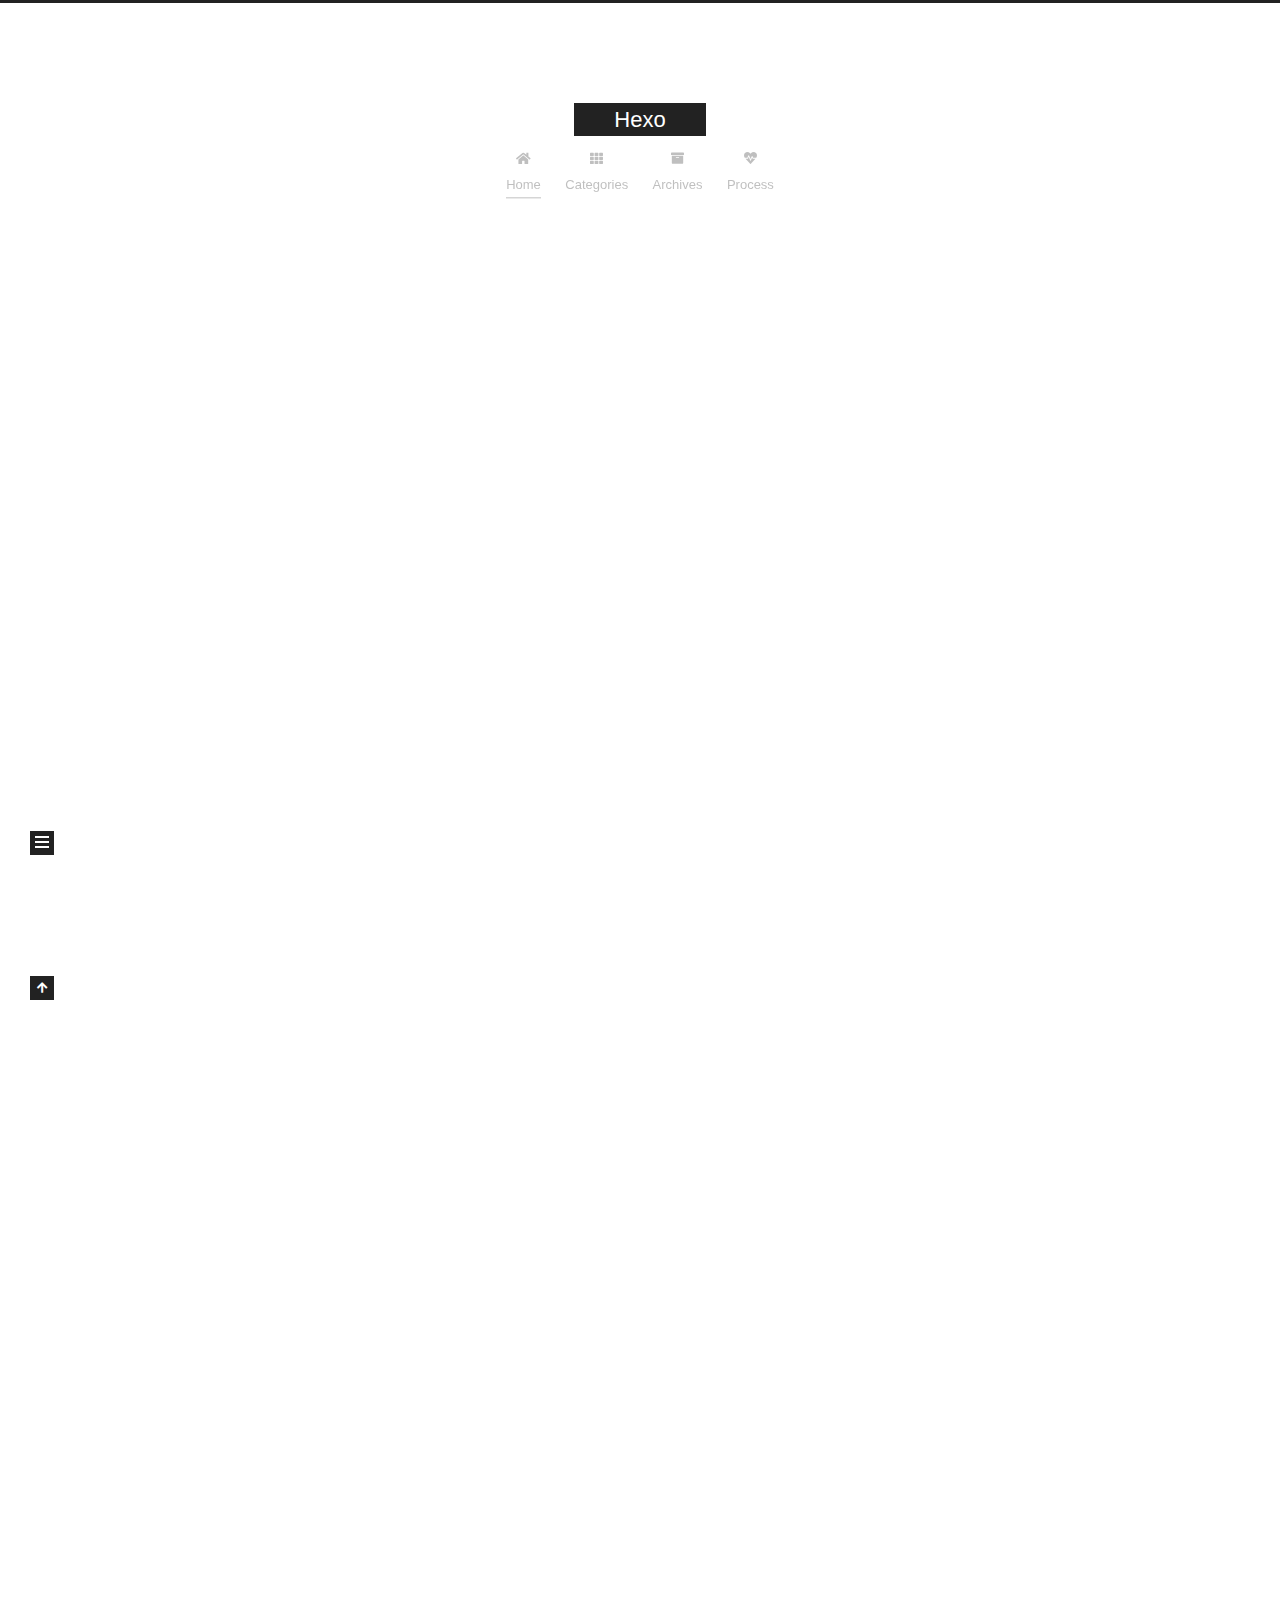
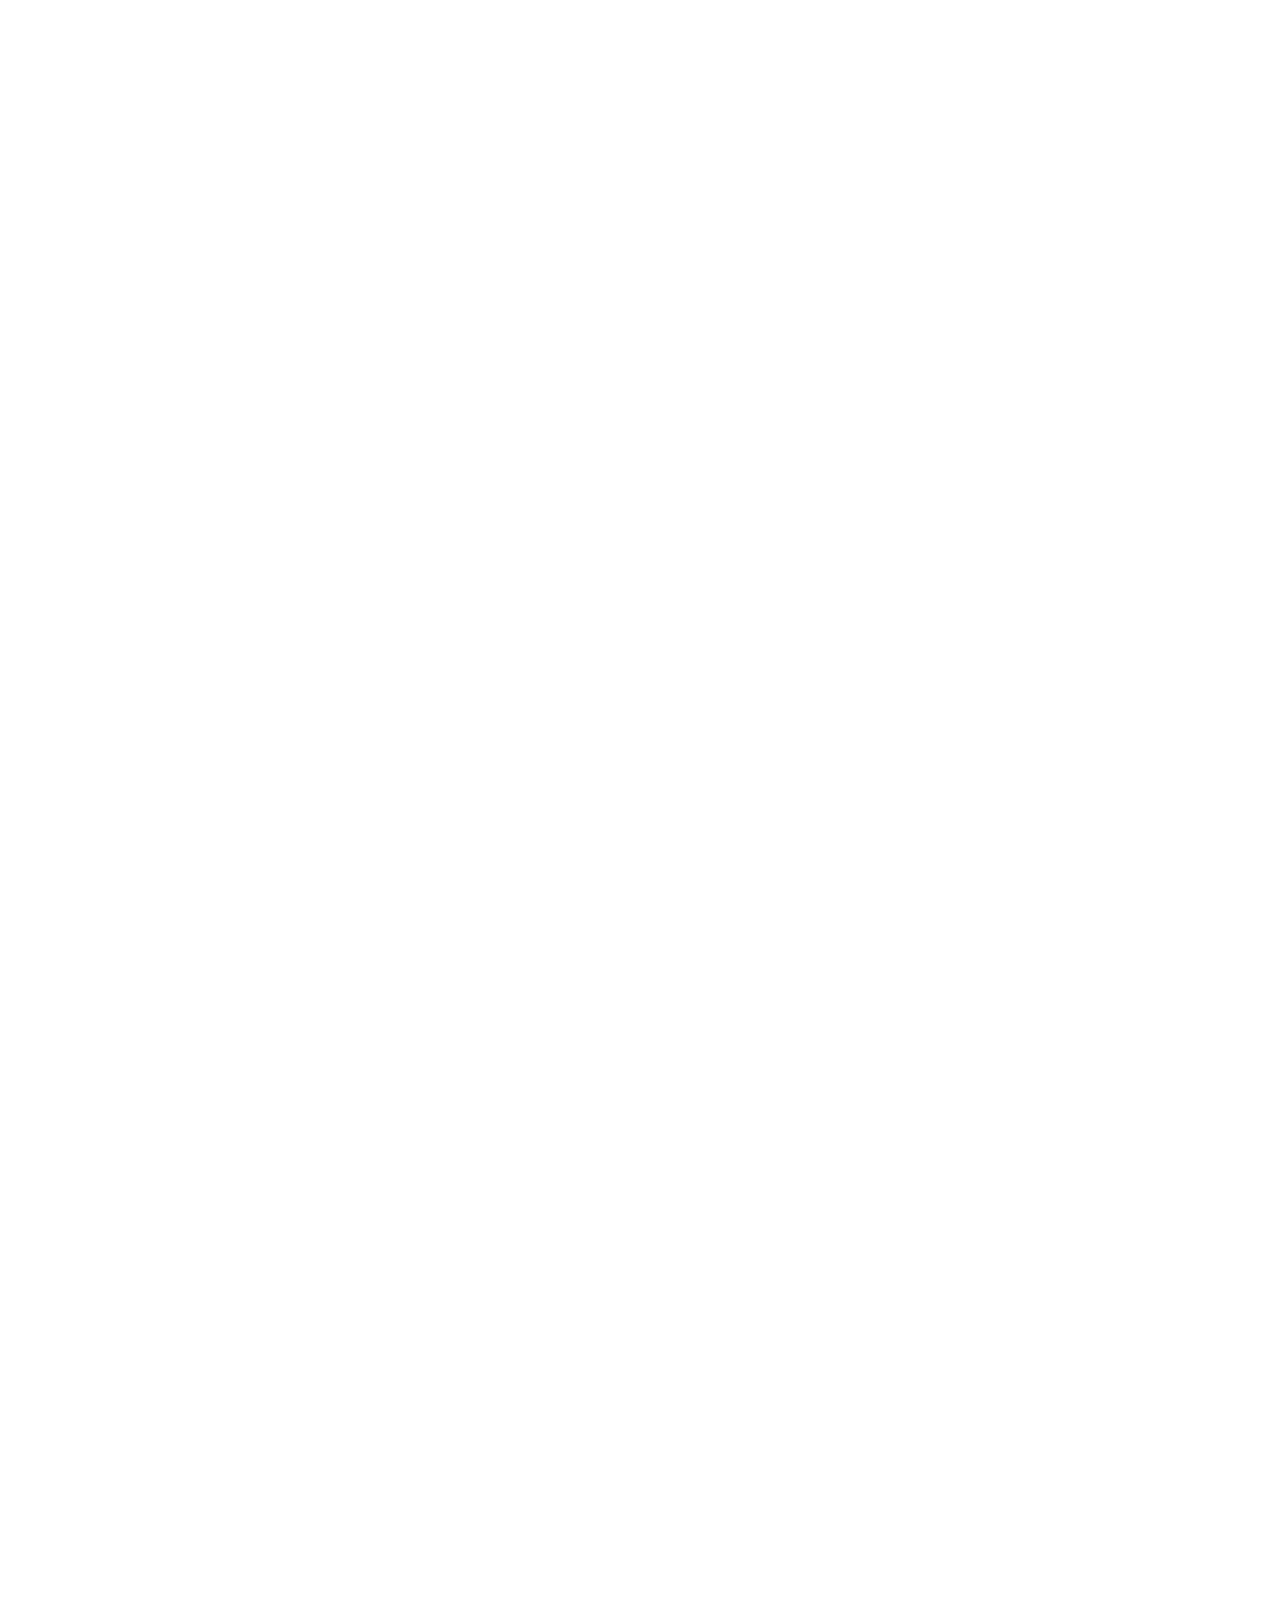
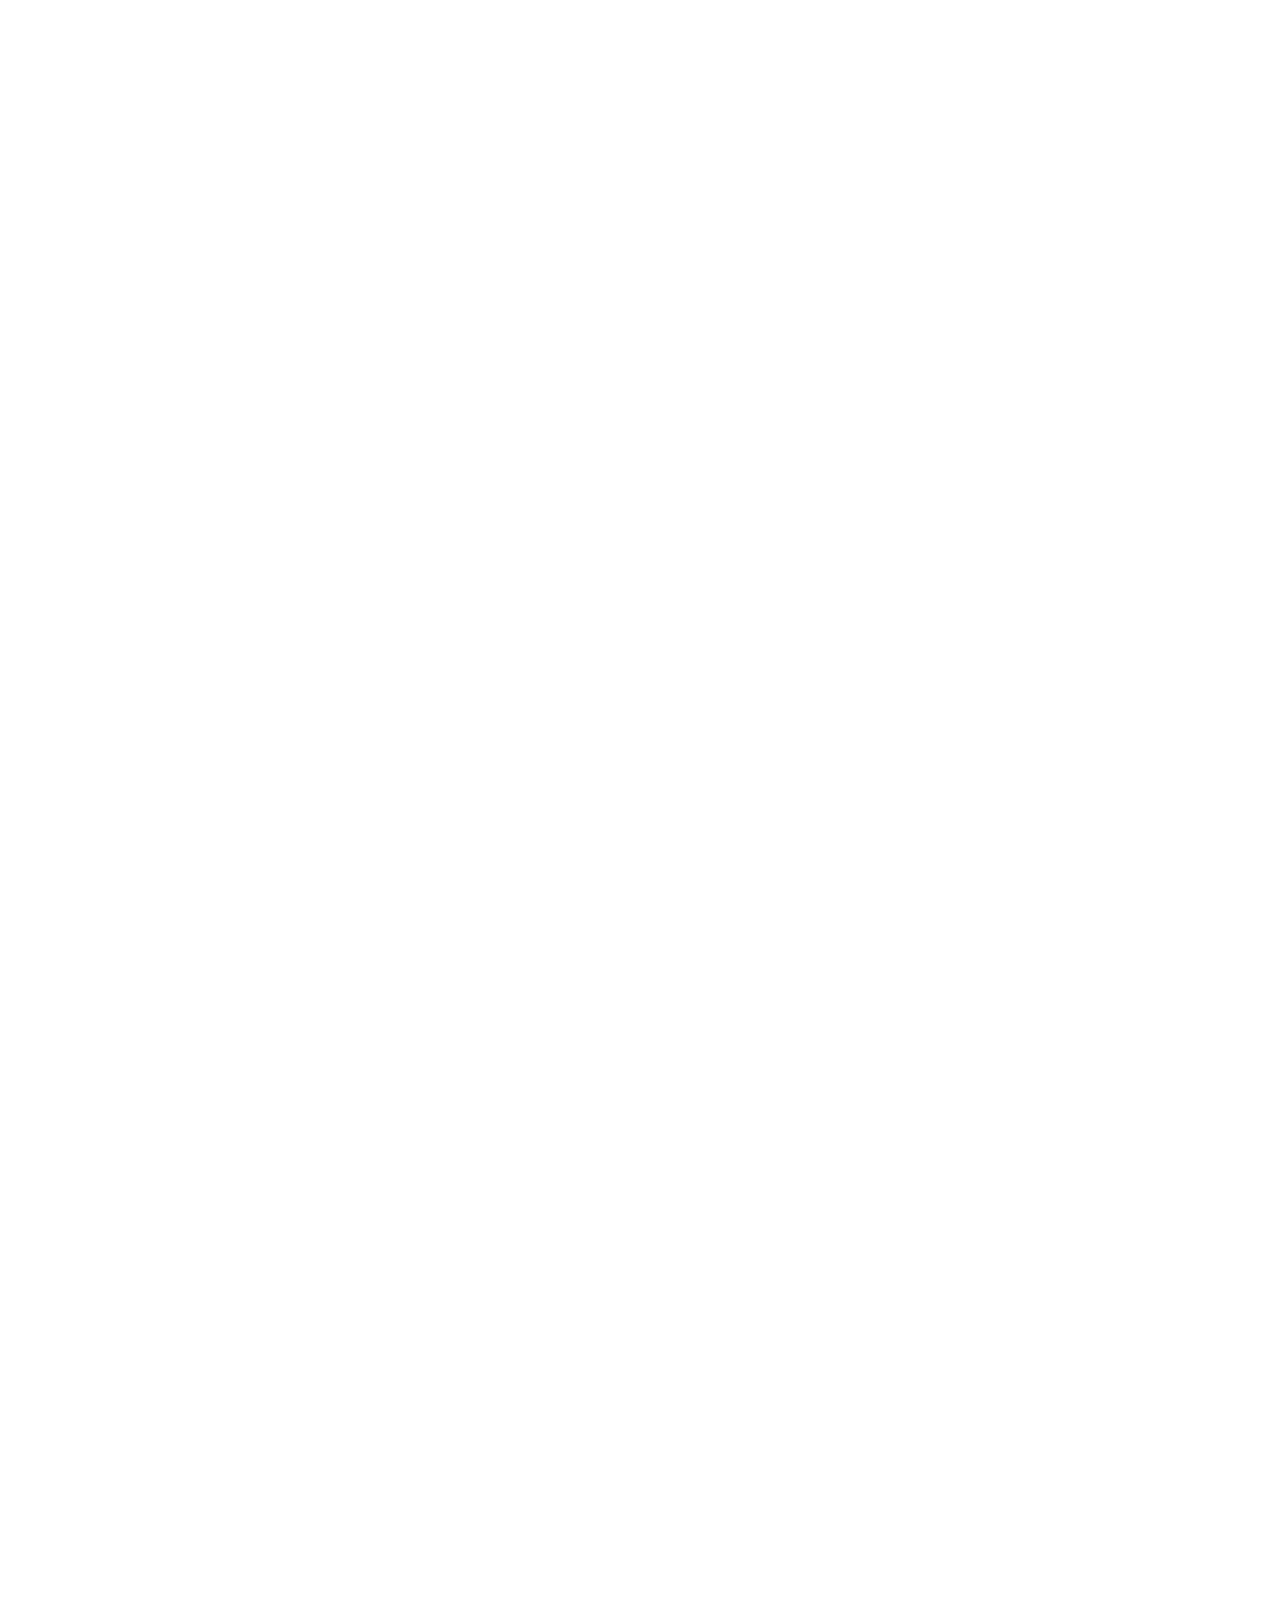
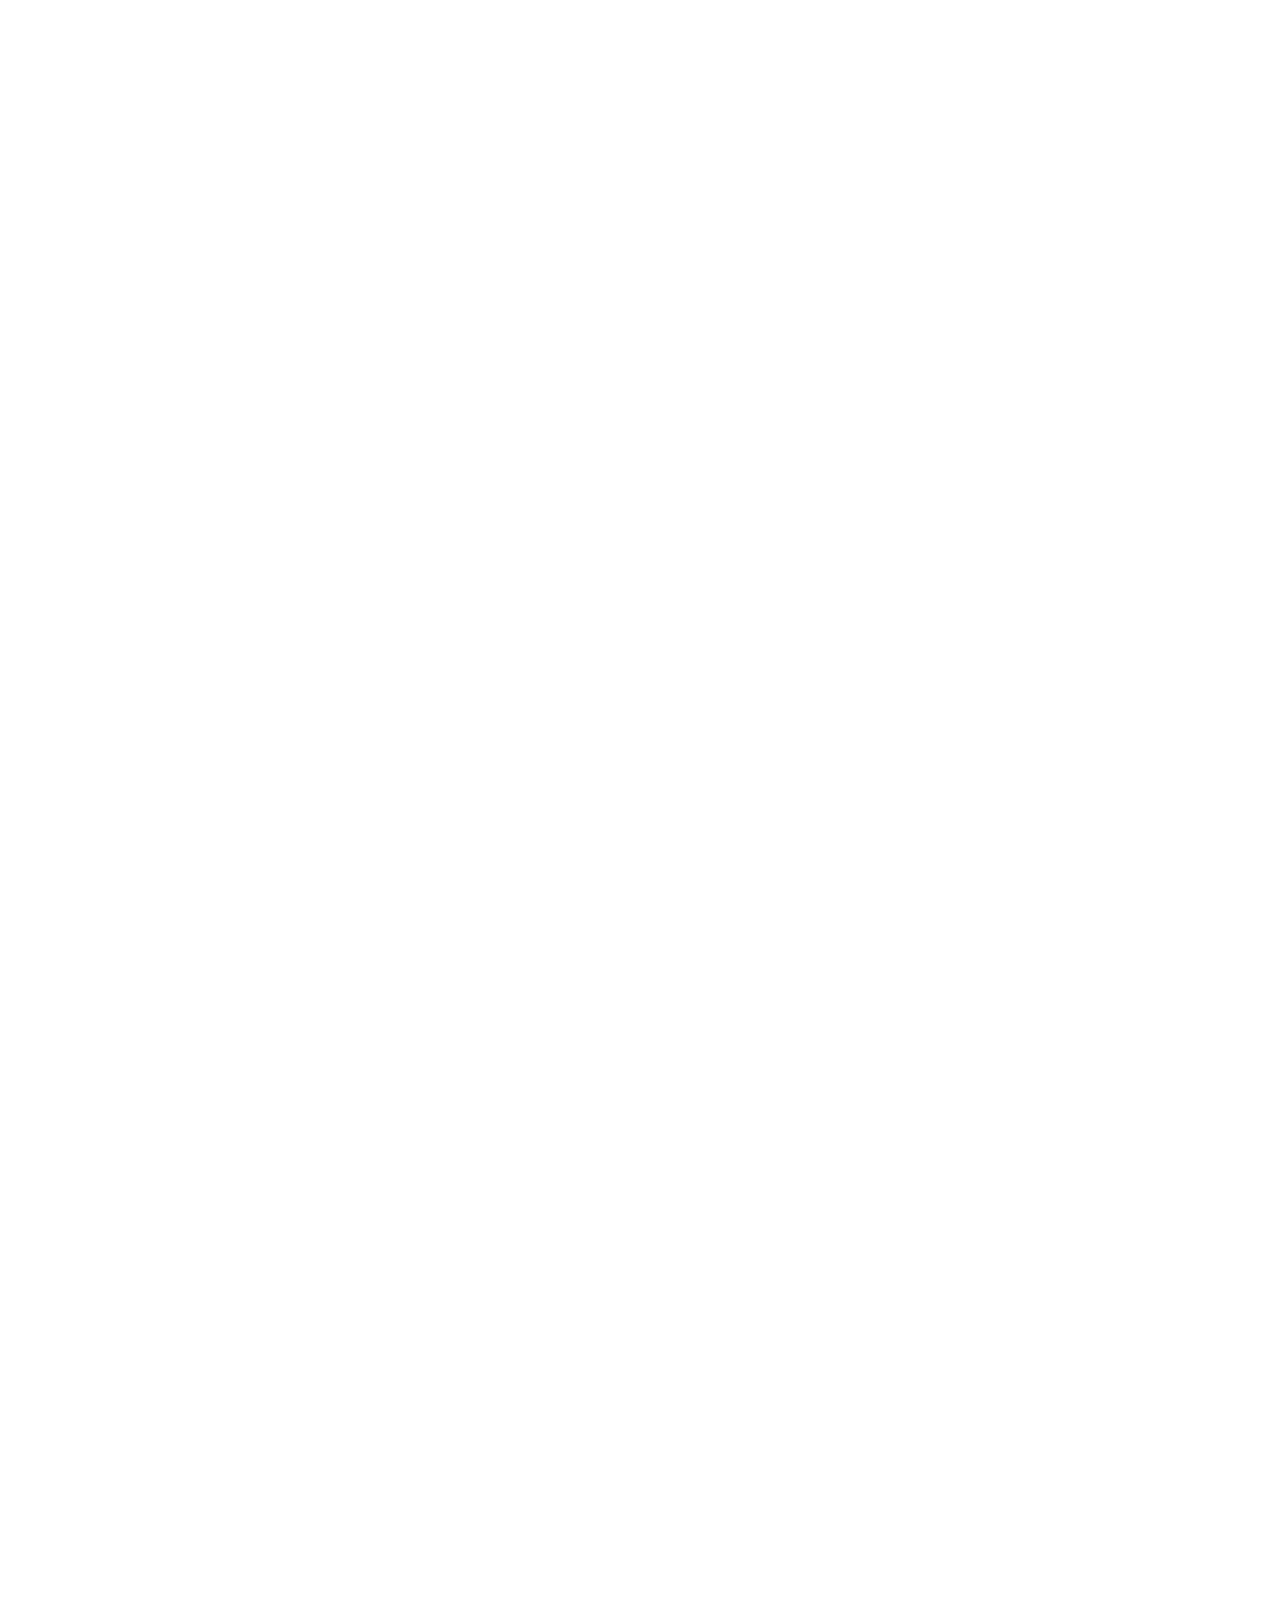
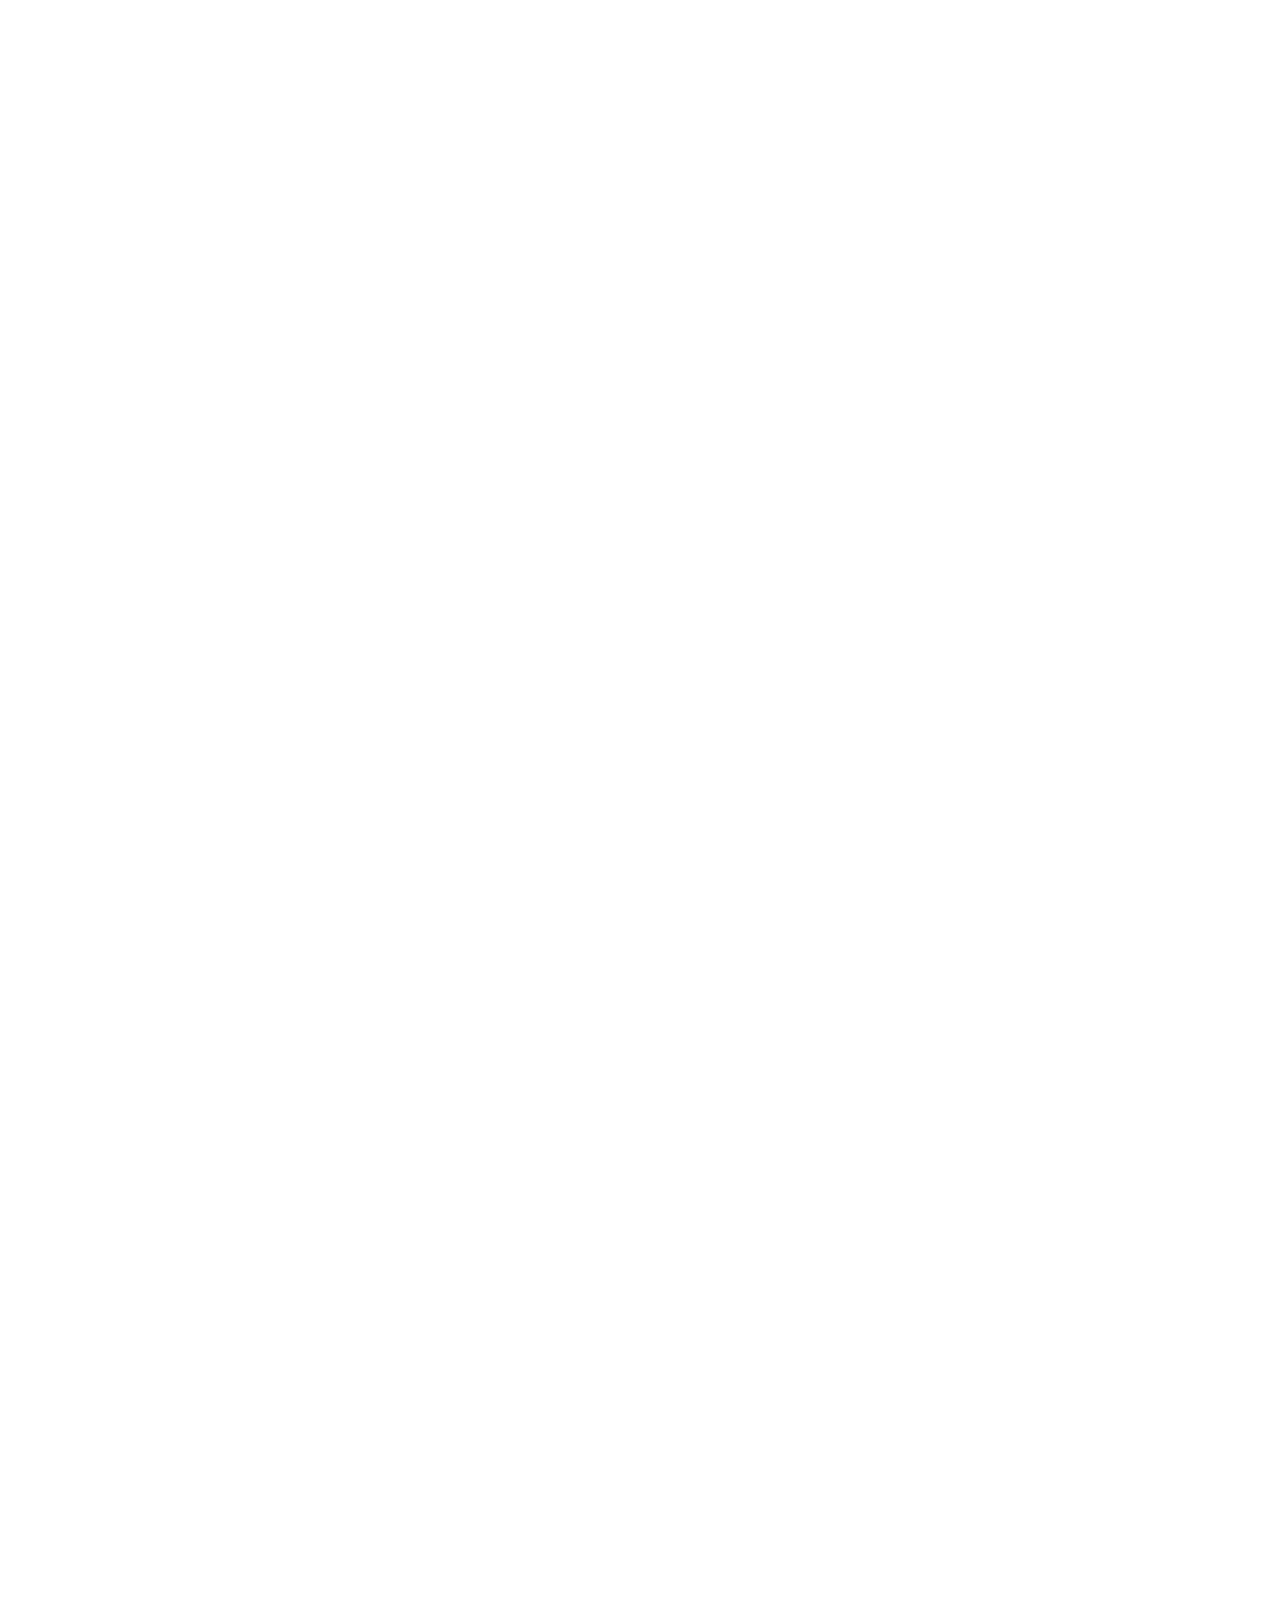
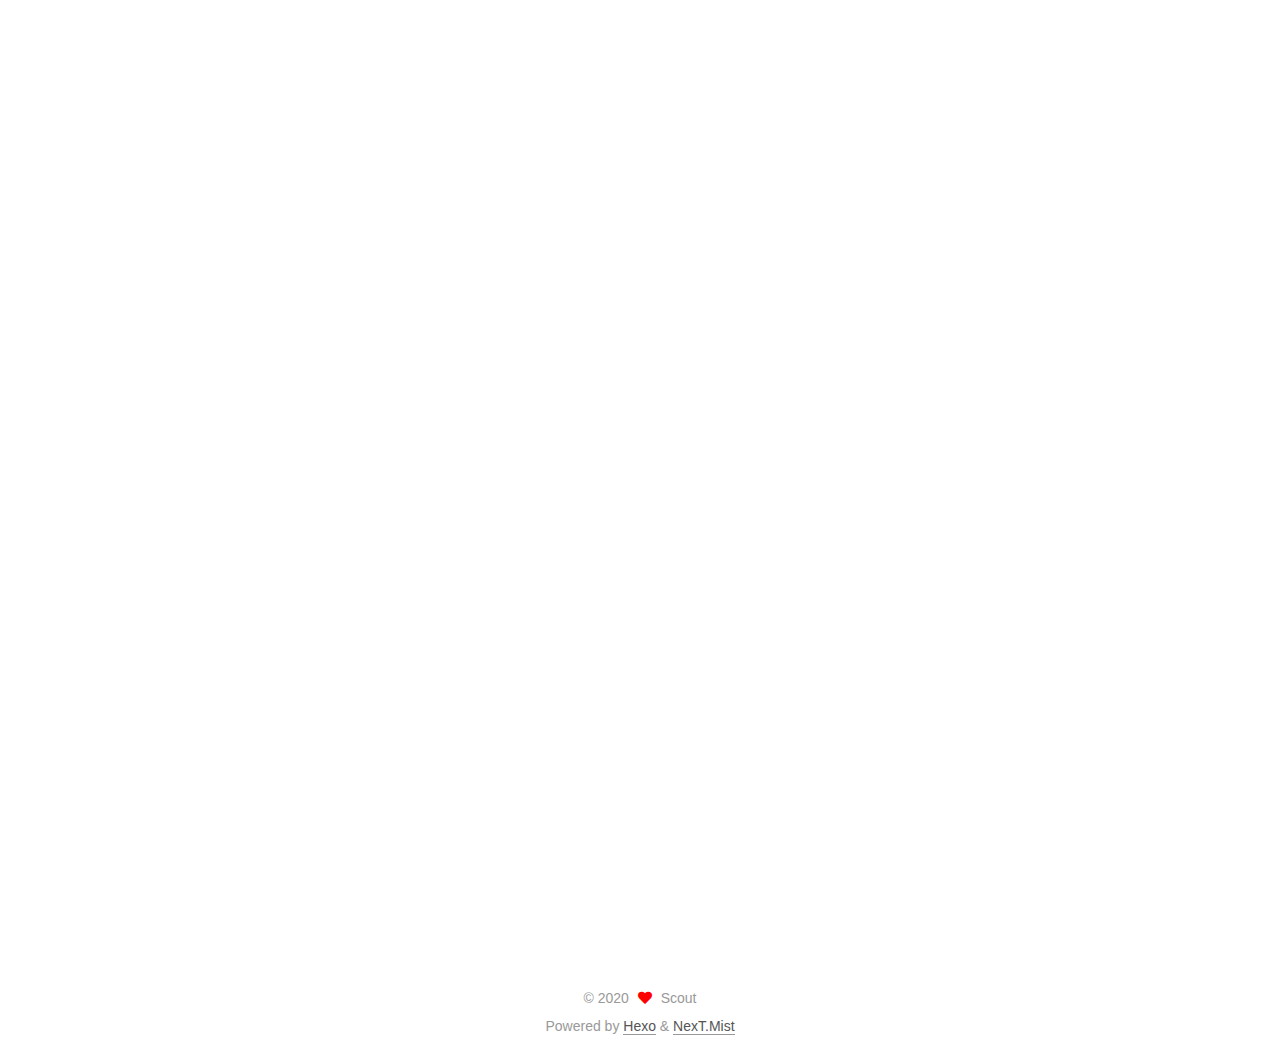
==== index.html @ 8bb634a6 "blog-updated" ====
<!DOCTYPE html>
<html lang="en">
<head>
  <meta charset="UTF-8">
<meta name="viewport" content="width=device-width, initial-scale=1, maximum-scale=2">
<meta name="theme-color" content="#222">
<meta name="generator" content="Hexo 5.2.0">
  <link rel="apple-touch-icon" sizes="180x180" href="/images/apple-touch-icon-next.png">
  <link rel="icon" type="image/png" sizes="32x32" href="/images/favicon-32x32-next.png">
  <link rel="icon" type="image/png" sizes="16x16" href="/images/favicon-16x16-next.png">
  <link rel="mask-icon" href="/images/logo.svg" color="#222">

<link rel="stylesheet" href="/css/main.css">


<link rel="stylesheet" href="/lib/font-awesome/css/all.min.css">

<script id="hexo-configurations">
    var NexT = window.NexT || {};
    var CONFIG = {"hostname":"example.com","root":"/","scheme":"Mist","version":"7.8.0","exturl":false,"sidebar":{"position":"left","display":"post","padding":18,"offset":12,"onmobile":false},"copycode":{"enable":false,"show_result":false,"style":null},"back2top":{"enable":true,"sidebar":false,"scrollpercent":false},"bookmark":{"enable":false,"color":"#222","save":"auto"},"fancybox":false,"mediumzoom":false,"lazyload":false,"pangu":false,"comments":{"style":"tabs","active":null,"storage":true,"lazyload":false,"nav":null},"algolia":{"hits":{"per_page":10},"labels":{"input_placeholder":"Search for Posts","hits_empty":"We didn't find any results for the search: ${query}","hits_stats":"${hits} results found in ${time} ms"}},"localsearch":{"enable":false,"trigger":"auto","top_n_per_article":1,"unescape":false,"preload":false},"motion":{"enable":true,"async":false,"transition":{"post_block":"fadeIn","post_header":"slideDownIn","post_body":"slideDownIn","coll_header":"slideLeftIn","sidebar":"slideUpIn"}}};
  </script>

  <meta property="og:type" content="website">
<meta property="og:title" content="Hexo">
<meta property="og:url" content="http://example.com/index.html">
<meta property="og:site_name" content="Hexo">
<meta property="og:locale" content="en_US">
<meta property="article:author" content="Scout">
<meta name="twitter:card" content="summary">

<link rel="canonical" href="http://example.com/">


<script id="page-configurations">
  // https://hexo.io/docs/variables.html
  CONFIG.page = {
    sidebar: "",
    isHome : true,
    isPost : false,
    lang   : 'en'
  };
</script>

  <title>Hexo</title>
  






  <noscript>
  <style>
  .use-motion .brand,
  .use-motion .menu-item,
  .sidebar-inner,
  .use-motion .post-block,
  .use-motion .pagination,
  .use-motion .comments,
  .use-motion .post-header,
  .use-motion .post-body,
  .use-motion .collection-header { opacity: initial; }

  .use-motion .site-title,
  .use-motion .site-subtitle {
    opacity: initial;
    top: initial;
  }

  .use-motion .logo-line-before i { left: initial; }
  .use-motion .logo-line-after i { right: initial; }
  </style>
</noscript>

</head>

<body itemscope itemtype="http://schema.org/WebPage">
  <div class="container use-motion">
    <div class="headband"></div>

    <header class="header" itemscope itemtype="http://schema.org/WPHeader">
      <div class="header-inner"><div class="site-brand-container">
  <div class="site-nav-toggle">
    <div class="toggle" aria-label="Toggle navigation bar">
      <span class="toggle-line toggle-line-first"></span>
      <span class="toggle-line toggle-line-middle"></span>
      <span class="toggle-line toggle-line-last"></span>
    </div>
  </div>

  <div class="site-meta">

    <a href="/" class="brand" rel="start">
      <span class="logo-line-before"><i></i></span>
      <h1 class="site-title">Hexo</h1>
      <span class="logo-line-after"><i></i></span>
    </a>
  </div>

  <div class="site-nav-right">
    <div class="toggle popup-trigger">
    </div>
  </div>
</div>




<nav class="site-nav">
  <ul id="menu" class="main-menu menu">
        <li class="menu-item menu-item-home">

    <a href="/" rel="section"><i class="fa fa-home fa-fw"></i>Home</a>

  </li>
        <li class="menu-item menu-item-categories">

    <a href="/categories/" rel="section"><i class="fa fa-th fa-fw"></i>Categories</a>

  </li>
        <li class="menu-item menu-item-archives">

    <a href="/archives/" rel="section"><i class="fa fa-archive fa-fw"></i>Archives</a>

  </li>
        <li class="menu-item menu-item-process">

    <a href="/process/" rel="section"><i class="fa fa-heartbeat fa-fw"></i>Process</a>

  </li>
  </ul>
</nav>




</div>
    </header>

    
  <div class="back-to-top">
    <i class="fa fa-arrow-up"></i>
    <span>0%</span>
  </div>


    <main class="main">
      <div class="main-inner">
        <div class="content-wrap">
          

          <div class="content index posts-expand">
            
      
  
  
  <article itemscope itemtype="http://schema.org/Article" class="post-block" lang="en">
    <link itemprop="mainEntityOfPage" href="http://example.com/2020/12/17/hello-world/">

    <span hidden itemprop="author" itemscope itemtype="http://schema.org/Person">
      <meta itemprop="image" content="/images/avatar.gif">
      <meta itemprop="name" content="Scout">
      <meta itemprop="description" content="">
    </span>

    <span hidden itemprop="publisher" itemscope itemtype="http://schema.org/Organization">
      <meta itemprop="name" content="Hexo">
    </span>
      <header class="post-header">
        <h2 class="post-title" itemprop="name headline">
          
            <a href="/2020/12/17/hello-world/" class="post-title-link" itemprop="url">Hello World</a>
        </h2>

        <div class="post-meta">
            <span class="post-meta-item">
              <span class="post-meta-item-icon">
                <i class="far fa-calendar"></i>
              </span>
              <span class="post-meta-item-text">Posted on</span>

              <time title="Created: 2020-12-17 01:30:40" itemprop="dateCreated datePublished" datetime="2020-12-17T01:30:40+08:00">2020-12-17</time>
            </span>

          

        </div>
      </header>

    
    
    
    <div class="post-body" itemprop="articleBody">

      
          <p>Welcome to <a target="_blank" rel="noopener" href="https://hexo.io/">Hexo</a>! This is your very first post. Check <a target="_blank" rel="noopener" href="https://hexo.io/docs/">documentation</a> for more info. If you get any problems when using Hexo, you can find the answer in <a target="_blank" rel="noopener" href="https://hexo.io/docs/troubleshooting.html">troubleshooting</a> or you can ask me on <a target="_blank" rel="noopener" href="https://github.com/hexojs/hexo/issues">GitHub</a>.</p>
<h2 id="Quick-Start"><a href="#Quick-Start" class="headerlink" title="Quick Start"></a>Quick Start</h2><h3 id="Create-a-new-post"><a href="#Create-a-new-post" class="headerlink" title="Create a new post"></a>Create a new post</h3><figure class="highlight bash"><table><tr><td class="gutter"><pre><span class="line">1</span><br></pre></td><td class="code"><pre><span class="line">$ hexo new <span class="string">&quot;My New Post&quot;</span></span><br></pre></td></tr></table></figure>

<p>More info: <a target="_blank" rel="noopener" href="https://hexo.io/docs/writing.html">Writing</a></p>
<h3 id="Run-server"><a href="#Run-server" class="headerlink" title="Run server"></a>Run server</h3><figure class="highlight bash"><table><tr><td class="gutter"><pre><span class="line">1</span><br></pre></td><td class="code"><pre><span class="line">$ hexo server</span><br></pre></td></tr></table></figure>

<p>More info: <a target="_blank" rel="noopener" href="https://hexo.io/docs/server.html">Server</a></p>
<h3 id="Generate-static-files"><a href="#Generate-static-files" class="headerlink" title="Generate static files"></a>Generate static files</h3><figure class="highlight bash"><table><tr><td class="gutter"><pre><span class="line">1</span><br></pre></td><td class="code"><pre><span class="line">$ hexo generate</span><br></pre></td></tr></table></figure>

<p>More info: <a target="_blank" rel="noopener" href="https://hexo.io/docs/generating.html">Generating</a></p>
<h3 id="Deploy-to-remote-sites"><a href="#Deploy-to-remote-sites" class="headerlink" title="Deploy to remote sites"></a>Deploy to remote sites</h3><figure class="highlight bash"><table><tr><td class="gutter"><pre><span class="line">1</span><br></pre></td><td class="code"><pre><span class="line">$ hexo deploy</span><br></pre></td></tr></table></figure>

<p>More info: <a target="_blank" rel="noopener" href="https://hexo.io/docs/one-command-deployment.html">Deployment</a></p>

      
    </div>

    
    
    
      <footer class="post-footer">
        <div class="post-eof"></div>
      </footer>
  </article>
  
  
  

      
  
  
  <article itemscope itemtype="http://schema.org/Article" class="post-block" lang="en">
    <link itemprop="mainEntityOfPage" href="http://example.com/2020/12/15/Spring%20in%20action%204%E7%AC%AC%E4%B8%80%E9%83%A8%E5%88%86/">

    <span hidden itemprop="author" itemscope itemtype="http://schema.org/Person">
      <meta itemprop="image" content="/images/avatar.gif">
      <meta itemprop="name" content="Scout">
      <meta itemprop="description" content="">
    </span>

    <span hidden itemprop="publisher" itemscope itemtype="http://schema.org/Organization">
      <meta itemprop="name" content="Hexo">
    </span>
      <header class="post-header">
        <h2 class="post-title" itemprop="name headline">
          
            <a href="/2020/12/15/Spring%20in%20action%204%E7%AC%AC%E4%B8%80%E9%83%A8%E5%88%86/" class="post-title-link" itemprop="url">Spring in action 4第一部分</a>
        </h2>

        <div class="post-meta">
            <span class="post-meta-item">
              <span class="post-meta-item-icon">
                <i class="far fa-calendar"></i>
              </span>
              <span class="post-meta-item-text">Posted on</span>

              <time title="Created: 2020-12-15 02:11:29" itemprop="dateCreated datePublished" datetime="2020-12-15T02:11:29+08:00">2020-12-15</time>
            </span>
              <span class="post-meta-item">
                <span class="post-meta-item-icon">
                  <i class="far fa-calendar-check"></i>
                </span>
                <span class="post-meta-item-text">Edited on</span>
                <time title="Modified: 2020-12-17 18:09:10" itemprop="dateModified" datetime="2020-12-17T18:09:10+08:00">2020-12-17</time>
              </span>
            <span class="post-meta-item">
              <span class="post-meta-item-icon">
                <i class="far fa-folder"></i>
              </span>
              <span class="post-meta-item-text">In</span>
                <span itemprop="about" itemscope itemtype="http://schema.org/Thing">
                  <a href="/categories/Spring/" itemprop="url" rel="index"><span itemprop="name">Spring</span></a>
                </span>
            </span>

          

        </div>
      </header>

    
    
    
    <div class="post-body" itemprop="articleBody">

      
          <h1 id="Spring核心"><a href="#Spring核心" class="headerlink" title="Spring核心"></a>Spring核心</h1><hr>
<p>Spring两个核心特性（DI,AOP），DI指Dependency Injection，依赖注入，AOP指Aspect oriented programming，面向切面编程。</p>
<h2 id="Spring之旅"><a href="#Spring之旅" class="headerlink" title="Spring之旅"></a>Spring之旅</h2><h3 id="简化JAVA开发"><a href="#简化JAVA开发" class="headerlink" title="简化JAVA开发"></a>简化JAVA开发</h3><p>主要使用以下四种关键方式： </p>
<ol>
<li>   基于 POJO 的轻量级和最小侵入性编程； </li>
<li>   通过依赖注入和面向接口实现松耦合；</li>
<li>   基于切面和惯例进行声明式编程；</li>
<li>   通过切面和模板减少样板式代码。</li>
</ol>
<h4 id="激发pojo潜能"><a href="#激发pojo潜能" class="headerlink" title="激发pojo潜能"></a>激发pojo潜能</h4><p>很多框架通过强迫应用继承它们的类或实现它们的接口从而导致应用与框架绑死。<br>POJO意味着Spring组件不要求其实现某些类或接口  </p>
<figure class="highlight java"><table><tr><td class="gutter"><pre><span class="line">1</span><br><span class="line">2</span><br><span class="line">3</span><br><span class="line">4</span><br><span class="line">5</span><br></pre></td><td class="code"><pre><span class="line"><span class="keyword">public</span> <span class="class"><span class="keyword">class</span> <span class="title">HelloWorldBean</span>｛ </span></span><br><span class="line"><span class="class">	<span class="title">public</span> <span class="title">String</span> <span class="title">sayHello</span>() </span>&#123;</span><br><span class="line">	<span class="keyword">return</span> <span class="string">&quot;Hello World&quot;</span>;</span><br><span class="line">	&#125;</span><br><span class="line">&#125;</span><br></pre></td></tr></table></figure>


<h4 id="依赖注入"><a href="#依赖注入" class="headerlink" title="依赖注入"></a>依赖注入</h4><p>依赖注入已变成一种设计模式<br><strong>每个对象负责管理与自己相互协作的对象（即它所依赖的对象）的引用，这将会导致高度耦合和难以测试的代码。</strong></p>
<figure class="highlight java"><table><tr><td class="gutter"><pre><span class="line">1</span><br><span class="line">2</span><br><span class="line">3</span><br><span class="line">4</span><br><span class="line">5</span><br><span class="line">6</span><br><span class="line">7</span><br><span class="line">8</span><br><span class="line">9</span><br><span class="line">10</span><br><span class="line">11</span><br><span class="line">12</span><br><span class="line">13</span><br><span class="line">14</span><br><span class="line">15</span><br><span class="line">16</span><br><span class="line">17</span><br><span class="line">18</span><br><span class="line">19</span><br><span class="line">20</span><br><span class="line">21</span><br><span class="line">22</span><br><span class="line">23</span><br><span class="line">24</span><br><span class="line">25</span><br><span class="line">26</span><br><span class="line">27</span><br><span class="line">28</span><br><span class="line">29</span><br><span class="line">30</span><br><span class="line">31</span><br><span class="line">32</span><br><span class="line">33</span><br><span class="line">34</span><br><span class="line">35</span><br><span class="line">36</span><br><span class="line">37</span><br><span class="line">38</span><br><span class="line">39</span><br><span class="line">40</span><br><span class="line">41</span><br><span class="line">42</span><br><span class="line">43</span><br><span class="line">44</span><br><span class="line">45</span><br><span class="line">46</span><br><span class="line">47</span><br><span class="line">48</span><br><span class="line">49</span><br><span class="line">50</span><br><span class="line">51</span><br><span class="line">52</span><br><span class="line">53</span><br><span class="line">54</span><br><span class="line">55</span><br><span class="line">56</span><br><span class="line">57</span><br><span class="line">58</span><br><span class="line">59</span><br><span class="line">60</span><br><span class="line">61</span><br><span class="line">62</span><br><span class="line">63</span><br><span class="line">64</span><br><span class="line">65</span><br></pre></td><td class="code"><pre><span class="line"><span class="keyword">package</span> sia.knights;</span><br><span class="line"></span><br><span class="line"><span class="keyword">public</span> <span class="class"><span class="keyword">class</span> <span class="title">DamselRescuingKnight</span> <span class="keyword">implements</span> <span class="title">Knight</span> </span>&#123;</span><br><span class="line"></span><br><span class="line">  <span class="keyword">private</span> RescueDamselQuest quest;</span><br><span class="line"></span><br><span class="line">  <span class="function"><span class="keyword">public</span> <span class="title">DamselRescuingKnight</span><span class="params">()</span> </span>&#123;</span><br><span class="line">    <span class="keyword">this</span>.quest = <span class="keyword">new</span> RescueDamselQuest();</span><br><span class="line">  &#125;</span><br><span class="line"></span><br><span class="line">  <span class="function"><span class="keyword">public</span> <span class="keyword">void</span> <span class="title">embarkOnQuest</span><span class="params">()</span> </span>&#123;</span><br><span class="line">    quest.embark();</span><br><span class="line">  &#125;</span><br><span class="line">  </span><br><span class="line">```  </span><br><span class="line"></span><br><span class="line">`quest`对象由`DamselRescuingKnight`自行创建，如果需要更改quest的种类，将十分困难。</span><br><span class="line"></span><br><span class="line">&gt; 更糟糕的是，为这个 DamselRescuingKnight 编写单元测试将出奇地困难。在这样的一个测试中，你必须保证当骑士的 embarkOnQuest() 方法被调用的时候，探险的 embark() 方法也要被调用。但是没有一个简单明了的方式能够实现这一点。很遗憾，DamselRescuingKnight 将无法进行测试。</span><br><span class="line"></span><br><span class="line">没看懂</span><br><span class="line"></span><br><span class="line">```java</span><br><span class="line"><span class="keyword">package</span> sia.knights;</span><br><span class="line">  </span><br><span class="line"><span class="keyword">public</span> <span class="class"><span class="keyword">class</span> <span class="title">BraveKnight</span> <span class="keyword">implements</span> <span class="title">Knight</span> </span>&#123;</span><br><span class="line"></span><br><span class="line">  <span class="keyword">private</span> Quest quest;</span><br><span class="line"></span><br><span class="line">  <span class="function"><span class="keyword">public</span> <span class="title">BraveKnight</span><span class="params">(Quest quest)</span> </span>&#123;</span><br><span class="line">    <span class="keyword">this</span>.quest = quest;</span><br><span class="line">  &#125;</span><br><span class="line"></span><br><span class="line">  <span class="function"><span class="keyword">public</span> <span class="keyword">void</span> <span class="title">embarkOnQuest</span><span class="params">()</span> </span>&#123;</span><br><span class="line">    quest.embark();</span><br><span class="line">  &#125;</span><br><span class="line"></span><br><span class="line">&#125;</span><br><span class="line">``` </span><br><span class="line"></span><br><span class="line">这个骑士能完成所有任务，因为任务是构造器所传入的。除此之外还有setter构造器等方式注入  </span><br><span class="line"></span><br><span class="line">即，松耦合。</span><br><span class="line"></span><br><span class="line"></span><br><span class="line">```java</span><br><span class="line"><span class="keyword">package</span> sia.knights;</span><br><span class="line"><span class="keyword">import</span> <span class="keyword">static</span> org.mockito.Mockito.*;</span><br><span class="line"></span><br><span class="line"><span class="keyword">import</span> org.junit.Test;</span><br><span class="line"></span><br><span class="line"><span class="keyword">import</span> sia.knights.BraveKnight;</span><br><span class="line"><span class="keyword">import</span> sia.knights.Quest;</span><br><span class="line"></span><br><span class="line"><span class="keyword">public</span> <span class="class"><span class="keyword">class</span> <span class="title">BraveKnightTest</span> </span>&#123;</span><br><span class="line"></span><br><span class="line">  <span class="meta">@Test</span></span><br><span class="line">  <span class="function"><span class="keyword">public</span> <span class="keyword">void</span> <span class="title">knightShouldEmbarkOnQuest</span><span class="params">()</span> </span>&#123;</span><br><span class="line">    Quest mockQuest = mock(Quest.class);</span><br><span class="line">    BraveKnight knight = <span class="keyword">new</span> BraveKnight(mockQuest);</span><br><span class="line">    knight.embarkOnQuest();</span><br><span class="line">    verify(mockQuest, times(<span class="number">1</span>)).embark();</span><br><span class="line">  &#125;</span><br><span class="line"></span><br><span class="line">&#125;</span><br></pre></td></tr></table></figure>

<p>在上述强耦合过程中，必须实现RescueDamselQuest的embark方法才能进行测试，这非常困难，而实际单元测试中，应仅仅关注此类，而在Spring中，你可以要求 Mockito 框架验证 Quest 的 mock 实现的 embark() 方法仅仅被调用了一次。通过此种方式来证明Embark方法的使用。</p>
<p>如何将一个Quest交给一个Knight呢？创建应用组件之间协作的行为通常称为装配（wiring）</p>
<blockquote>
<p>Spring 有多种装配 bean 的方式，采用 XML 是很常见的一种装配方式。以下是一个简单的 Spring 配置文件：knights.xml，该配置文件将 BraveKnight、SlayDragonQuest 和 PrintStream 装配到了 一起。</p>
</blockquote>
<figure class="highlight xml"><table><tr><td class="gutter"><pre><span class="line">1</span><br><span class="line">2</span><br><span class="line">3</span><br><span class="line">4</span><br><span class="line">5</span><br><span class="line">6</span><br><span class="line">7</span><br><span class="line">8</span><br><span class="line">9</span><br><span class="line">10</span><br><span class="line">11</span><br><span class="line">12</span><br><span class="line">13</span><br><span class="line">14</span><br><span class="line">15</span><br><span class="line">16</span><br></pre></td><td class="code"><pre><span class="line"><span class="meta">&lt;?xml version=&quot;1.0&quot; encoding=&quot;UTF-8&quot;?&gt;</span></span><br><span class="line"><span class="tag">&lt;<span class="name">beans</span> <span class="attr">xmlns</span>=<span class="string">&quot;http://www.springframework.org/schema/beans&quot;</span></span></span><br><span class="line"><span class="tag">  <span class="attr">xmlns:xsi</span>=<span class="string">&quot;http://www.w3.org/2001/XMLSchema-instance&quot;</span></span></span><br><span class="line"><span class="tag">  <span class="attr">xsi:schemaLocation</span>=<span class="string">&quot;</span></span></span><br><span class="line"><span class="tag"><span class="string">    http://www.springframework.org/schema/beans </span></span></span><br><span class="line"><span class="tag"><span class="string">    http://www.springframework.org/schema/beans/spring-beans.xsd&quot;</span>&gt;</span></span><br><span class="line"></span><br><span class="line">  <span class="tag">&lt;<span class="name">bean</span> <span class="attr">id</span>=<span class="string">&quot;knight&quot;</span> <span class="attr">class</span>=<span class="string">&quot;sia.knights.BraveKnight&quot;</span>&gt;</span></span><br><span class="line">    <span class="tag">&lt;<span class="name">constructor-arg</span> <span class="attr">ref</span>=<span class="string">&quot;quest&quot;</span> /&gt;</span></span><br><span class="line">  <span class="tag">&lt;/<span class="name">bean</span>&gt;</span></span><br><span class="line"></span><br><span class="line">  <span class="tag">&lt;<span class="name">bean</span> <span class="attr">id</span>=<span class="string">&quot;quest&quot;</span> <span class="attr">class</span>=<span class="string">&quot;sia.knights.SlayDragonQuest&quot;</span>&gt;</span></span><br><span class="line">    <span class="tag">&lt;<span class="name">constructor-arg</span> <span class="attr">value</span>=<span class="string">&quot;#&#123;T(System).out&#125;&quot;</span> /&gt;</span></span><br><span class="line">  <span class="tag">&lt;/<span class="name">bean</span>&gt;</span></span><br><span class="line"></span><br><span class="line"><span class="tag">&lt;/<span class="name">beans</span>&gt;</span></span><br></pre></td></tr></table></figure>

<figure class="highlight java"><table><tr><td class="gutter"><pre><span class="line">1</span><br><span class="line">2</span><br><span class="line">3</span><br><span class="line">4</span><br><span class="line">5</span><br><span class="line">6</span><br><span class="line">7</span><br><span class="line">8</span><br><span class="line">9</span><br><span class="line">10</span><br><span class="line">11</span><br><span class="line">12</span><br><span class="line">13</span><br><span class="line">14</span><br><span class="line">15</span><br><span class="line">16</span><br><span class="line">17</span><br><span class="line">18</span><br><span class="line">19</span><br><span class="line">20</span><br><span class="line">21</span><br><span class="line">22</span><br><span class="line">23</span><br><span class="line">24</span><br></pre></td><td class="code"><pre><span class="line"><span class="keyword">package</span> sia.knights.config;</span><br><span class="line"></span><br><span class="line"><span class="keyword">import</span> org.springframework.context.annotation.Bean;</span><br><span class="line"><span class="keyword">import</span> org.springframework.context.annotation.Configuration;</span><br><span class="line"></span><br><span class="line"><span class="keyword">import</span> sia.knights.BraveKnight;</span><br><span class="line"><span class="keyword">import</span> sia.knights.Knight;</span><br><span class="line"><span class="keyword">import</span> sia.knights.Quest;</span><br><span class="line"><span class="keyword">import</span> sia.knights.SlayDragonQuest;</span><br><span class="line"></span><br><span class="line"><span class="meta">@Configuration</span></span><br><span class="line"><span class="keyword">public</span> <span class="class"><span class="keyword">class</span> <span class="title">KnightConfig</span> </span>&#123;</span><br><span class="line"></span><br><span class="line">  <span class="meta">@Bean</span></span><br><span class="line">  <span class="function"><span class="keyword">public</span> Knight <span class="title">knight</span><span class="params">()</span> </span>&#123;</span><br><span class="line">    <span class="keyword">return</span> <span class="keyword">new</span> BraveKnight(quest());</span><br><span class="line">  &#125;</span><br><span class="line">  </span><br><span class="line">  <span class="meta">@Bean</span></span><br><span class="line">  <span class="function"><span class="keyword">public</span> Quest <span class="title">quest</span><span class="params">()</span> </span>&#123;</span><br><span class="line">    <span class="keyword">return</span> <span class="keyword">new</span> SlayDragonQuest(System.out);</span><br><span class="line">  &#125;</span><br><span class="line"></span><br><span class="line">&#125;</span><br></pre></td></tr></table></figure>
<p>这是两种装配方式，一种<code>xml</code>一种<code>java</code>，<code>&lt;constructor-arg ref=&quot;quest&quot; /&gt;</code>意味着构造器注入。（也许也是set注入）<br><code>SlayDragonQuest</code>在此的注入方法是一个stream。<br><strong>所以System.out是一个<code>stream</code></strong></p>
<figure class="highlight java"><table><tr><td class="gutter"><pre><span class="line">1</span><br><span class="line">2</span><br><span class="line">3</span><br><span class="line">4</span><br><span class="line">5</span><br><span class="line">6</span><br><span class="line">7</span><br><span class="line">8</span><br><span class="line">9</span><br><span class="line">10</span><br><span class="line">11</span><br><span class="line">12</span><br><span class="line">13</span><br><span class="line">14</span><br><span class="line">15</span><br></pre></td><td class="code"><pre><span class="line">程序清单 <span class="number">1.8</span> KnightMain.java 加载包含 Knight 的 Spring 上下文</span><br><span class="line"><span class="keyword">package</span> sia.knights;</span><br><span class="line">​</span><br><span class="line"><span class="keyword">import</span> org.springframework.context.support.ClassPathXmlApplicationContext;</span><br><span class="line">​</span><br><span class="line"><span class="keyword">public</span> <span class="class"><span class="keyword">class</span> <span class="title">KnightMain</span> </span>&#123;</span><br><span class="line">​</span><br><span class="line">  <span class="function"><span class="keyword">public</span> <span class="keyword">static</span> <span class="keyword">void</span> <span class="title">main</span><span class="params">(String[] args)</span> <span class="keyword">throws</span> Exception </span>&#123;</span><br><span class="line">    ClassPathXmlApplicationContext context = <span class="keyword">new</span> ClassPathXmlApplicationContext(<span class="string">&quot;META-INF/spring/knight.xml&quot;</span>);</span><br><span class="line">    Knight knight = context.getBean(Knight.class);</span><br><span class="line">    knight.embarkOnQuest();</span><br><span class="line">    context.close();</span><br><span class="line">  &#125;</span><br><span class="line">​</span><br><span class="line">&#125;</span><br></pre></td></tr></table></figure>
<p>启动knight，可以看到完全没有出现quest，因为根据它已经根据Context自动装配好了</p>
<h4 id="应用切面"><a href="#应用切面" class="headerlink" title="应用切面"></a>应用切面</h4><blockquote>
<p>日志、事务管理和安全这样的系统服务经常融入到自身具有核心业务逻辑的组件中去，这些系统服务通常被称为横切关注点，因为它们会跨越系统的多个组件。</p>
</blockquote>
<p>关注在多个系统中常常被复用的组件</p>
<figure class="highlight java"><table><tr><td class="gutter"><pre><span class="line">1</span><br><span class="line">2</span><br><span class="line">3</span><br><span class="line">4</span><br><span class="line">5</span><br><span class="line">6</span><br><span class="line">7</span><br><span class="line">8</span><br><span class="line">9</span><br><span class="line">10</span><br><span class="line">11</span><br><span class="line">12</span><br><span class="line">13</span><br><span class="line">14</span><br><span class="line">15</span><br><span class="line">16</span><br><span class="line">17</span><br><span class="line">18</span><br><span class="line">19</span><br><span class="line">20</span><br><span class="line">21</span><br><span class="line">22</span><br><span class="line">23</span><br><span class="line">24</span><br><span class="line">25</span><br><span class="line">26</span><br><span class="line">27</span><br><span class="line">28</span><br><span class="line">29</span><br><span class="line">30</span><br><span class="line">31</span><br><span class="line">32</span><br><span class="line">33</span><br><span class="line">34</span><br><span class="line">35</span><br><span class="line">36</span><br><span class="line">37</span><br><span class="line">38</span><br><span class="line">39</span><br><span class="line">40</span><br><span class="line">41</span><br><span class="line">42</span><br><span class="line">43</span><br><span class="line">44</span><br></pre></td><td class="code"><pre><span class="line"><span class="keyword">package</span> sia.knights;</span><br><span class="line"></span><br><span class="line"><span class="keyword">import</span> java.io.PrintStream;</span><br><span class="line"></span><br><span class="line"><span class="keyword">public</span> <span class="class"><span class="keyword">class</span> <span class="title">Minstrel</span> </span>&#123;</span><br><span class="line"></span><br><span class="line">  <span class="keyword">private</span> PrintStream stream;</span><br><span class="line">  </span><br><span class="line">  <span class="function"><span class="keyword">public</span> <span class="title">Minstrel</span><span class="params">(PrintStream stream)</span> </span>&#123;</span><br><span class="line">    <span class="keyword">this</span>.stream = stream;</span><br><span class="line">  &#125;</span><br><span class="line"></span><br><span class="line">  <span class="function"><span class="keyword">public</span> <span class="keyword">void</span> <span class="title">singBeforeQuest</span><span class="params">()</span> </span>&#123;</span><br><span class="line">    stream.println(<span class="string">&quot;Fa la la, the knight is so brave!&quot;</span>);</span><br><span class="line">  &#125;</span><br><span class="line"></span><br><span class="line">  <span class="function"><span class="keyword">public</span> <span class="keyword">void</span> <span class="title">singAfterQuest</span><span class="params">()</span> </span>&#123;</span><br><span class="line">    stream.println(<span class="string">&quot;Tee hee hee, the brave knight &quot;</span> +</span><br><span class="line">    		<span class="string">&quot;did embark on a quest!&quot;</span>);</span><br><span class="line">  &#125;</span><br><span class="line"></span><br><span class="line">&#125;```</span><br><span class="line"></span><br><span class="line">吟游诗人`Class`，有两个方法，一个在探险之前，一个在探险之后，高耦合的方法如下所示</span><br><span class="line">```java</span><br><span class="line"><span class="keyword">package</span> com.springinaction.knights;</span><br><span class="line"></span><br><span class="line"><span class="keyword">public</span> <span class="class"><span class="keyword">class</span> <span class="title">BraveKnight</span> <span class="keyword">implements</span> <span class="title">Knight</span> </span>&#123;</span><br><span class="line"></span><br><span class="line">  <span class="keyword">private</span> Quest quest;</span><br><span class="line">  <span class="keyword">private</span> Minstrel minstrel;</span><br><span class="line">  </span><br><span class="line">  <span class="function"><span class="keyword">public</span> <span class="title">BraveKnight</span><span class="params">(Quest quest, Minstrel minstrel)</span> </span>&#123;</span><br><span class="line">    <span class="keyword">this</span>.quest = quest;</span><br><span class="line">    <span class="keyword">this</span>.minstrel = minstrel;</span><br><span class="line">  &#125;</span><br><span class="line">  </span><br><span class="line">  <span class="function"><span class="keyword">public</span> <span class="keyword">void</span> <span class="title">embarkOnQuest</span><span class="params">()</span> <span class="keyword">throws</span> QuestException </span>&#123;</span><br><span class="line">    minstrel.singBeforeQuest();</span><br><span class="line">    quest.embark();</span><br><span class="line">    minstrl.singAfterQuest();</span><br><span class="line">  &#125;</span><br><span class="line">  </span><br><span class="line">&#125; </span><br></pre></td></tr></table></figure>
<p>骑士类使用了诗人的方法，这是不合理的。所以应该把诗人抽象为一个切面。</p>
<figure class="highlight xml"><table><tr><td class="gutter"><pre><span class="line">1</span><br><span class="line">2</span><br><span class="line">3</span><br><span class="line">4</span><br><span class="line">5</span><br><span class="line">6</span><br><span class="line">7</span><br><span class="line">8</span><br><span class="line">9</span><br><span class="line">10</span><br><span class="line">11</span><br><span class="line">12</span><br><span class="line">13</span><br><span class="line">14</span><br><span class="line">15</span><br><span class="line">16</span><br><span class="line">17</span><br></pre></td><td class="code"><pre><span class="line"><span class="tag">&lt;<span class="name">beans</span>&gt;</span></span><br><span class="line">  <span class="tag">&lt;<span class="name">bean</span> <span class="attr">id</span>=<span class="string">&quot;minstrel&quot;</span> <span class="attr">class</span>=<span class="string">&quot;sia.knights.Minstrel&quot;</span>&gt;</span></span><br><span class="line">    <span class="tag">&lt;<span class="name">constructor-arg</span> <span class="attr">value</span>=<span class="string">&quot;#&#123;T(System).out&#125;&quot;</span> /&gt;</span></span><br><span class="line">  <span class="tag">&lt;/<span class="name">bean</span>&gt;</span></span><br><span class="line">  <span class="tag">&lt;<span class="name">aop:config</span>&gt;</span></span><br><span class="line">    <span class="tag">&lt;<span class="name">aop:aspect</span> <span class="attr">ref</span>=<span class="string">&quot;minstrel&quot;</span>&gt;</span></span><br><span class="line">      <span class="tag">&lt;<span class="name">aop:pointcut</span> <span class="attr">id</span>=<span class="string">&quot;embark&quot;</span></span></span><br><span class="line"><span class="tag">          <span class="attr">expression</span>=<span class="string">&quot;execution(* *.embarkOnQuest(..))&quot;</span>/&gt;</span></span><br><span class="line">        </span><br><span class="line">      <span class="tag">&lt;<span class="name">aop:before</span> <span class="attr">pointcut-ref</span>=<span class="string">&quot;embark&quot;</span> </span></span><br><span class="line"><span class="tag">          <span class="attr">method</span>=<span class="string">&quot;singBeforeQuest&quot;</span>/&gt;</span></span><br><span class="line"></span><br><span class="line">      <span class="tag">&lt;<span class="name">aop:after</span> <span class="attr">pointcut-ref</span>=<span class="string">&quot;embark&quot;</span> </span></span><br><span class="line"><span class="tag">          <span class="attr">method</span>=<span class="string">&quot;singAfterQuest&quot;</span>/&gt;</span></span><br><span class="line">    <span class="tag">&lt;/<span class="name">aop:aspect</span>&gt;</span></span><br><span class="line">  <span class="tag">&lt;/<span class="name">aop:config</span>&gt;</span></span><br><span class="line"><span class="tag">&lt;<span class="name">beans</span>&gt;</span></span><br></pre></td></tr></table></figure>

<p>pointcut-ref 为一个pointcut的id，method是minstrel的方法。第四章讲进一步讨论。<br><strong>在代码中，没有任何代码表明它要被作为一个切面使用</strong></p>
<h4 id="使用模板消除代码"><a href="#使用模板消除代码" class="headerlink" title="使用模板消除代码"></a>使用模板消除代码</h4><figure class="highlight java"><table><tr><td class="gutter"><pre><span class="line">1</span><br><span class="line">2</span><br><span class="line">3</span><br><span class="line">4</span><br><span class="line">5</span><br><span class="line">6</span><br><span class="line">7</span><br><span class="line">8</span><br><span class="line">9</span><br><span class="line">10</span><br><span class="line">11</span><br><span class="line">12</span><br><span class="line">13</span><br><span class="line">14</span><br><span class="line">15</span><br><span class="line">16</span><br></pre></td><td class="code"><pre><span class="line"><span class="function"><span class="keyword">public</span> Employee <span class="title">getEmployeeById</span><span class="params">(<span class="keyword">long</span> id)</span> </span>&#123;</span><br><span class="line">  <span class="keyword">return</span> jdbcTemplate.queryForObject(</span><br><span class="line">    <span class="string">&quot;select id, firstname, lastname, salary &quot;</span> +</span><br><span class="line">    <span class="string">&quot;from employee where id=?&quot;</span>,</span><br><span class="line">    <span class="keyword">new</span> RowMapper&lt;Employee&gt;() &#123;</span><br><span class="line">      <span class="function"><span class="keyword">public</span> Employee <span class="title">mapRow</span><span class="params">(ResultSet rs, <span class="keyword">int</span> rowNum)</span> <span class="keyword">throws</span> SQLException </span>&#123;</span><br><span class="line">        Employee employee = <span class="keyword">new</span> Employee();</span><br><span class="line">        employee.setId(rs.getLong(<span class="string">&quot;id&quot;</span>));</span><br><span class="line">        employee.setFirstName(rs.getString(<span class="string">&quot;firstname&quot;</span>));</span><br><span class="line">        employee.setLastName(rs.getString(<span class="string">&quot;lastname&quot;</span>));</span><br><span class="line">        employee.setSalary(rs.getBigDecimal(<span class="string">&quot;salary&quot;</span>));</span><br><span class="line">        <span class="keyword">return</span> employee;</span><br><span class="line">      &#125;</span><br><span class="line">    &#125;, </span><br><span class="line">    id);</span><br><span class="line">&#125;</span><br></pre></td></tr></table></figure>
<p><code>JDBCTemplate</code>消除了<code>JDBC</code>的大段样式代码，只留核心代码</p>

      
    </div>

    
    
    
      <footer class="post-footer">
        <div class="post-eof"></div>
      </footer>
  </article>
  
  
  


  



          </div>
          

<script>
  window.addEventListener('tabs:register', () => {
    let { activeClass } = CONFIG.comments;
    if (CONFIG.comments.storage) {
      activeClass = localStorage.getItem('comments_active') || activeClass;
    }
    if (activeClass) {
      let activeTab = document.querySelector(`a[href="#comment-${activeClass}"]`);
      if (activeTab) {
        activeTab.click();
      }
    }
  });
  if (CONFIG.comments.storage) {
    window.addEventListener('tabs:click', event => {
      if (!event.target.matches('.tabs-comment .tab-content .tab-pane')) return;
      let commentClass = event.target.classList[1];
      localStorage.setItem('comments_active', commentClass);
    });
  }
</script>

        </div>
          
  
  <div class="toggle sidebar-toggle">
    <span class="toggle-line toggle-line-first"></span>
    <span class="toggle-line toggle-line-middle"></span>
    <span class="toggle-line toggle-line-last"></span>
  </div>

  <aside class="sidebar">
    <div class="sidebar-inner">

      <ul class="sidebar-nav motion-element">
        <li class="sidebar-nav-toc">
          Table of Contents
        </li>
        <li class="sidebar-nav-overview">
          Overview
        </li>
      </ul>

      <!--noindex-->
      <div class="post-toc-wrap sidebar-panel">
      </div>
      <!--/noindex-->

      <div class="site-overview-wrap sidebar-panel">
        <div class="site-author motion-element" itemprop="author" itemscope itemtype="http://schema.org/Person">
  <p class="site-author-name" itemprop="name">Scout</p>
  <div class="site-description" itemprop="description"></div>
</div>
<div class="site-state-wrap motion-element">
  <nav class="site-state">
      <div class="site-state-item site-state-posts">
          <a href="/archives/">
        
          <span class="site-state-item-count">2</span>
          <span class="site-state-item-name">posts</span>
        </a>
      </div>
      <div class="site-state-item site-state-categories">
            <a href="/categories/">
          
        <span class="site-state-item-count">1</span>
        <span class="site-state-item-name">categories</span></a>
      </div>
  </nav>
</div>



      </div>

    </div>
  </aside>
  <div id="sidebar-dimmer"></div>


      </div>
    </main>

    <footer class="footer">
      <div class="footer-inner">
        

        

<div class="copyright">
  
  &copy; 
  <span itemprop="copyrightYear">2020</span>
  <span class="with-love">
    <i class="fa fa-heart"></i>
  </span>
  <span class="author" itemprop="copyrightHolder">Scout</span>
</div>
  <div class="powered-by">Powered by <a href="https://hexo.io/" class="theme-link" rel="noopener" target="_blank">Hexo</a> & <a href="https://mist.theme-next.org/" class="theme-link" rel="noopener" target="_blank">NexT.Mist</a>
  </div>

        








      </div>
    </footer>
  </div>

  
  <script src="/lib/anime.min.js"></script>
  <script src="/lib/velocity/velocity.min.js"></script>
  <script src="/lib/velocity/velocity.ui.min.js"></script>

<script src="/js/utils.js"></script>

<script src="/js/motion.js"></script>


<script src="/js/schemes/muse.js"></script>


<script src="/js/next-boot.js"></script>




  















  

  

</body>
</html>
---- css/main.css ----
:root {
  --body-bg-color: #fff;
  --content-bg-color: #fff;
  --card-bg-color: #f5f5f5;
  --text-color: #555;
  --blockquote-color: #666;
  --link-color: #555;
  --link-hover-color: #222;
  --brand-color: #fff;
  --brand-hover-color: #fff;
  --table-row-odd-bg-color: #f9f9f9;
  --table-row-hover-bg-color: #f5f5f5;
  --menu-item-bg-color: #f5f5f5;
  --btn-default-bg: #222;
  --btn-default-color: #fff;
  --btn-default-border-color: #222;
  --btn-default-hover-bg: #fff;
  --btn-default-hover-color: #222;
  --btn-default-hover-border-color: #222;
}
html {
  line-height: 1.15; /* 1 */
  -webkit-text-size-adjust: 100%; /* 2 */
}
body {
  margin: 0;
}
main {
  display: block;
}
h1 {
  font-size: 2em;
  margin: 0.67em 0;
}
hr {
  box-sizing: content-box; /* 1 */
  height: 0; /* 1 */
  overflow: visible; /* 2 */
}
pre {
  font-family: monospace, monospace; /* 1 */
  font-size: 1em; /* 2 */
}
a {
  background: transparent;
}
abbr[title] {
  border-bottom: none; /* 1 */
  text-decoration: underline; /* 2 */
  text-decoration: underline dotted; /* 2 */
}
b,
strong {
  font-weight: bolder;
}
code,
kbd,
samp {
  font-family: monospace, monospace; /* 1 */
  font-size: 1em; /* 2 */
}
small {
  font-size: 80%;
}
sub,
sup {
  font-size: 75%;
  line-height: 0;
  position: relative;
  vertical-align: baseline;
}
sub {
  bottom: -0.25em;
}
sup {
  top: -0.5em;
}
img {
  border-style: none;
}
button,
input,
optgroup,
select,
textarea {
  font-family: inherit; /* 1 */
  font-size: 100%; /* 1 */
  line-height: 1.15; /* 1 */
  margin: 0; /* 2 */
}
button,
input {
/* 1 */
  overflow: visible;
}
button,
select {
/* 1 */
  text-transform: none;
}
button,
[type='button'],
[type='reset'],
[type='submit'] {
  -webkit-appearance: button;
}
button::-moz-focus-inner,
[type='button']::-moz-focus-inner,
[type='reset']::-moz-focus-inner,
[type='submit']::-moz-focus-inner {
  border-style: none;
  padding: 0;
}
button:-moz-focusring,
[type='button']:-moz-focusring,
[type='reset']:-moz-focusring,
[type='submit']:-moz-focusring {
  outline: 1px dotted ButtonText;
}
fieldset {
  padding: 0.35em 0.75em 0.625em;
}
legend {
  box-sizing: border-box; /* 1 */
  color: inherit; /* 2 */
  display: table; /* 1 */
  max-width: 100%; /* 1 */
  padding: 0; /* 3 */
  white-space: normal; /* 1 */
}
progress {
  vertical-align: baseline;
}
textarea {
  overflow: auto;
}
[type='checkbox'],
[type='radio'] {
  box-sizing: border-box; /* 1 */
  padding: 0; /* 2 */
}
[type='number']::-webkit-inner-spin-button,
[type='number']::-webkit-outer-spin-button {
  height: auto;
}
[type='search'] {
  outline-offset: -2px; /* 2 */
  -webkit-appearance: textfield; /* 1 */
}
[type='search']::-webkit-search-decoration {
  -webkit-appearance: none;
}
::-webkit-file-upload-button {
  font: inherit; /* 2 */
  -webkit-appearance: button; /* 1 */
}
details {
  display: block;
}
summary {
  display: list-item;
}
template {
  display: none;
}
[hidden] {
  display: none;
}
::selection {
  background: #262a30;
  color: #eee;
}
html,
body {
  height: 100%;
}
body {
  background: var(--body-bg-color);
  color: var(--text-color);
  font-family: 'Lato', "PingFang SC", "Microsoft YaHei", sans-serif;
  font-size: 1em;
  line-height: 2;
}
@media (max-width: 991px) {
  body {
    padding-left: 0 !important;
    padding-right: 0 !important;
  }
}
h1,
h2,
h3,
h4,
h5,
h6 {
  font-family: 'Lato', "PingFang SC", "Microsoft YaHei", sans-serif;
  font-weight: bold;
  line-height: 1.5;
  margin: 20px 0 15px;
}
h1 {
  font-size: 1.5em;
}
h2 {
  font-size: 1.375em;
}
h3 {
  font-size: 1.25em;
}
h4 {
  font-size: 1.125em;
}
h5 {
  font-size: 1em;
}
h6 {
  font-size: 0.875em;
}
p {
  margin: 0 0 20px 0;
}
a,
span.exturl {
  border-bottom: 1px solid #999;
  color: var(--link-color);
  outline: 0;
  text-decoration: none;
  overflow-wrap: break-word;
  word-wrap: break-word;
  cursor: pointer;
}
a:hover,
span.exturl:hover {
  border-bottom-color: var(--link-hover-color);
  color: var(--link-hover-color);
}
iframe,
img,
video {
  display: block;
  margin-left: auto;
  margin-right: auto;
  max-width: 100%;
}
hr {
  background-image: repeating-linear-gradient(-45deg, #ddd, #ddd 4px, transparent 4px, transparent 8px);
  border: 0;
  height: 3px;
  margin: 40px 0;
}
blockquote {
  border-left: 4px solid #ddd;
  color: var(--blockquote-color);
  margin: 0;
  padding: 0 15px;
}
blockquote cite::before {
  content: '-';
  padding: 0 5px;
}
dt {
  font-weight: bold;
}
dd {
  margin: 0;
  padding: 0;
}
kbd {
  background-color: #f5f5f5;
  background-image: linear-gradient(#eee, #fff, #eee);
  border: 1px solid #ccc;
  border-radius: 0.2em;
  box-shadow: 0.1em 0.1em 0.2em rgba(0,0,0,0.1);
  color: #555;
  font-family: inherit;
  padding: 0.1em 0.3em;
  white-space: nowrap;
}
.table-container {
  overflow: auto;
}
table {
  border-collapse: collapse;
  border-spacing: 0;
  font-size: 0.875em;
  margin: 0 0 20px 0;
  width: 100%;
}
tbody tr:nth-of-type(odd) {
  background: var(--table-row-odd-bg-color);
}
tbody tr:hover {
  background: var(--table-row-hover-bg-color);
}
caption,
th,
td {
  font-weight: normal;
  padding: 8px;
  vertical-align: middle;
}
th,
td {
  border: 1px solid #ddd;
  border-bottom: 3px solid #ddd;
}
th {
  font-weight: 700;
  padding-bottom: 10px;
}
td {
  border-bottom-width: 1px;
}
.btn {
  background: var(--btn-default-bg);
  border: 2px solid var(--btn-default-border-color);
  border-radius: 0;
  color: var(--btn-default-color);
  display: inline-block;
  font-size: 0.875em;
  line-height: 2;
  padding: 0 20px;
  text-decoration: none;
  transition-property: background-color;
  transition-delay: 0s;
  transition-duration: 0.2s;
  transition-timing-function: ease-in-out;
}
.btn:hover {
  background: var(--btn-default-hover-bg);
  border-color: var(--btn-default-hover-border-color);
  color: var(--btn-default-hover-color);
}
.btn + .btn {
  margin: 0 0 8px 8px;
}
.btn .fa-fw {
  text-align: left;
  width: 1.285714285714286em;
}
.toggle {
  line-height: 0;
}
.toggle .toggle-line {
  background: #fff;
  display: inline-block;
  height: 2px;
  left: 0;
  position: relative;
  top: 0;
  transition: all 0.4s;
  vertical-align: top;
  width: 100%;
}
.toggle .toggle-line:not(:first-child) {
  margin-top: 3px;
}
.toggle.toggle-arrow .toggle-line-first {
  left: 50%;
  top: 2px;
  transform: rotate(45deg);
  width: 50%;
}
.toggle.toggle-arrow .toggle-line-middle {
  left: 2px;
  width: 90%;
}
.toggle.toggle-arrow .toggle-line-last {
  left: 50%;
  top: -2px;
  transform: rotate(-45deg);
  width: 50%;
}
.toggle.toggle-close .toggle-line-first {
  transform: rotate(-45deg);
  top: 5px;
}
.toggle.toggle-close .toggle-line-middle {
  opacity: 0;
}
.toggle.toggle-close .toggle-line-last {
  transform: rotate(45deg);
  top: -5px;
}
.highlight,
pre {
  background: #f7f7f7;
  color: #4d4d4c;
  line-height: 1.6;
  margin: 0 auto 20px;
}
pre,
code {
  font-family: consolas, Menlo, monospace, "PingFang SC", "Microsoft YaHei";
}
code {
  background: #eee;
  border-radius: 3px;
  color: #555;
  padding: 2px 4px;
  overflow-wrap: break-word;
  word-wrap: break-word;
}
.highlight *::selection {
  background: #d6d6d6;
}
.highlight pre {
  border: 0;
  margin: 0;
  padding: 10px 0;
}
.highlight table {
  border: 0;
  margin: 0;
  width: auto;
}
.highlight td {
  border: 0;
  padding: 0;
}
.highlight figcaption {
  background: #eff2f3;
  color: #4d4d4c;
  display: flex;
  font-size: 0.875em;
  justify-content: space-between;
  line-height: 1.2;
  padding: 0.5em;
}
.highlight figcaption a {
  color: #4d4d4c;
}
.highlight figcaption a:hover {
  border-bottom-color: #4d4d4c;
}
.highlight .gutter {
  -moz-user-select: none;
  -ms-user-select: none;
  -webkit-user-select: none;
  user-select: none;
}
.highlight .gutter pre {
  background: #eff2f3;
  color: #869194;
  padding-left: 10px;
  padding-right: 10px;
  text-align: right;
}
.highlight .code pre {
  background: #f7f7f7;
  padding-left: 10px;
  width: 100%;
}
.gist table {
  width: auto;
}
.gist table td {
  border: 0;
}
pre {
  overflow: auto;
  padding: 10px;
}
pre code {
  background: none;
  color: #4d4d4c;
  font-size: 0.875em;
  padding: 0;
  text-shadow: none;
}
pre .deletion {
  background: #fdd;
}
pre .addition {
  background: #dfd;
}
pre .meta {
  color: #eab700;
  -moz-user-select: none;
  -ms-user-select: none;
  -webkit-user-select: none;
  user-select: none;
}
pre .comment {
  color: #8e908c;
}
pre .variable,
pre .attribute,
pre .tag,
pre .name,
pre .regexp,
pre .ruby .constant,
pre .xml .tag .title,
pre .xml .pi,
pre .xml .doctype,
pre .html .doctype,
pre .css .id,
pre .css .class,
pre .css .pseudo {
  color: #c82829;
}
pre .number,
pre .preprocessor,
pre .built_in,
pre .builtin-name,
pre .literal,
pre .params,
pre .constant,
pre .command {
  color: #f5871f;
}
pre .ruby .class .title,
pre .css .rules .attribute,
pre .string,
pre .symbol,
pre .value,
pre .inheritance,
pre .header,
pre .ruby .symbol,
pre .xml .cdata,
pre .special,
pre .formula {
  color: #718c00;
}
pre .title,
pre .css .hexcolor {
  color: #3e999f;
}
pre .function,
pre .python .decorator,
pre .python .title,
pre .ruby .function .title,
pre .ruby .title .keyword,
pre .perl .sub,
pre .javascript .title,
pre .coffeescript .title {
  color: #4271ae;
}
pre .keyword,
pre .javascript .function {
  color: #8959a8;
}
.blockquote-center {
  border-left: none;
  margin: 40px 0;
  padding: 0;
  position: relative;
  text-align: center;
}
.blockquote-center .fa {
  display: block;
  opacity: 0.6;
  position: absolute;
  width: 100%;
}
.blockquote-center .fa-quote-left {
  border-top: 1px solid #ccc;
  text-align: left;
  top: -20px;
}
.blockquote-center .fa-quote-right {
  border-bottom: 1px solid #ccc;
  text-align: right;
  bottom: -20px;
}
.blockquote-center p,
.blockquote-center div {
  text-align: center;
}
.post-body .group-picture img {
  margin: 0 auto;
  padding: 0 3px;
}
.group-picture-row {
  margin-bottom: 6px;
  overflow: hidden;
}
.group-picture-column {
  float: left;
  margin-bottom: 10px;
}
.post-body .label {
  color: #555;
  display: inline;
  padding: 0 2px;
}
.post-body .label.default {
  background: #f0f0f0;
}
.post-body .label.primary {
  background: #efe6f7;
}
.post-body .label.info {
  background: #e5f2f8;
}
.post-body .label.success {
  background: #e7f4e9;
}
.post-body .label.warning {
  background: #fcf6e1;
}
.post-body .label.danger {
  background: #fae8eb;
}
.post-body .tabs {
  margin-bottom: 20px;
}
.post-body .tabs,
.tabs-comment {
  display: block;
  padding-top: 10px;
  position: relative;
}
.post-body .tabs ul.nav-tabs,
.tabs-comment ul.nav-tabs {
  display: flex;
  flex-wrap: wrap;
  margin: 0;
  margin-bottom: -1px;
  padding: 0;
}
@media (max-width: 413px) {
  .post-body .tabs ul.nav-tabs,
  .tabs-comment ul.nav-tabs {
    display: block;
    margin-bottom: 5px;
  }
}
.post-body .tabs ul.nav-tabs li.tab,
.tabs-comment ul.nav-tabs li.tab {
  border-bottom: 1px solid #ddd;
  border-left: 1px solid transparent;
  border-right: 1px solid transparent;
  border-top: 3px solid transparent;
  flex-grow: 1;
  list-style-type: none;
  border-radius: 0 0 0 0;
}
@media (max-width: 413px) {
  .post-body .tabs ul.nav-tabs li.tab,
  .tabs-comment ul.nav-tabs li.tab {
    border-bottom: 1px solid transparent;
    border-left: 3px solid transparent;
    border-right: 1px solid transparent;
    border-top: 1px solid transparent;
  }
}
@media (max-width: 413px) {
  .post-body .tabs ul.nav-tabs li.tab,
  .tabs-comment ul.nav-tabs li.tab {
    border-radius: 0;
  }
}
.post-body .tabs ul.nav-tabs li.tab a,
.tabs-comment ul.nav-tabs li.tab a {
  border-bottom: initial;
  display: block;
  line-height: 1.8;
  outline: 0;
  padding: 0.25em 0.75em;
  text-align: center;
  transition-delay: 0s;
  transition-duration: 0.2s;
  transition-timing-function: ease-out;
}
.post-body .tabs ul.nav-tabs li.tab a i,
.tabs-comment ul.nav-tabs li.tab a i {
  width: 1.285714285714286em;
}
.post-body .tabs ul.nav-tabs li.tab.active,
.tabs-comment ul.nav-tabs li.tab.active {
  border-bottom: 1px solid transparent;
  border-left: 1px solid #ddd;
  border-right: 1px solid #ddd;
  border-top: 3px solid #fc6423;
}
@media (max-width: 413px) {
  .post-body .tabs ul.nav-tabs li.tab.active,
  .tabs-comment ul.nav-tabs li.tab.active {
    border-bottom: 1px solid #ddd;
    border-left: 3px solid #fc6423;
    border-right: 1px solid #ddd;
    border-top: 1px solid #ddd;
  }
}
.post-body .tabs ul.nav-tabs li.tab.active a,
.tabs-comment ul.nav-tabs li.tab.active a {
  color: var(--link-color);
  cursor: default;
}
.post-body .tabs .tab-content .tab-pane,
.tabs-comment .tab-content .tab-pane {
  border: 1px solid #ddd;
  border-top: 0;
  padding: 20px 20px 0 20px;
  border-radius: 0;
}
.post-body .tabs .tab-content .tab-pane:not(.active),
.tabs-comment .tab-content .tab-pane:not(.active) {
  display: none;
}
.post-body .tabs .tab-content .tab-pane.active,
.tabs-comment .tab-content .tab-pane.active {
  display: block;
}
.post-body .tabs .tab-content .tab-pane.active:nth-of-type(1),
.tabs-comment .tab-content .tab-pane.active:nth-of-type(1) {
  border-radius: 0 0 0 0;
}
@media (max-width: 413px) {
  .post-body .tabs .tab-content .tab-pane.active:nth-of-type(1),
  .tabs-comment .tab-content .tab-pane.active:nth-of-type(1) {
    border-radius: 0;
  }
}
.post-body .note {
  border-radius: 3px;
  margin-bottom: 20px;
  padding: 1em;
  position: relative;
  border: 1px solid #eee;
  border-left-width: 5px;
}
.post-body .note h2,
.post-body .note h3,
.post-body .note h4,
.post-body .note h5,
.post-body .note h6 {
  margin-top: 0;
  border-bottom: initial;
  margin-bottom: 0;
  padding-top: 0;
}
.post-body .note p:first-child,
.post-body .note ul:first-child,
.post-body .note ol:first-child,
.post-body .note table:first-child,
.post-body .note pre:first-child,
.post-body .note blockquote:first-child,
.post-body .note img:first-child {
  margin-top: 0;
}
.post-body .note p:last-child,
.post-body .note ul:last-child,
.post-body .note ol:last-child,
.post-body .note table:last-child,
.post-body .note pre:last-child,
.post-body .note blockquote:last-child,
.post-body .note img:last-child {
  margin-bottom: 0;
}
.post-body .note.default {
  border-left-color: #777;
}
.post-body .note.default h2,
.post-body .note.default h3,
.post-body .note.default h4,
.post-body .note.default h5,
.post-body .note.default h6 {
  color: #777;
}
.post-body .note.primary {
  border-left-color: #6f42c1;
}
.post-body .note.primary h2,
.post-body .note.primary h3,
.post-body .note.primary h4,
.post-body .note.primary h5,
.post-body .note.primary h6 {
  color: #6f42c1;
}
.post-body .note.info {
  border-left-color: #428bca;
}
.post-body .note.info h2,
.post-body .note.info h3,
.post-body .note.info h4,
.post-body .note.info h5,
.post-body .note.info h6 {
  color: #428bca;
}
.post-body .note.success {
  border-left-color: #5cb85c;
}
.post-body .note.success h2,
.post-body .note.success h3,
.post-body .note.success h4,
.post-body .note.success h5,
.post-body .note.success h6 {
  color: #5cb85c;
}
.post-body .note.warning {
  border-left-color: #f0ad4e;
}
.post-body .note.warning h2,
.post-body .note.warning h3,
.post-body .note.warning h4,
.post-body .note.warning h5,
.post-body .note.warning h6 {
  color: #f0ad4e;
}
.post-body .note.danger {
  border-left-color: #d9534f;
}
.post-body .note.danger h2,
.post-body .note.danger h3,
.post-body .note.danger h4,
.post-body .note.danger h5,
.post-body .note.danger h6 {
  color: #d9534f;
}
.pagination .prev,
.pagination .next,
.pagination .page-number,
.pagination .space {
  display: inline-block;
  margin: 0 10px;
  padding: 0 11px;
  position: relative;
  top: -1px;
}
@media (max-width: 767px) {
  .pagination .prev,
  .pagination .next,
  .pagination .page-number,
  .pagination .space {
    margin: 0 5px;
  }
}
.pagination {
  border-top: 1px solid #eee;
  margin: 120px 0 0;
  text-align: center;
}
.pagination .prev,
.pagination .next,
.pagination .page-number {
  border-bottom: 0;
  border-top: 1px solid #eee;
  transition-property: border-color;
  transition-delay: 0s;
  transition-duration: 0.2s;
  transition-timing-function: ease-in-out;
}
.pagination .prev:hover,
.pagination .next:hover,
.pagination .page-number:hover {
  border-top-color: #222;
}
.pagination .space {
  margin: 0;
  padding: 0;
}
.pagination .prev {
  margin-left: 0;
}
.pagination .next {
  margin-right: 0;
}
.pagination .page-number.current {
  background: #ccc;
  border-top-color: #ccc;
  color: #fff;
}
@media (max-width: 767px) {
  .pagination {
    border-top: none;
  }
  .pagination .prev,
  .pagination .next,
  .pagination .page-number {
    border-bottom: 1px solid #eee;
    border-top: 0;
    margin-bottom: 10px;
    padding: 0 10px;
  }
  .pagination .prev:hover,
  .pagination .next:hover,
  .pagination .page-number:hover {
    border-bottom-color: #222;
  }
}
.comments {
  margin-top: 60px;
  overflow: hidden;
}
.comment-button-group {
  display: flex;
  flex-wrap: wrap-reverse;
  justify-content: center;
  margin: 1em 0;
}
.comment-button-group .comment-button {
  margin: 0.1em 0.2em;
}
.comment-button-group .comment-button.active {
  background: var(--btn-default-hover-bg);
  border-color: var(--btn-default-hover-border-color);
  color: var(--btn-default-hover-color);
}
.comment-position {
  display: none;
}
.comment-position.active {
  display: block;
}
.tabs-comment {
  background: var(--content-bg-color);
  margin-top: 4em;
  padding-top: 0;
}
.tabs-comment .comments {
  border: 0;
  box-shadow: none;
  margin-top: 0;
  padding-top: 0;
}
.container {
  min-height: 100%;
  position: relative;
}
.main-inner {
  margin: 0 auto;
  width: 700px;
}
@media (min-width: 1200px) {
  .main-inner {
    width: 800px;
  }
}
@media (min-width: 1600px) {
  .main-inner {
    width: 900px;
  }
}
@media (max-width: 767px) {
  .content-wrap {
    padding: 0 20px;
  }
}
.header {
  background: transparent;
}
.header-inner {
  margin: 0 auto;
  width: 700px;
}
@media (min-width: 1200px) {
  .header-inner {
    width: 800px;
  }
}
@media (min-width: 1600px) {
  .header-inner {
    width: 900px;
  }
}
.site-brand-container {
  display: flex;
  flex-shrink: 0;
  padding: 0 10px;
}
.headband {
  background: #222;
  height: 3px;
}
.site-meta {
  flex-grow: 1;
  text-align: center;
}
@media (max-width: 767px) {
  .site-meta {
    text-align: center;
  }
}
.brand {
  border-bottom: none;
  color: var(--brand-color);
  display: inline-block;
  line-height: 1.375em;
  padding: 0 40px;
  position: relative;
}
.brand:hover {
  color: var(--brand-hover-color);
}
.site-title {
  font-family: 'Lato', "PingFang SC", "Microsoft YaHei", sans-serif;
  font-size: 1.375em;
  font-weight: normal;
  margin: 0;
}
.site-subtitle {
  color: #999;
  font-size: 0.8125em;
  margin: 10px 0;
}
.use-motion .brand {
  opacity: 0;
}
.use-motion .site-title,
.use-motion .site-subtitle,
.use-motion .custom-logo-image {
  opacity: 0;
  position: relative;
  top: -10px;
}
.site-nav-toggle,
.site-nav-right {
  display: none;
}
@media (max-width: 767px) {
  .site-nav-toggle,
  .site-nav-right {
    display: flex;
    flex-direction: column;
    justify-content: center;
  }
}
.site-nav-toggle .toggle,
.site-nav-right .toggle {
  color: var(--text-color);
  padding: 10px;
  width: 22px;
}
.site-nav-toggle .toggle .toggle-line,
.site-nav-right .toggle .toggle-line {
  background: var(--text-color);
  border-radius: 1px;
}
.site-nav {
  display: block;
}
@media (max-width: 767px) {
  .site-nav {
    clear: both;
    display: none;
  }
}
.site-nav.site-nav-on {
  display: block;
}
.menu {
  margin-top: 20px;
  padding-left: 0;
  text-align: center;
}
.menu-item {
  display: inline-block;
  list-style: none;
  margin: 0 10px;
}
@media (max-width: 767px) {
  .menu-item {
    display: block;
    margin-top: 10px;
  }
  .menu-item.menu-item-search {
    display: none;
  }
}
.menu-item a,
.menu-item span.exturl {
  border-bottom: 0;
  display: block;
  font-size: 0.8125em;
  transition-property: border-color;
  transition-delay: 0s;
  transition-duration: 0.2s;
  transition-timing-function: ease-in-out;
}
@media (hover: none) {
  .menu-item a:hover,
  .menu-item span.exturl:hover {
    border-bottom-color: transparent !important;
  }
}
.menu-item .fa,
.menu-item .fab,
.menu-item .far,
.menu-item .fas {
  margin-right: 8px;
}
.menu-item .badge {
  display: inline-block;
  font-weight: bold;
  line-height: 1;
  margin-left: 0.35em;
  margin-top: 0.35em;
  text-align: center;
  white-space: nowrap;
}
@media (max-width: 767px) {
  .menu-item .badge {
    float: right;
    margin-left: 0;
  }
}
.menu-item-active a,
.menu .menu-item a:hover,
.menu .menu-item span.exturl:hover {
  background: var(--menu-item-bg-color);
}
.use-motion .menu-item {
  opacity: 0;
}
.sidebar {
  background: #222;
  bottom: 0;
  box-shadow: inset 0 2px 6px #000;
  position: fixed;
  top: 0;
}
@media (max-width: 991px) {
  .sidebar {
    display: none;
  }
}
.sidebar-inner {
  color: #999;
  padding: 18px 10px;
  text-align: center;
}
.cc-license {
  margin-top: 10px;
  text-align: center;
}
.cc-license .cc-opacity {
  border-bottom: none;
  opacity: 0.7;
}
.cc-license .cc-opacity:hover {
  opacity: 0.9;
}
.cc-license img {
  display: inline-block;
}
.site-author-image {
  border: 2px solid #333;
  display: block;
  margin: 0 auto;
  max-width: 96px;
  padding: 2px;
}
.site-author-name {
  color: #f5f5f5;
  font-weight: normal;
  margin: 5px 0 0;
  text-align: center;
}
.site-description {
  color: #999;
  font-size: 1em;
  margin-top: 5px;
  text-align: center;
}
.links-of-author {
  margin-top: 15px;
}
.links-of-author a,
.links-of-author span.exturl {
  border-bottom-color: #555;
  display: inline-block;
  font-size: 0.8125em;
  margin-bottom: 10px;
  margin-right: 10px;
  vertical-align: middle;
}
.links-of-author a::before,
.links-of-author span.exturl::before {
  background: #3737f2;
  border-radius: 50%;
  content: ' ';
  display: inline-block;
  height: 4px;
  margin-right: 3px;
  vertical-align: middle;
  width: 4px;
}
.sidebar-button {
  margin-top: 15px;
}
.sidebar-button a {
  border: 1px solid #fc6423;
  border-radius: 4px;
  color: #fc6423;
  display: inline-block;
  padding: 0 15px;
}
.sidebar-button a .fa,
.sidebar-button a .fab,
.sidebar-button a .far,
.sidebar-button a .fas {
  margin-right: 5px;
}
.sidebar-button a:hover {
  background: #fc6423;
  border: 1px solid #fc6423;
  color: #fff;
}
.sidebar-button a:hover .fa,
.sidebar-button a:hover .fab,
.sidebar-button a:hover .far,
.sidebar-button a:hover .fas {
  color: #fff;
}
.links-of-blogroll {
  font-size: 0.8125em;
  margin-top: 10px;
}
.links-of-blogroll-title {
  font-size: 0.875em;
  font-weight: 600;
  margin-top: 0;
}
.links-of-blogroll-list {
  list-style: none;
  margin: 0;
  padding: 0;
}
#sidebar-dimmer {
  display: none;
}
@media (max-width: 767px) {
  #sidebar-dimmer {
    background: #000;
    display: block;
    height: 100%;
    left: 100%;
    opacity: 0;
    position: fixed;
    top: 0;
    width: 100%;
    z-index: 1100;
  }
  .sidebar-active + #sidebar-dimmer {
    opacity: 0.7;
    transform: translateX(-100%);
    transition: opacity 0.5s;
  }
}
.sidebar-nav {
  margin: 0;
  padding-bottom: 20px;
  padding-left: 0;
}
.sidebar-nav li {
  border-bottom: 1px solid transparent;
  color: #666;
  cursor: pointer;
  display: inline-block;
  font-size: 0.875em;
}
.sidebar-nav li.sidebar-nav-overview {
  margin-left: 10px;
}
.sidebar-nav li:hover {
  color: #f5f5f5;
}
.sidebar-nav .sidebar-nav-active {
  border-bottom-color: #87daff;
  color: #87daff;
}
.sidebar-nav .sidebar-nav-active:hover {
  color: #87daff;
}
.sidebar-panel {
  display: none;
  overflow-x: hidden;
  overflow-y: auto;
}
.sidebar-panel-active {
  display: block;
}
.sidebar-toggle {
  background: #222;
  bottom: 45px;
  cursor: pointer;
  height: 14px;
  left: 30px;
  padding: 5px;
  position: fixed;
  width: 14px;
  z-index: 1300;
}
@media (max-width: 991px) {
  .sidebar-toggle {
    left: 20px;
    opacity: 0.8;
    display: none;
  }
}
.sidebar-toggle:hover .toggle-line {
  background: #87daff;
}
.post-toc {
  font-size: 0.875em;
}
.post-toc ol {
  list-style: none;
  margin: 0;
  padding: 0 2px 5px 10px;
  text-align: left;
}
.post-toc ol > ol {
  padding-left: 0;
}
.post-toc ol a {
  transition-property: all;
  transition-delay: 0s;
  transition-duration: 0.2s;
  transition-timing-function: ease-in-out;
}
.post-toc .nav-item {
  line-height: 1.8;
  overflow: hidden;
  text-overflow: ellipsis;
  white-space: nowrap;
}
.post-toc .nav .nav-child {
  display: none;
}
.post-toc .nav .active > .nav-child {
  display: block;
}
.post-toc .nav .active-current > .nav-child {
  display: block;
}
.post-toc .nav .active-current > .nav-child > .nav-item {
  display: block;
}
.post-toc .nav .active > a {
  border-bottom-color: #87daff;
  color: #87daff;
}
.post-toc .nav .active-current > a {
  color: #87daff;
}
.post-toc .nav .active-current > a:hover {
  color: #87daff;
}
.site-state {
  display: flex;
  justify-content: center;
  line-height: 1.4;
  margin-top: 10px;
  overflow: hidden;
  text-align: center;
  white-space: nowrap;
}
.site-state-item {
  padding: 0 15px;
}
.site-state-item:not(:first-child) {
  border-left: 1px solid #333;
}
.site-state-item a {
  border-bottom: none;
}
.site-state-item-count {
  display: block;
  font-size: 1.25em;
  font-weight: 600;
  text-align: center;
}
.site-state-item-name {
  color: inherit;
  font-size: 0.875em;
}
.footer {
  color: #999;
  font-size: 0.875em;
  padding: 20px 0;
}
.footer.footer-fixed {
  bottom: 0;
  left: 0;
  position: absolute;
  right: 0;
}
.footer-inner {
  box-sizing: border-box;
  margin: 0 auto;
  text-align: center;
  width: 700px;
}
@media (min-width: 1200px) {
  .footer-inner {
    width: 800px;
  }
}
@media (min-width: 1600px) {
  .footer-inner {
    width: 900px;
  }
}
.languages {
  display: inline-block;
  font-size: 1.125em;
  position: relative;
}
.languages .lang-select-label span {
  margin: 0 0.5em;
}
.languages .lang-select {
  height: 100%;
  left: 0;
  opacity: 0;
  position: absolute;
  top: 0;
  width: 100%;
}
.with-love {
  color: #ff0000;
  display: inline-block;
  margin: 0 5px;
}
.powered-by,
.theme-info {
  display: inline-block;
}
@-moz-keyframes iconAnimate {
  0%, 100% {
    transform: scale(1);
  }
  10%, 30% {
    transform: scale(0.9);
  }
  20%, 40%, 60%, 80% {
    transform: scale(1.1);
  }
  50%, 70% {
    transform: scale(1.1);
  }
}
@-webkit-keyframes iconAnimate {
  0%, 100% {
    transform: scale(1);
  }
  10%, 30% {
    transform: scale(0.9);
  }
  20%, 40%, 60%, 80% {
    transform: scale(1.1);
  }
  50%, 70% {
    transform: scale(1.1);
  }
}
@-o-keyframes iconAnimate {
  0%, 100% {
    transform: scale(1);
  }
  10%, 30% {
    transform: scale(0.9);
  }
  20%, 40%, 60%, 80% {
    transform: scale(1.1);
  }
  50%, 70% {
    transform: scale(1.1);
  }
}
@keyframes iconAnimate {
  0%, 100% {
    transform: scale(1);
  }
  10%, 30% {
    transform: scale(0.9);
  }
  20%, 40%, 60%, 80% {
    transform: scale(1.1);
  }
  50%, 70% {
    transform: scale(1.1);
  }
}
.back-to-top {
  font-size: 12px;
  text-align: center;
  transition-delay: 0s;
  transition-duration: 0.2s;
  transition-timing-function: ease-in-out;
}
.back-to-top {
  background: #222;
  bottom: -100px;
  box-sizing: border-box;
  color: #fff;
  cursor: pointer;
  left: 30px;
  opacity: 1;
  padding: 0 6px;
  position: fixed;
  transition-property: bottom;
  z-index: 1300;
  width: 24px;
}
.back-to-top span {
  display: none;
}
.back-to-top:hover {
  color: #87daff;
}
.back-to-top.back-to-top-on {
  bottom: 19px;
}
@media (max-width: 991px) {
  .back-to-top {
    left: 20px;
    opacity: 0.8;
  }
}
.post-body {
  font-family: 'Lato', "PingFang SC", "Microsoft YaHei", sans-serif;
  overflow-wrap: break-word;
  word-wrap: break-word;
}
@media (min-width: 1200px) {
  .post-body {
    font-size: 1.125em;
  }
}
.post-body .exturl .fa {
  font-size: 0.875em;
  margin-left: 4px;
}
.post-body .image-caption,
.post-body .figure .caption {
  color: #999;
  font-size: 0.875em;
  font-weight: bold;
  line-height: 1;
  margin: -20px auto 15px;
  text-align: center;
}
.post-sticky-flag {
  display: inline-block;
  transform: rotate(30deg);
}
.post-button {
  margin-top: 40px;
  text-align: center;
}
.use-motion .post-block,
.use-motion .pagination,
.use-motion .comments {
  opacity: 0;
}
.use-motion .post-header {
  opacity: 0;
}
.use-motion .post-body {
  opacity: 0;
}
.use-motion .collection-header {
  opacity: 0;
}
.posts-collapse {
  margin-left: 35px;
  position: relative;
}
@media (max-width: 767px) {
  .posts-collapse {
    margin-left: 0px;
    margin-right: 0px;
  }
}
.posts-collapse .collection-title {
  font-size: 1.125em;
  position: relative;
}
.posts-collapse .collection-title::before {
  background: #999;
  border: 1px solid #fff;
  border-radius: 50%;
  content: ' ';
  height: 10px;
  left: 0;
  margin-left: -6px;
  margin-top: -4px;
  position: absolute;
  top: 50%;
  width: 10px;
}
.posts-collapse .collection-year {
  font-size: 1.5em;
  font-weight: bold;
  margin: 60px 0;
  position: relative;
}
.posts-collapse .collection-year::before {
  background: #bbb;
  border-radius: 50%;
  content: ' ';
  height: 8px;
  left: 0;
  margin-left: -4px;
  margin-top: -4px;
  position: absolute;
  top: 50%;
  width: 8px;
}
.posts-collapse .collection-header {
  display: block;
  margin: 0 0 0 20px;
}
.posts-collapse .collection-header small {
  color: #bbb;
  margin-left: 5px;
}
.posts-collapse .post-header {
  border-bottom: 1px dashed #ccc;
  margin: 30px 0;
  padding-left: 15px;
  position: relative;
  transition-property: border;
  transition-delay: 0s;
  transition-duration: 0.2s;
  transition-timing-function: ease-in-out;
}
.posts-collapse .post-header::before {
  background: #bbb;
  border: 1px solid #fff;
  border-radius: 50%;
  content: ' ';
  height: 6px;
  left: 0;
  margin-left: -4px;
  position: absolute;
  top: 0.75em;
  transition-property: background;
  width: 6px;
  transition-delay: 0s;
  transition-duration: 0.2s;
  transition-timing-function: ease-in-out;
}
.posts-collapse .post-header:hover {
  border-bottom-color: #666;
}
.posts-collapse .post-header:hover::before {
  background: #222;
}
.posts-collapse .post-meta {
  display: inline;
  font-size: 0.75em;
  margin-right: 10px;
}
.posts-collapse .post-title {
  display: inline;
}
.posts-collapse .post-title a,
.posts-collapse .post-title span.exturl {
  border-bottom: none;
  color: var(--link-color);
}
.posts-collapse .post-title .fa-external-link-alt {
  font-size: 0.875em;
  margin-left: 5px;
}
.posts-collapse::before {
  background: #f5f5f5;
  content: ' ';
  height: 100%;
  left: 0;
  margin-left: -2px;
  position: absolute;
  top: 1.25em;
  width: 4px;
}
.post-eof {
  background: #ccc;
  height: 1px;
  margin: 80px auto 60px;
  text-align: center;
  width: 8%;
}
.post-block:last-of-type .post-eof {
  display: none;
}
.content {
  padding-top: 40px;
}
@media (min-width: 992px) {
  .post-body {
    text-align: justify;
  }
}
@media (max-width: 991px) {
  .post-body {
    text-align: justify;
  }
}
.post-body h1,
.post-body h2,
.post-body h3,
.post-body h4,
.post-body h5,
.post-body h6 {
  padding-top: 10px;
}
.post-body h1 .header-anchor,
.post-body h2 .header-anchor,
.post-body h3 .header-anchor,
.post-body h4 .header-anchor,
.post-body h5 .header-anchor,
.post-body h6 .header-anchor {
  border-bottom-style: none;
  color: #ccc;
  float: right;
  margin-left: 10px;
  visibility: hidden;
}
.post-body h1 .header-anchor:hover,
.post-body h2 .header-anchor:hover,
.post-body h3 .header-anchor:hover,
.post-body h4 .header-anchor:hover,
.post-body h5 .header-anchor:hover,
.post-body h6 .header-anchor:hover {
  color: inherit;
}
.post-body h1:hover .header-anchor,
.post-body h2:hover .header-anchor,
.post-body h3:hover .header-anchor,
.post-body h4:hover .header-anchor,
.post-body h5:hover .header-anchor,
.post-body h6:hover .header-anchor {
  visibility: visible;
}
.post-body iframe,
.post-body img,
.post-body video {
  margin-bottom: 20px;
}
.post-body .video-container {
  height: 0;
  margin-bottom: 20px;
  overflow: hidden;
  padding-top: 75%;
  position: relative;
  width: 100%;
}
.post-body .video-container iframe,
.post-body .video-container object,
.post-body .video-container embed {
  height: 100%;
  left: 0;
  margin: 0;
  position: absolute;
  top: 0;
  width: 100%;
}
.post-gallery {
  align-items: center;
  display: grid;
  grid-gap: 10px;
  grid-template-columns: 1fr 1fr 1fr;
  margin-bottom: 20px;
}
@media (max-width: 767px) {
  .post-gallery {
    grid-template-columns: 1fr 1fr;
  }
}
.post-gallery a {
  border: 0;
}
.post-gallery img {
  margin: 0;
}
.posts-expand .post-header {
  font-size: 1.125em;
}
.posts-expand .post-title {
  font-size: 1.5em;
  font-weight: normal;
  margin: initial;
  text-align: center;
  overflow-wrap: break-word;
  word-wrap: break-word;
}
.posts-expand .post-title-link {
  border-bottom: none;
  color: var(--link-color);
  display: inline-block;
  position: relative;
  vertical-align: top;
}
.posts-expand .post-title-link::before {
  background: var(--link-color);
  bottom: 0;
  content: '';
  height: 2px;
  left: 0;
  position: absolute;
  transform: scaleX(0);
  visibility: hidden;
  width: 100%;
  transition-delay: 0s;
  transition-duration: 0.2s;
  transition-timing-function: ease-in-out;
}
.posts-expand .post-title-link:hover::before {
  transform: scaleX(1);
  visibility: visible;
}
.posts-expand .post-title-link .fa-external-link-alt {
  font-size: 0.875em;
  margin-left: 5px;
}
.posts-expand .post-meta {
  color: #999;
  font-family: 'Lato', "PingFang SC", "Microsoft YaHei", sans-serif;
  font-size: 0.75em;
  margin: 3px 0 60px 0;
  text-align: center;
}
.posts-expand .post-meta .post-description {
  font-size: 0.875em;
  margin-top: 2px;
}
.posts-expand .post-meta time {
  border-bottom: 1px dashed #999;
  cursor: pointer;
}
.post-meta .post-meta-item + .post-meta-item::before {
  content: '|';
  margin: 0 0.5em;
}
.post-meta-divider {
  margin: 0 0.5em;
}
.post-meta-item-icon {
  margin-right: 3px;
}
@media (max-width: 991px) {
  .post-meta-item-icon {
    display: inline-block;
  }
}
@media (max-width: 991px) {
  .post-meta-item-text {
    display: none;
  }
}
.post-nav {
  border-top: 1px solid #eee;
  display: flex;
  justify-content: space-between;
  margin-top: 15px;
  padding: 10px 5px 0;
}
.post-nav-item {
  flex: 1;
}
.post-nav-item a {
  border-bottom: none;
  display: block;
  font-size: 0.875em;
  line-height: 1.6;
  position: relative;
}
.post-nav-item a:active {
  top: 2px;
}
.post-nav-item .fa {
  font-size: 0.75em;
}
.post-nav-item:first-child {
  margin-right: 15px;
}
.post-nav-item:first-child .fa {
  margin-right: 5px;
}
.post-nav-item:last-child {
  margin-left: 15px;
  text-align: right;
}
.post-nav-item:last-child .fa {
  margin-left: 5px;
}
.rtl.post-body p,
.rtl.post-body a,
.rtl.post-body h1,
.rtl.post-body h2,
.rtl.post-body h3,
.rtl.post-body h4,
.rtl.post-body h5,
.rtl.post-body h6,
.rtl.post-body li,
.rtl.post-body ul,
.rtl.post-body ol {
  direction: rtl;
  font-family: UKIJ Ekran;
}
.rtl.post-title {
  font-family: UKIJ Ekran;
}
.post-tags {
  margin-top: 40px;
  text-align: center;
}
.post-tags a {
  display: inline-block;
  font-size: 0.8125em;
}
.post-tags a:not(:last-child) {
  margin-right: 10px;
}
.post-widgets {
  border-top: 1px solid #eee;
  margin-top: 15px;
  text-align: center;
}
.wp_rating {
  height: 20px;
  line-height: 20px;
  margin-top: 10px;
  padding-top: 6px;
  text-align: center;
}
.social-like {
  display: flex;
  font-size: 0.875em;
  justify-content: center;
  text-align: center;
}
.reward-container {
  margin: 20px auto;
  padding: 10px 0;
  text-align: center;
  width: 90%;
}
.reward-container button {
  background: transparent;
  border: 1px solid #fc6423;
  border-radius: 0;
  color: #fc6423;
  cursor: pointer;
  line-height: 2;
  outline: 0;
  padding: 0 15px;
  vertical-align: text-top;
}
.reward-container button:hover {
  background: #fc6423;
  border: 1px solid transparent;
  color: #fa9366;
}
#qr {
  padding-top: 20px;
}
#qr a {
  border: 0;
}
#qr img {
  display: inline-block;
  margin: 0.8em 2em 0 2em;
  max-width: 100%;
  width: 180px;
}
#qr p {
  text-align: center;
}
.category-all-page .category-all-title {
  text-align: center;
}
.category-all-page .category-all {
  margin-top: 20px;
}
.category-all-page .category-list {
  list-style: none;
  margin: 0;
  padding: 0;
}
.category-all-page .category-list-item {
  margin: 5px 10px;
}
.category-all-page .category-list-count {
  color: #bbb;
}
.category-all-page .category-list-count::before {
  content: ' (';
  display: inline;
}
.category-all-page .category-list-count::after {
  content: ') ';
  display: inline;
}
.category-all-page .category-list-child {
  padding-left: 10px;
}
.event-list {
  padding: 0;
}
.event-list hr {
  background: #222;
  margin: 20px 0 45px 0;
}
.event-list hr::after {
  background: #222;
  color: #fff;
  content: 'NOW';
  display: inline-block;
  font-weight: bold;
  padding: 0 5px;
  text-align: right;
}
.event-list .event {
  background: #222;
  margin: 20px 0;
  min-height: 40px;
  padding: 15px 0 15px 10px;
}
.event-list .event .event-summary {
  color: #fff;
  margin: 0;
  padding-bottom: 3px;
}
.event-list .event .event-summary::before {
  animation: dot-flash 1s alternate infinite ease-in-out;
  color: #fff;
  content: '\f111';
  display: inline-block;
  font-size: 10px;
  margin-right: 25px;
  vertical-align: middle;
  font-family: 'Font Awesome 5 Free';
  font-weight: 900;
}
.event-list .event .event-relative-time {
  color: #bbb;
  display: inline-block;
  font-size: 12px;
  font-weight: normal;
  padding-left: 12px;
}
.event-list .event .event-details {
  color: #fff;
  display: block;
  line-height: 18px;
  margin-left: 56px;
  padding-bottom: 6px;
  padding-top: 3px;
  text-indent: -24px;
}
.event-list .event .event-details::before {
  color: #fff;
  display: inline-block;
  margin-right: 9px;
  text-align: center;
  text-indent: 0;
  width: 14px;
  font-family: 'Font Awesome 5 Free';
  font-weight: 900;
}
.event-list .event .event-details.event-location::before {
  content: '\f041';
}
.event-list .event .event-details.event-duration::before {
  content: '\f017';
}
.event-list .event-past {
  background: #f5f5f5;
}
.event-list .event-past .event-summary,
.event-list .event-past .event-details {
  color: #bbb;
  opacity: 0.9;
}
.event-list .event-past .event-summary::before,
.event-list .event-past .event-details::before {
  animation: none;
  color: #bbb;
}
@-moz-keyframes dot-flash {
  from {
    opacity: 1;
    transform: scale(1);
  }
  to {
    opacity: 0;
    transform: scale(0.8);
  }
}
@-webkit-keyframes dot-flash {
  from {
    opacity: 1;
    transform: scale(1);
  }
  to {
    opacity: 0;
    transform: scale(0.8);
  }
}
@-o-keyframes dot-flash {
  from {
    opacity: 1;
    transform: scale(1);
  }
  to {
    opacity: 0;
    transform: scale(0.8);
  }
}
@keyframes dot-flash {
  from {
    opacity: 1;
    transform: scale(1);
  }
  to {
    opacity: 0;
    transform: scale(0.8);
  }
}
ul.breadcrumb {
  font-size: 0.75em;
  list-style: none;
  margin: 1em 0;
  padding: 0 2em;
  text-align: center;
}
ul.breadcrumb li {
  display: inline;
}
ul.breadcrumb li + li::before {
  content: '/\00a0';
  font-weight: normal;
  padding: 0.5em;
}
ul.breadcrumb li + li:last-child {
  font-weight: bold;
}
.tag-cloud {
  text-align: center;
}
.tag-cloud a {
  display: inline-block;
  margin: 10px;
}
.tag-cloud a:hover {
  color: var(--link-hover-color) !important;
}
@media (max-width: 767px) {
  .header-inner,
  .main-inner,
  .footer-inner {
    width: auto;
  }
}
.header-inner {
  padding-top: 100px;
}
@media (max-width: 767px) {
  .header-inner {
    padding-top: 50px;
  }
}
.main-inner {
  padding-bottom: 60px;
}
.content {
  padding-top: 70px;
}
@media (max-width: 767px) {
  .content {
    padding-top: 35px;
  }
}
embed {
  display: block;
  margin: 0 auto 25px auto;
}
.custom-logo .site-meta-headline {
  text-align: center;
}
.custom-logo .site-title {
  color: #222;
  margin: 10px auto 0;
}
.custom-logo .site-title a {
  border: 0;
}
.custom-logo-image {
  background: #fff;
  margin: 0 auto;
  max-width: 150px;
  padding: 5px;
}
.brand {
  background: var(--btn-default-bg);
}
@media (max-width: 767px) {
  .site-nav {
    border-bottom: 1px solid #ddd;
    border-top: 1px solid #ddd;
    left: 0;
    margin: 0;
    padding: 0;
    width: 100%;
  }
}
@media (max-width: 767px) {
  .menu {
    text-align: left;
  }
}
.menu-item-active a,
.menu .menu-item a:hover,
.menu .menu-item span.exturl:hover {
  background: transparent;
  border-bottom: 1px solid var(--link-hover-color) !important;
}
@media (max-width: 767px) {
  .menu-item-active a,
  .menu .menu-item a:hover,
  .menu .menu-item span.exturl:hover {
    border-bottom: 1px dotted #ddd !important;
  }
}
@media (max-width: 767px) {
  .menu .menu-item {
    margin: 0 10px;
  }
}
.menu .menu-item a,
.menu .menu-item span.exturl {
  border-bottom: 1px solid transparent;
}
@media (max-width: 767px) {
  .menu .menu-item a,
  .menu .menu-item span.exturl {
    padding: 5px 10px;
  }
}
@media (min-width: 768px) {
  .menu .menu-item .fa,
  .menu .menu-item .fab,
  .menu .menu-item .far,
  .menu .menu-item .fas {
    display: block;
    line-height: 2;
    margin-right: 0;
    width: 100%;
  }
}
.menu .menu-item .badge {
  background: #eee;
  padding: 1px 4px;
}
.sub-menu {
  margin: 10px 0;
}
.sub-menu .menu-item {
  display: inline-block;
}
.sidebar {
  left: -320px;
}
.sidebar.sidebar-active {
  left: 0;
}
.sidebar {
  width: 320px;
  z-index: 1200;
  transition-delay: 0s;
  transition-duration: 0.2s;
  transition-timing-function: ease-out;
}
.sidebar a,
.sidebar span.exturl {
  border-bottom-color: #555;
  color: #999;
}
.sidebar a:hover,
.sidebar span.exturl:hover {
  border-bottom-color: #eee;
  color: #eee;
}
.links-of-blogroll-item {
  padding: 2px 10px;
}
.links-of-blogroll-item a,
.links-of-blogroll-item span.exturl {
  box-sizing: border-box;
  display: inline-block;
  max-width: 280px;
  overflow: hidden;
  text-overflow: ellipsis;
  white-space: nowrap;
}
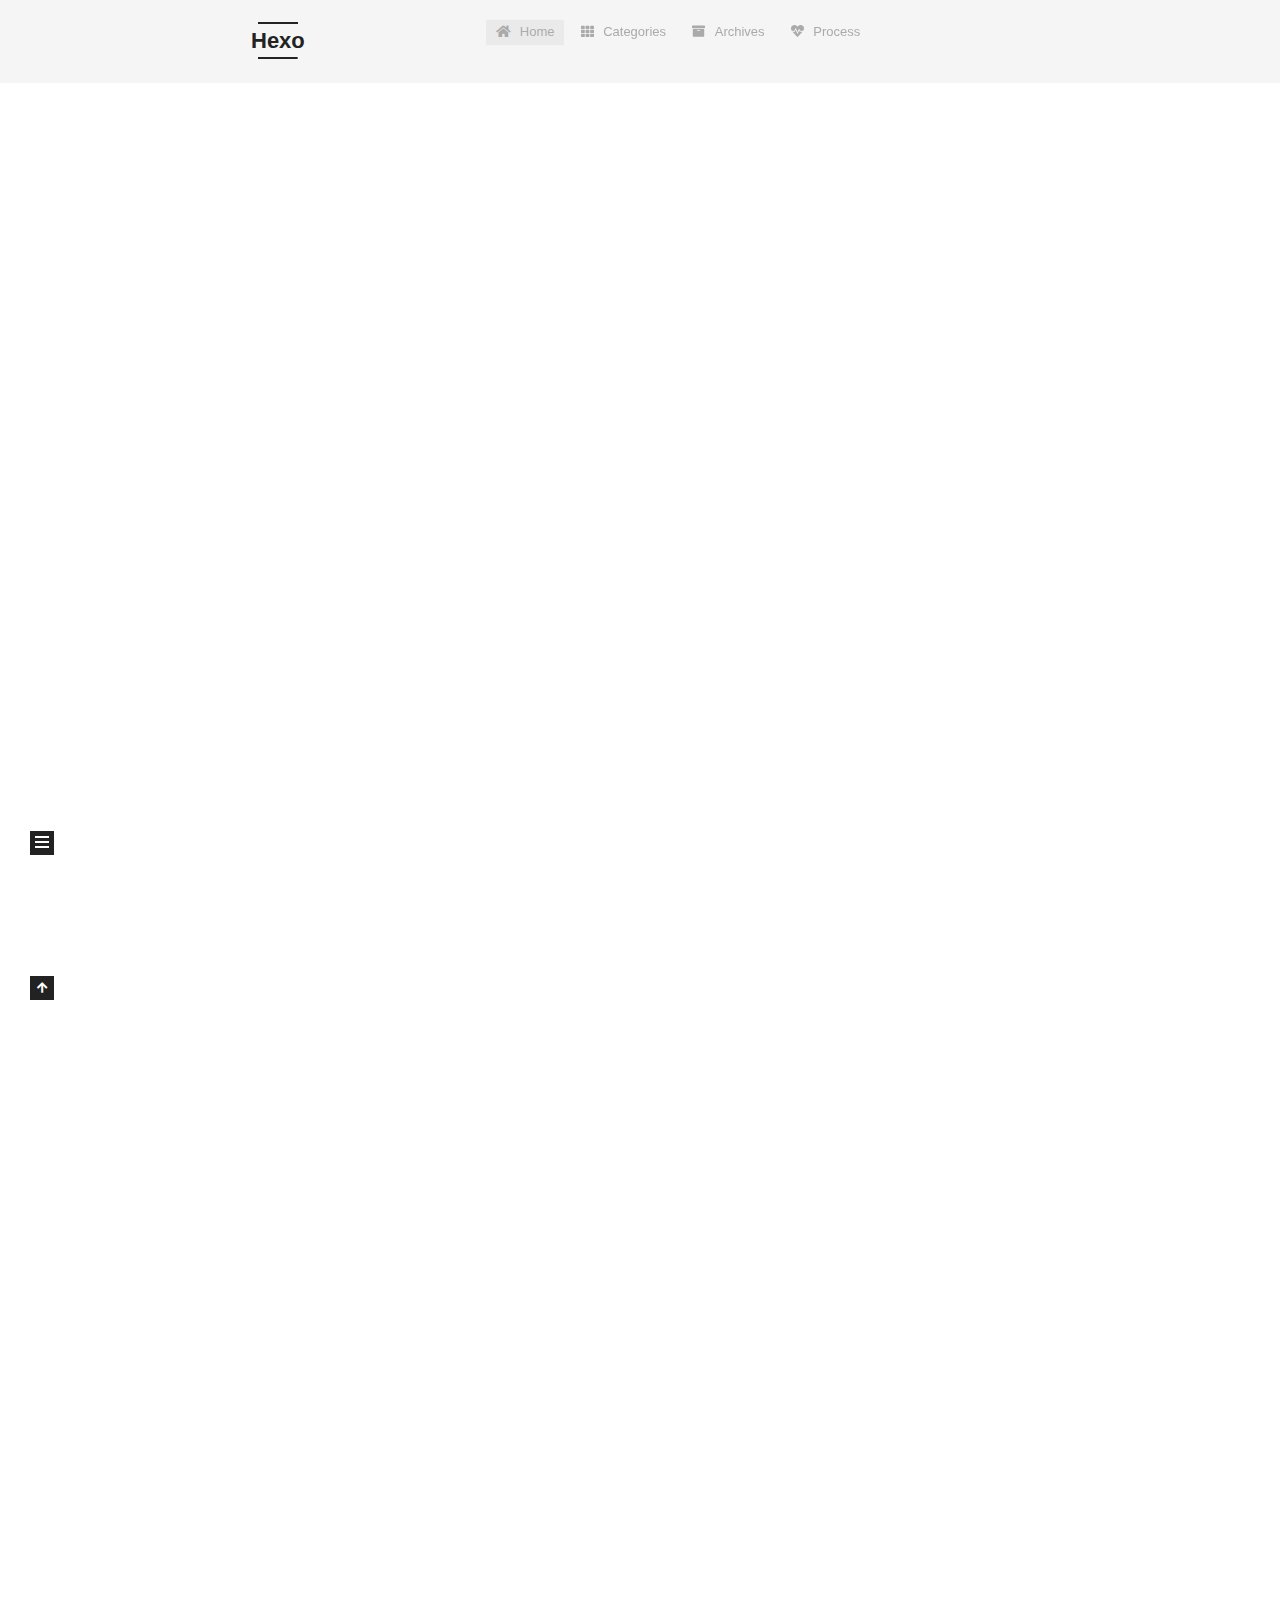
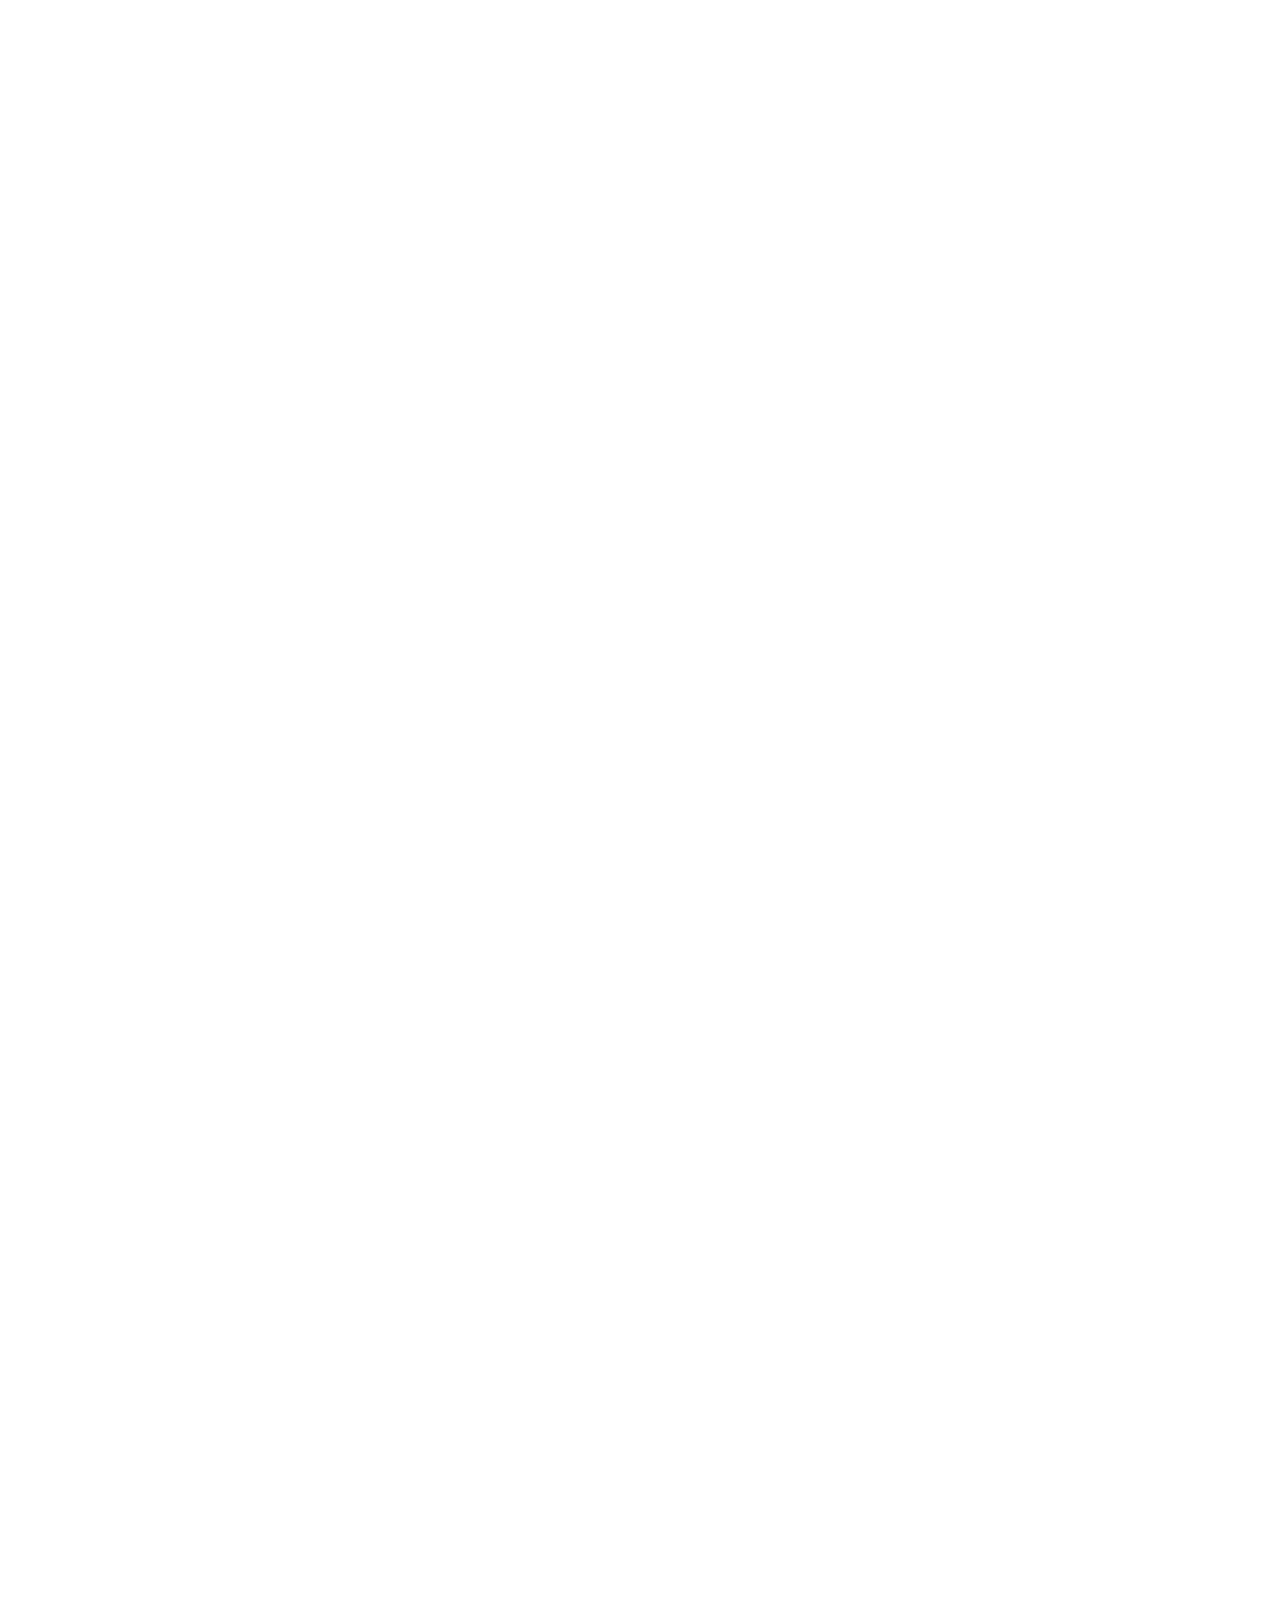
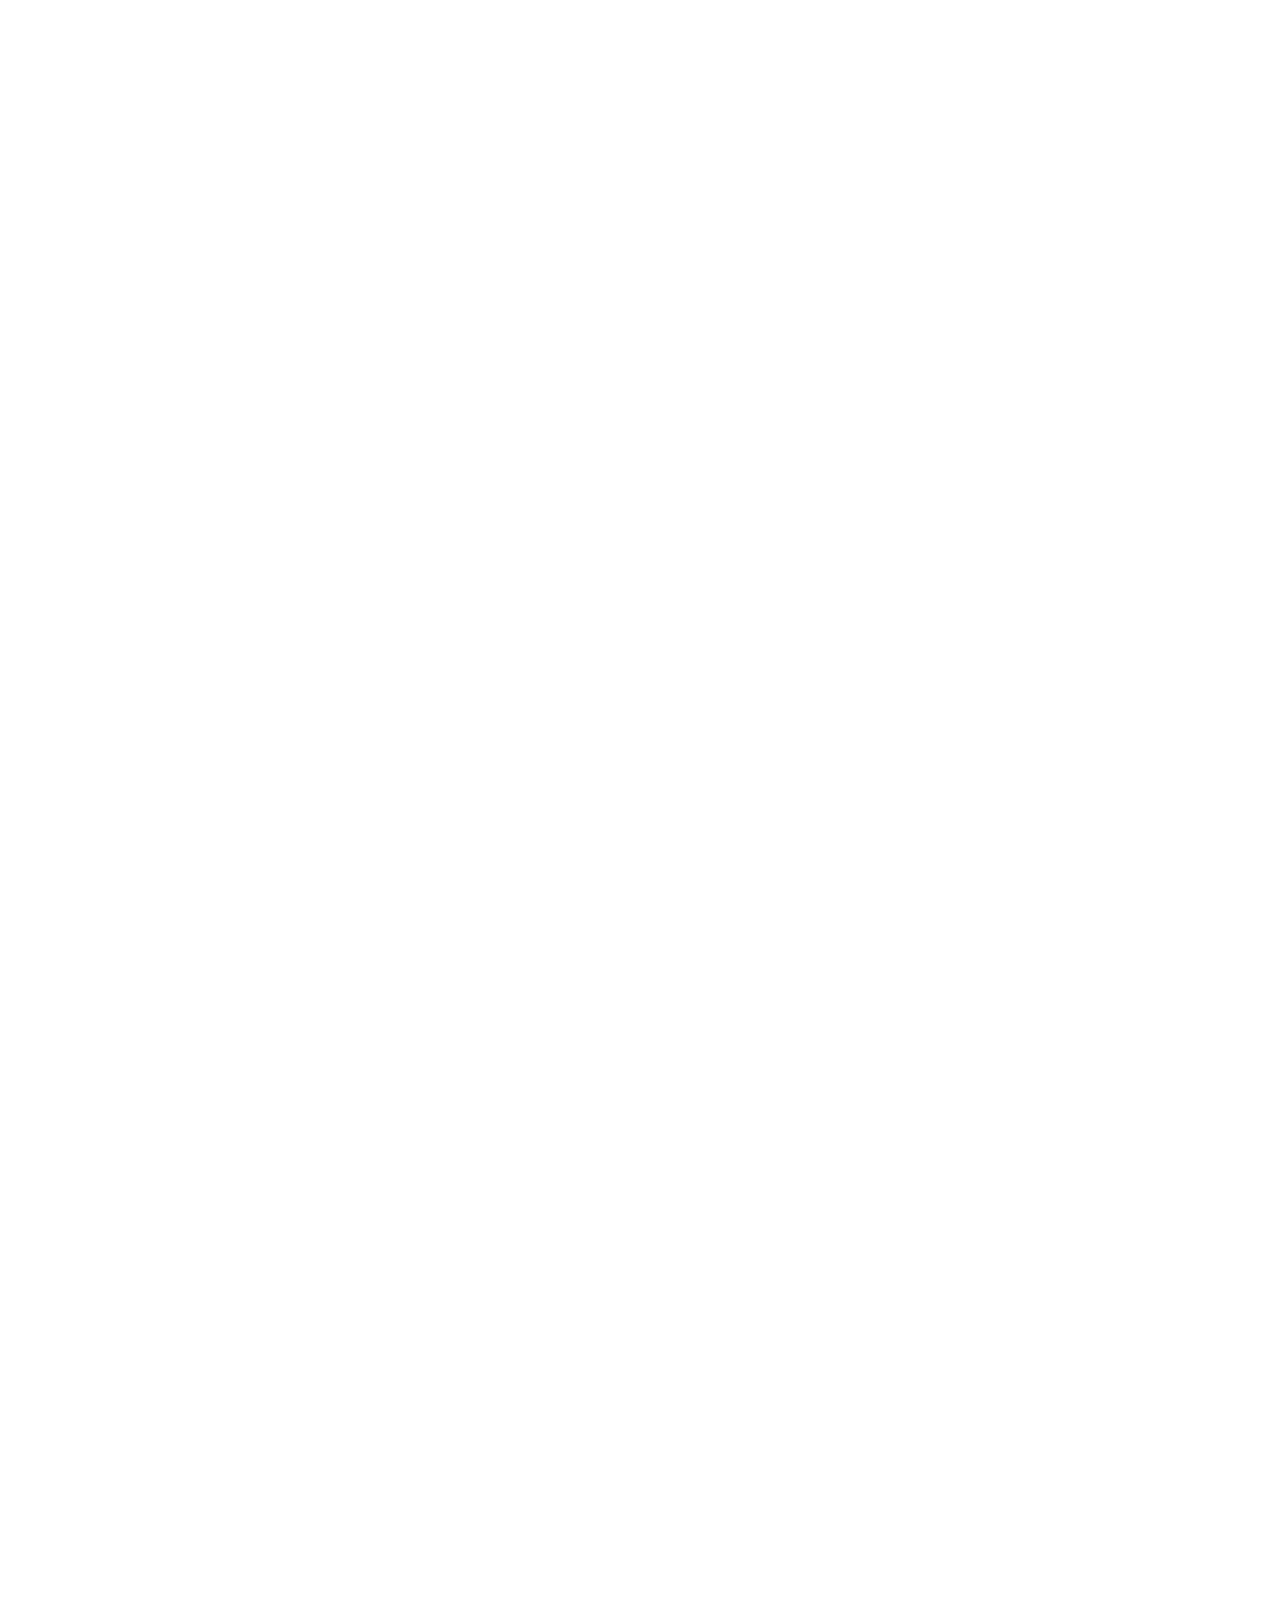
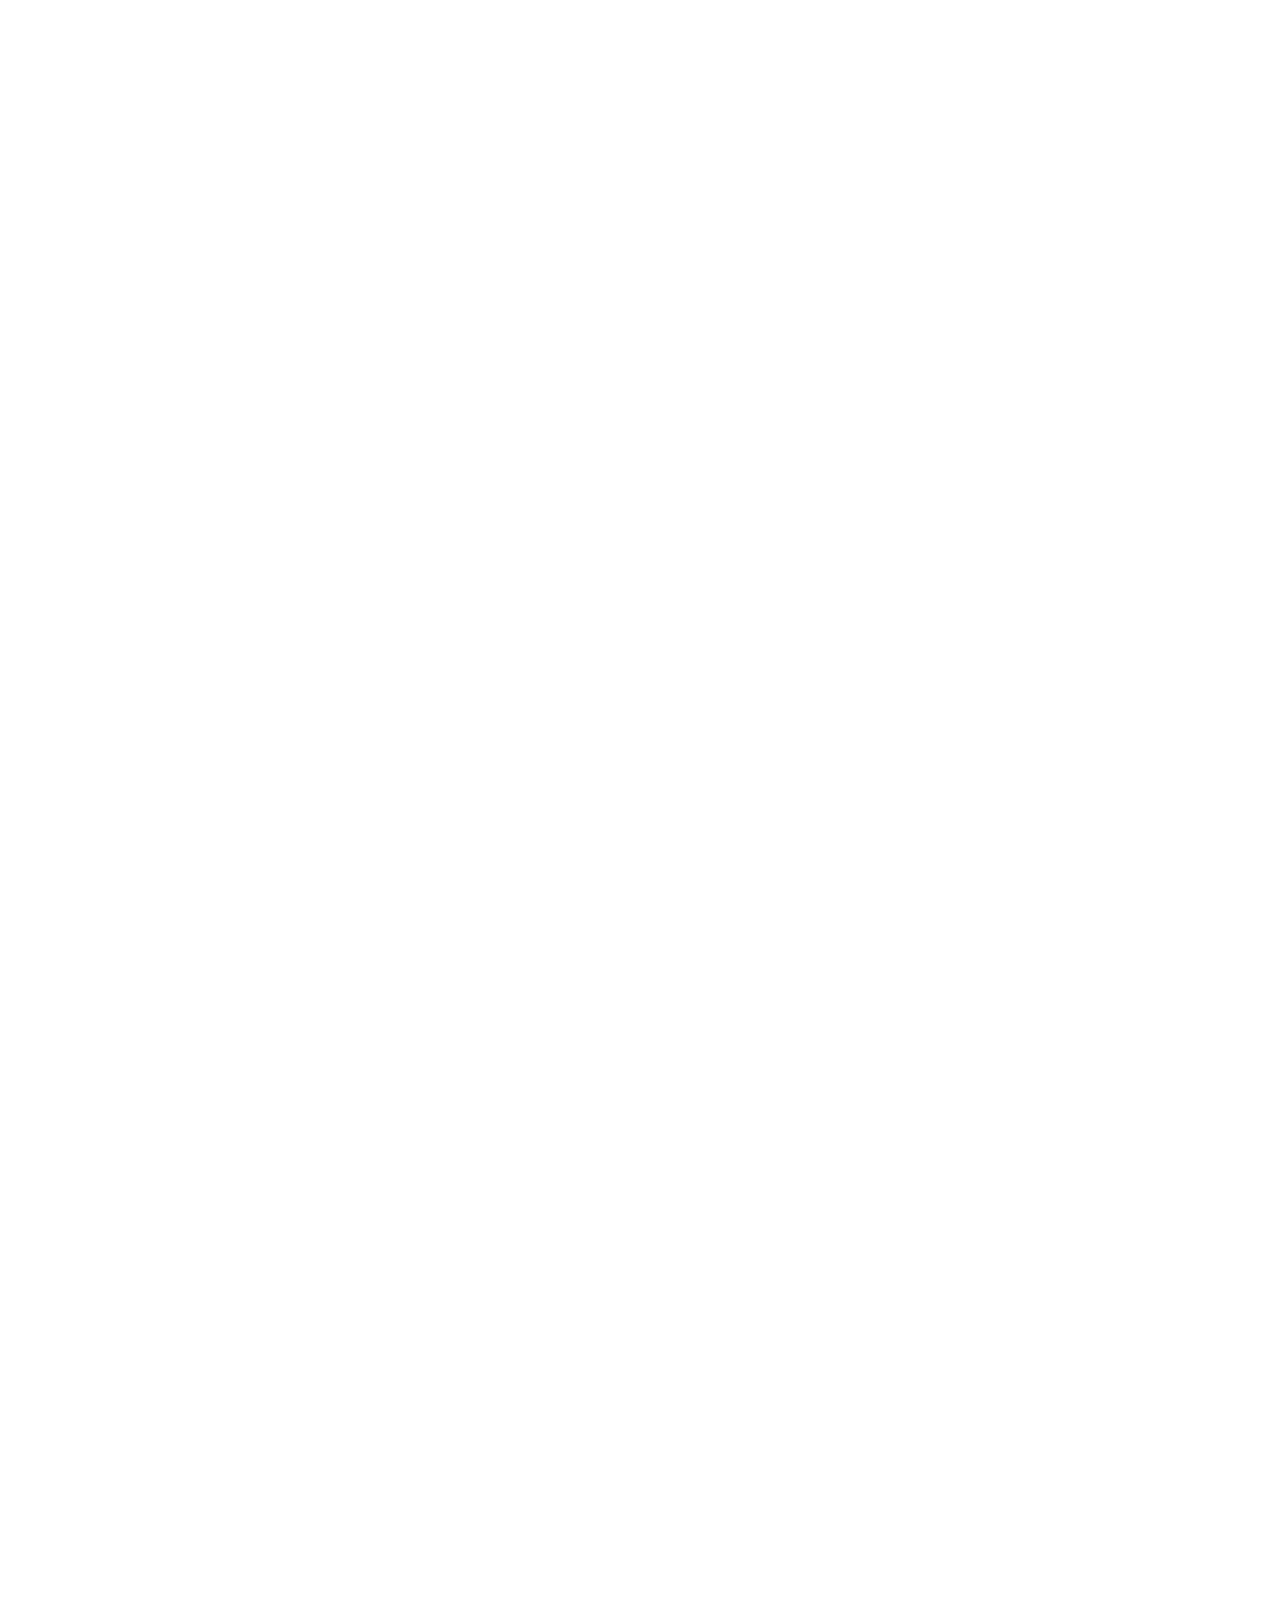
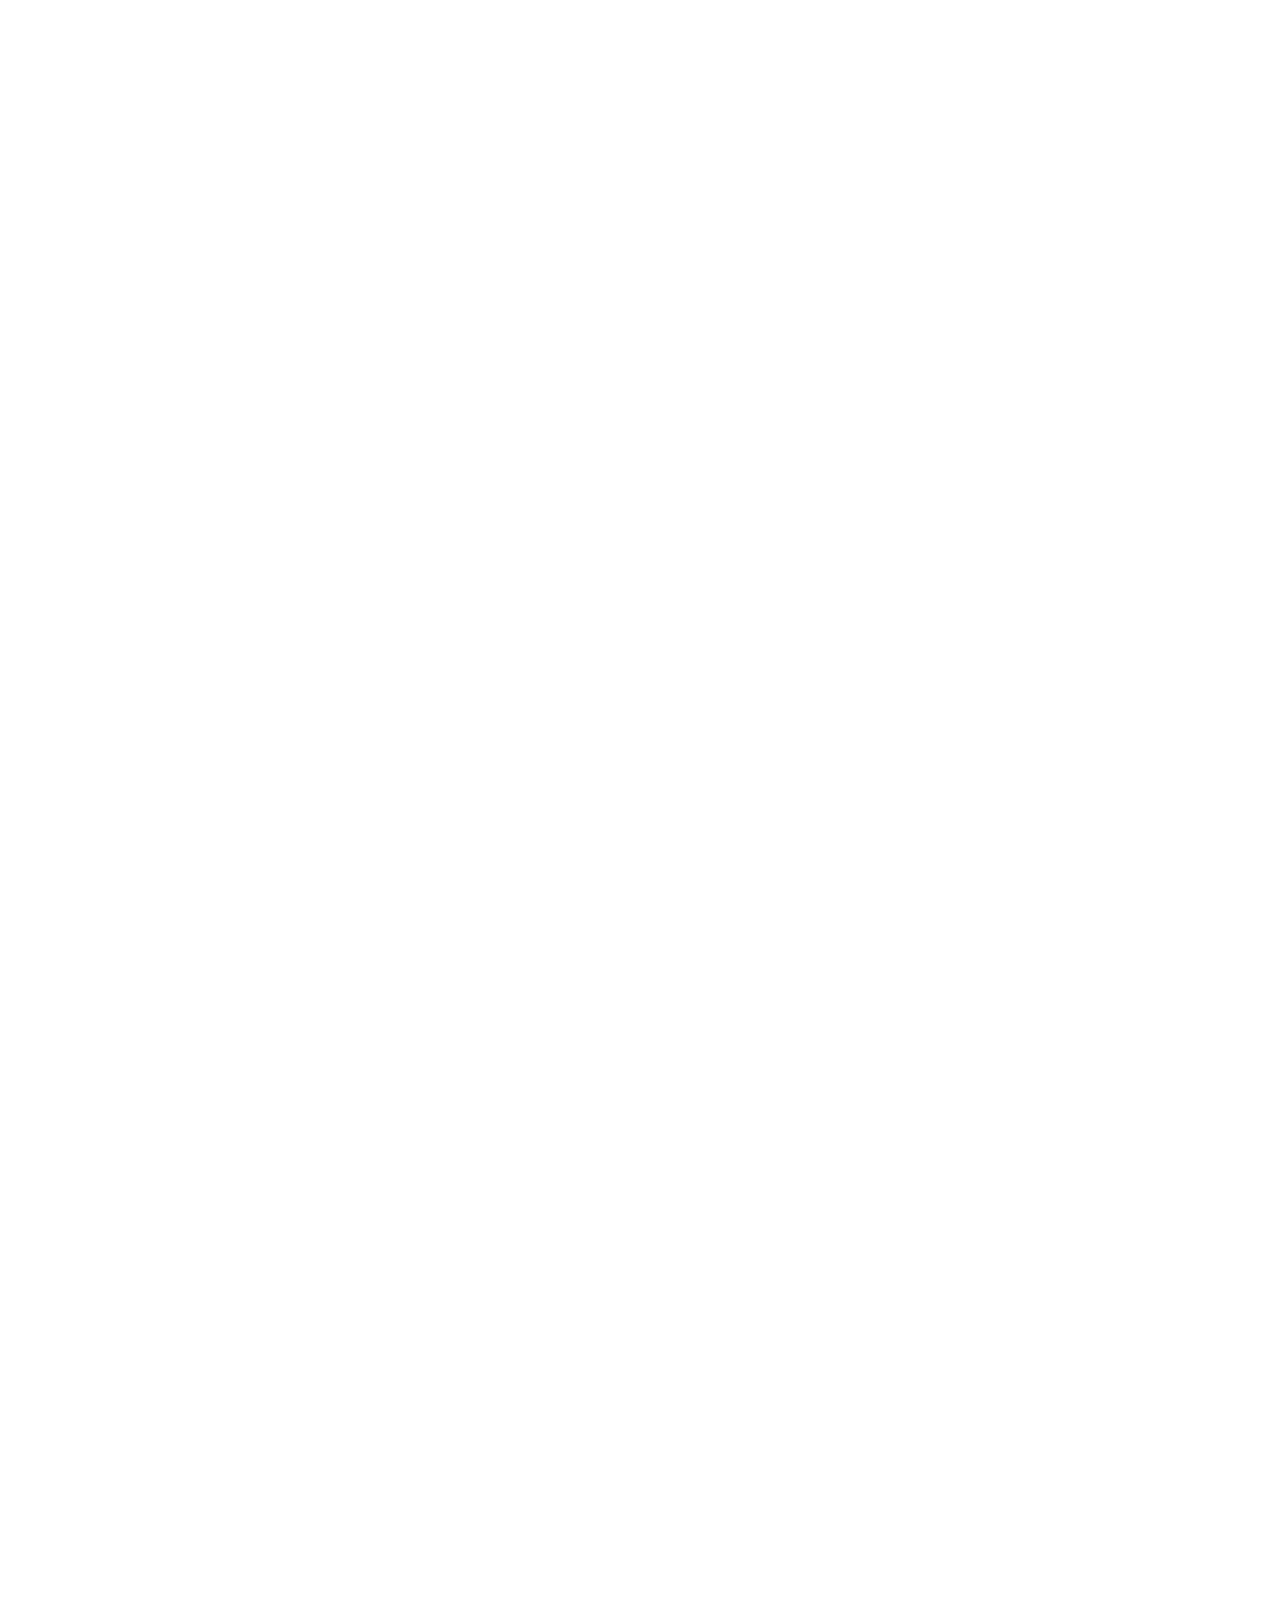
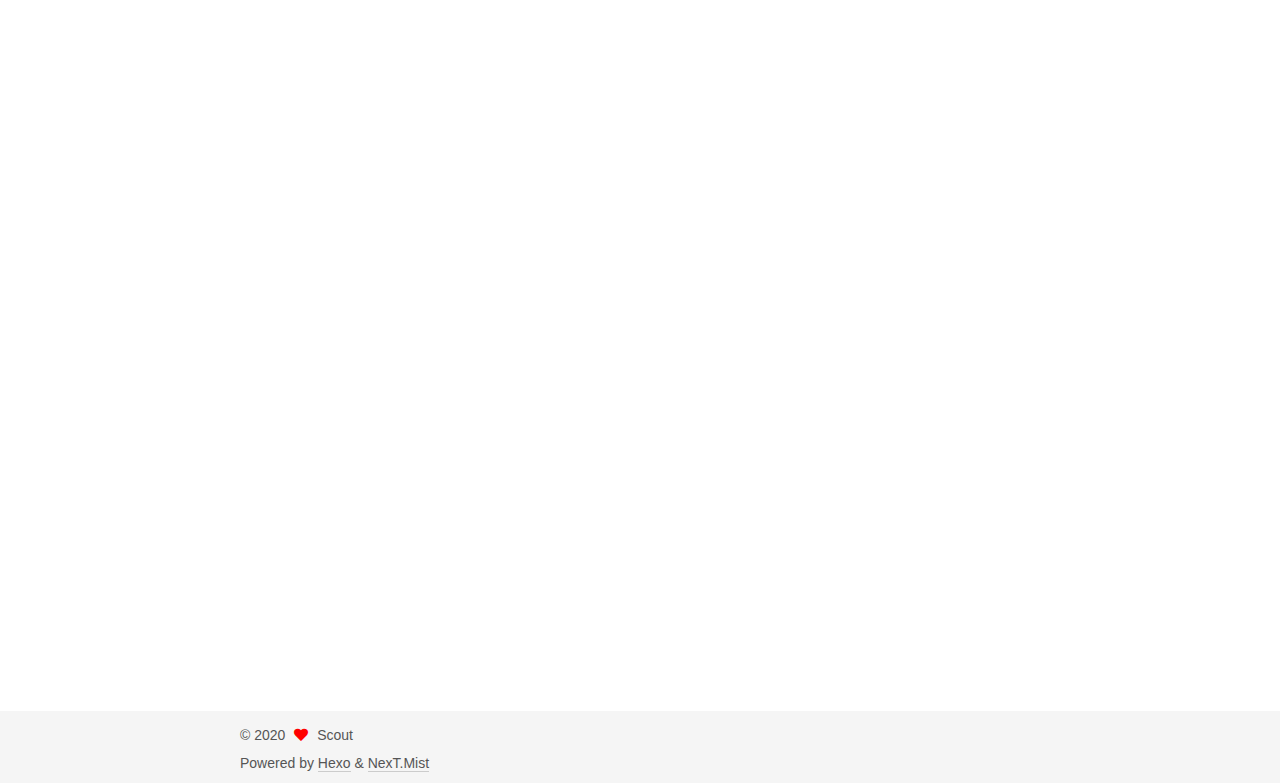
==== commit 6aae9e12: "blog-updated" ====
--- a/index.html
+++ b/index.html
@@ -13,7 +13,7 @@
 <link rel="stylesheet" href="/css/main.css">
 
 
-<link rel="stylesheet" href="/lib/font-awesome/css/all.min.css">
+<link rel="stylesheet" href="/library/font-awesome/css/all.min.css">
 
 <script id="hexo-configurations">
     var NexT = window.NexT || {};
@@ -455,9 +455,9 @@
   </div>
 
   
-  <script src="/lib/anime.min.js"></script>
-  <script src="/lib/velocity/velocity.min.js"></script>
-  <script src="/lib/velocity/velocity.ui.min.js"></script>
+  <script src="/library/anime.min.js"></script>
+  <script src="/library/velocity/velocity.min.js"></script>
+  <script src="/library/velocity/velocity.ui.min.js"></script>
 
 <script src="/js/utils.js"></script>
 
--- a/css/main.css
+++ b/css/main.css
@@ -1,22 +1,22 @@
 :root {
   --body-bg-color: #fff;
-  --content-bg-color: #fff;
+  --content-bg-color: #f5f5f5;
   --card-bg-color: #f5f5f5;
   --text-color: #555;
   --blockquote-color: #666;
   --link-color: #555;
   --link-hover-color: #222;
-  --brand-color: #fff;
-  --brand-hover-color: #fff;
+  --brand-color: #222;
+  --brand-hover-color: #222;
   --table-row-odd-bg-color: #f9f9f9;
   --table-row-hover-bg-color: #f5f5f5;
-  --menu-item-bg-color: #f5f5f5;
-  --btn-default-bg: #222;
-  --btn-default-color: #fff;
-  --btn-default-border-color: #222;
-  --btn-default-hover-bg: #fff;
-  --btn-default-hover-color: #222;
-  --btn-default-hover-border-color: #222;
+  --menu-item-bg-color: #ddd;
+  --btn-default-bg: transparent;
+  --btn-default-color: var(--link-color);
+  --btn-default-border-color: var(--link-color);
+  --btn-default-hover-bg: transparent;
+  --btn-default-hover-color: var(--link-hover-color);
+  --btn-default-hover-border-color: var(--link-hover-color);
 }
 html {
   line-height: 1.15; /* 1 */
@@ -221,7 +221,7 @@
 }
 a,
 span.exturl {
-  border-bottom: 1px solid #999;
+  border-bottom: 1px solid #ccc;
   color: var(--link-color);
   outline: 0;
   text-decoration: none;
@@ -966,7 +966,7 @@
 }
 .site-meta {
   flex-grow: 1;
-  text-align: center;
+  text-align: left;
 }
 @media (max-width: 767px) {
   .site-meta {
@@ -1168,7 +1168,7 @@
 }
 .links-of-author a::before,
 .links-of-author span.exturl::before {
-  background: #3737f2;
+  background: #87ecff;
   border-radius: 50%;
   content: ' ';
   display: inline-block;
@@ -2141,118 +2141,205 @@
 .tag-cloud a:hover {
   color: var(--link-hover-color) !important;
 }
+hr {
+  height: 2px;
+  margin: 20px 0;
+}
+.btn {
+  padding: 0 10px;
+}
+.headband {
+  display: none;
+}
+.main-inner {
+  padding-bottom: 80px;
+}
 @media (max-width: 767px) {
-  .header-inner,
-  .main-inner,
+  .main-inner {
+    width: auto;
+  }
+}
+.content {
+  padding-top: 80px;
+}
+@media (max-width: 767px) {
+  .content {
+    padding-top: 60px;
+  }
+}
+.pagination {
+  margin: 120px 0 0;
+  text-align: left;
+}
+@media (max-width: 767px) {
+  .pagination {
+    margin: 80px 10px 0;
+    text-align: center;
+  }
+}
+.footer {
+  background: var(--content-bg-color);
+  color: var(--text-color);
+  padding: 10px 0;
+}
+.footer-inner {
+  text-align: left;
+}
+@media (max-width: 767px) {
   .footer-inner {
+    text-align: center;
     width: auto;
   }
 }
+.header {
+  background: var(--content-bg-color);
+}
 .header-inner {
-  padding-top: 100px;
+  align-items: center;
+  display: flex;
+  padding: 20px 0;
 }
 @media (max-width: 767px) {
   .header-inner {
-    padding-top: 50px;
-  }
-}
-.main-inner {
-  padding-bottom: 60px;
-}
-.content {
-  padding-top: 70px;
+    display: block;
+    padding: 10px 0;
+    width: auto;
+  }
+}
+.site-meta {
+  line-height: normal;
+}
+.site-meta .brand {
+  padding: 2px 1px;
 }
 @media (max-width: 767px) {
-  .content {
-    padding-top: 35px;
-  }
-}
-embed {
+  .site-meta .brand {
+    display: block;
+  }
+}
+.site-meta .site-title {
+  font-weight: bolder;
+}
+.logo-line-before,
+.logo-line-after {
   display: block;
-  margin: 0 auto 25px auto;
-}
-.custom-logo .site-meta-headline {
-  text-align: center;
-}
-.custom-logo .site-title {
-  color: #222;
-  margin: 10px auto 0;
-}
-.custom-logo .site-title a {
-  border: 0;
-}
-.custom-logo-image {
-  background: #fff;
   margin: 0 auto;
-  max-width: 150px;
-  padding: 5px;
-}
-.brand {
-  background: var(--btn-default-bg);
+  overflow: hidden;
+  width: 75%;
+}
+@media (max-width: 767px) {
+  .logo-line-before,
+  .logo-line-after {
+    display: none;
+  }
+}
+.logo-line-before i,
+.logo-line-after i {
+  background: var(--brand-color);
+  display: block;
+  height: 2px;
+  position: relative;
+}
+.use-motion .logo-line-before i {
+  left: -100%;
+}
+.use-motion .logo-line-after i {
+  right: -100%;
+}
+.site-subtitle {
+  display: none;
+}
+.site-nav {
+  flex-grow: 1;
 }
 @media (max-width: 767px) {
   .site-nav {
-    border-bottom: 1px solid #ddd;
-    border-top: 1px solid #ddd;
-    left: 0;
-    margin: 0;
-    padding: 0;
-    width: 100%;
-  }
-}
-@media (max-width: 767px) {
-  .menu {
-    text-align: left;
-  }
-}
-.menu-item-active a,
-.menu .menu-item a:hover,
-.menu .menu-item span.exturl:hover {
-  background: transparent;
-  border-bottom: 1px solid var(--link-hover-color) !important;
-}
-@media (max-width: 767px) {
-  .menu-item-active a,
-  .menu .menu-item a:hover,
-  .menu .menu-item span.exturl:hover {
-    border-bottom: 1px dotted #ddd !important;
-  }
+    padding: 10px 10px 0;
+  }
+}
+.menu {
+  margin: 0;
+}
+.menu .menu-item {
+  margin: 0;
 }
 @media (max-width: 767px) {
   .menu .menu-item {
-    margin: 0 10px;
+    margin-top: 5px;
   }
 }
 .menu .menu-item a,
 .menu .menu-item span.exturl {
-  border-bottom: 1px solid transparent;
+  border-radius: 2px;
+  padding: 0 10px;
+  transition-property: background;
 }
 @media (max-width: 767px) {
   .menu .menu-item a,
   .menu .menu-item span.exturl {
-    padding: 5px 10px;
-  }
-}
-@media (min-width: 768px) {
-  .menu .menu-item .fa,
-  .menu .menu-item .fab,
-  .menu .menu-item .far,
-  .menu .menu-item .fas {
-    display: block;
-    line-height: 2;
-    margin-right: 0;
-    width: 100%;
+    text-align: left;
   }
 }
 .menu .menu-item .badge {
-  background: #eee;
+  background: #fff;
+  border-radius: 10px;
+  color: #555;
   padding: 1px 4px;
-}
-.sub-menu {
-  margin: 10px 0;
-}
-.sub-menu .menu-item {
-  display: inline-block;
+  text-shadow: 1px 1px 0 rgba(0,0,0,0.1);
+}
+.posts-expand.index .post-title,
+.posts-expand.index .post-meta {
+  text-align: left;
+}
+@media (max-width: 767px) {
+  .posts-expand.index .post-title,
+  .posts-expand.index .post-meta {
+    text-align: center;
+  }
+}
+.posts-expand.index .post-meta {
+  margin: 5px 0 20px 0;
+}
+.posts-expand .post-eof {
+  display: none;
+}
+.posts-expand .post-block:not(:first-child) {
+  margin-top: 120px;
+}
+.posts-expand .post-title,
+.posts-expand .post-meta {
+  text-align: center;
+}
+.posts-expand .post-body img {
+  margin-left: 0;
+}
+.posts-expand .post-tags {
+  text-align: left;
+}
+.posts-expand .post-tags a {
+  background: #f5f5f5;
+  border-bottom: none;
+  padding: 1px 5px;
+}
+.posts-expand .post-tags a:hover {
+  background: #ccc;
+}
+.posts-expand .post-nav {
+  margin-top: 40px;
+}
+.post-button {
+  margin-top: 20px;
+  text-align: left;
+}
+.post-button .btn {
+  background: none;
+  border: 0;
+  border-bottom: 2px solid var(--btn-default-border-color);
+  padding: 0;
+  transition-property: border;
+}
+.post-button .btn:hover {
+  border-bottom-color: var(--btn-default-hover-border-color);
 }
 .sidebar {
   left: -320px;
@@ -2289,3 +2376,9 @@
   text-overflow: ellipsis;
   white-space: nowrap;
 }
+.sub-menu {
+  margin: 10px 0;
+}
+.sub-menu .menu-item {
+  display: inline-block;
+}
--- a/library/font-awesome/css/all.min.css
+++ b/library/font-awesome/css/all.min.css
@@ -0,0 +1,5 @@
+/*!
+ * Font Awesome Free 5.13.0 by @fontawesome - https://fontawesome.com
+ * License - https://fontawesome.com/license/free (Icons: CC BY 4.0, Fonts: SIL OFL 1.1, Code: MIT License)
+ */
+.fa,.fab,.fad,.fal,.far,.fas{-moz-osx-font-smoothing:grayscale;-webkit-font-smoothing:antialiased;display:inline-block;font-style:normal;font-variant:normal;text-rendering:auto;line-height:1}.fa-lg{font-size:1.33333em;line-height:.75em;vertical-align:-.0667em}.fa-xs{font-size:.75em}.fa-sm{font-size:.875em}.fa-1x{font-size:1em}.fa-2x{font-size:2em}.fa-3x{font-size:3em}.fa-4x{font-size:4em}.fa-5x{font-size:5em}.fa-6x{font-size:6em}.fa-7x{font-size:7em}.fa-8x{font-size:8em}.fa-9x{font-size:9em}.fa-10x{font-size:10em}.fa-fw{text-align:center;width:1.25em}.fa-ul{list-style-type:none;margin-left:2.5em;padding-left:0}.fa-ul>li{position:relative}.fa-li{left:-2em;position:absolute;text-align:center;width:2em;line-height:inherit}.fa-border{border:.08em solid #eee;border-radius:.1em;padding:.2em .25em .15em}.fa-pull-left{float:left}.fa-pull-right{float:right}.fa.fa-pull-left,.fab.fa-pull-left,.fal.fa-pull-left,.far.fa-pull-left,.fas.fa-pull-left{margin-right:.3em}.fa.fa-pull-right,.fab.fa-pull-right,.fal.fa-pull-right,.far.fa-pull-right,.fas.fa-pull-right{margin-left:.3em}.fa-spin{-webkit-animation:fa-spin 2s linear infinite;animation:fa-spin 2s linear infinite}.fa-pulse{-webkit-animation:fa-spin 1s steps(8) infinite;animation:fa-spin 1s steps(8) infinite}@-webkit-keyframes fa-spin{0%{-webkit-transform:rotate(0deg);transform:rotate(0deg)}to{-webkit-transform:rotate(1turn);transform:rotate(1turn)}}@keyframes fa-spin{0%{-webkit-transform:rotate(0deg);transform:rotate(0deg)}to{-webkit-transform:rotate(1turn);transform:rotate(1turn)}}.fa-rotate-90{-ms-filter:"progid:DXImageTransform.Microsoft.BasicImage(rotation=1)";-webkit-transform:rotate(90deg);transform:rotate(90deg)}.fa-rotate-180{-ms-filter:"progid:DXImageTransform.Microsoft.BasicImage(rotation=2)";-webkit-transform:rotate(180deg);transform:rotate(180deg)}.fa-rotate-270{-ms-filter:"progid:DXImageTransform.Microsoft.BasicImage(rotation=3)";-webkit-transform:rotate(270deg);transform:rotate(270deg)}.fa-flip-horizontal{-ms-filter:"progid:DXImageTransform.Microsoft.BasicImage(rotation=0, mirror=1)";-webkit-transform:scaleX(-1);transform:scaleX(-1)}.fa-flip-vertical{-webkit-transform:scaleY(-1);transform:scaleY(-1)}.fa-flip-both,.fa-flip-horizontal.fa-flip-vertical,.fa-flip-vertical{-ms-filter:"progid:DXImageTransform.Microsoft.BasicImage(rotation=2, mirror=1)"}.fa-flip-both,.fa-flip-horizontal.fa-flip-vertical{-webkit-transform:scale(-1);transform:scale(-1)}:root .fa-flip-both,:root .fa-flip-horizontal,:root .fa-flip-vertical,:root .fa-rotate-90,:root .fa-rotate-180,:root .fa-rotate-270{-webkit-filter:none;filter:none}.fa-stack{display:inline-block;height:2em;line-height:2em;position:relative;vertical-align:middle;width:2.5em}.fa-stack-1x,.fa-stack-2x{left:0;position:absolute;text-align:center;width:100%}.fa-stack-1x{line-height:inherit}.fa-stack-2x{font-size:2em}.fa-inverse{color:#fff}.fa-500px:before{content:"\f26e"}.fa-accessible-icon:before{content:"\f368"}.fa-accusoft:before{content:"\f369"}.fa-acquisitions-incorporated:before{content:"\f6af"}.fa-ad:before{content:"\f641"}.fa-address-book:before{content:"\f2b9"}.fa-address-card:before{content:"\f2bb"}.fa-adjust:before{content:"\f042"}.fa-adn:before{content:"\f170"}.fa-adobe:before{content:"\f778"}.fa-adversal:before{content:"\f36a"}.fa-affiliatetheme:before{content:"\f36b"}.fa-air-freshener:before{content:"\f5d0"}.fa-airbnb:before{content:"\f834"}.fa-algolia:before{content:"\f36c"}.fa-align-center:before{content:"\f037"}.fa-align-justify:before{content:"\f039"}.fa-align-left:before{content:"\f036"}.fa-align-right:before{content:"\f038"}.fa-alipay:before{content:"\f642"}.fa-allergies:before{content:"\f461"}.fa-amazon:before{content:"\f270"}.fa-amazon-pay:before{content:"\f42c"}.fa-ambulance:before{content:"\f0f9"}.fa-american-sign-language-interpreting:before{content:"\f2a3"}.fa-amilia:before{content:"\f36d"}.fa-anchor:before{content:"\f13d"}.fa-android:before{content:"\f17b"}.fa-angellist:before{content:"\f209"}.fa-angle-double-down:before{content:"\f103"}.fa-angle-double-left:before{content:"\f100"}.fa-angle-double-right:before{content:"\f101"}.fa-angle-double-up:before{content:"\f102"}.fa-angle-down:before{content:"\f107"}.fa-angle-left:before{content:"\f104"}.fa-angle-right:before{content:"\f105"}.fa-angle-up:before{content:"\f106"}.fa-angry:before{content:"\f556"}.fa-angrycreative:before{content:"\f36e"}.fa-angular:before{content:"\f420"}.fa-ankh:before{content:"\f644"}.fa-app-store:before{content:"\f36f"}.fa-app-store-ios:before{content:"\f370"}.fa-apper:before{content:"\f371"}.fa-apple:before{content:"\f179"}.fa-apple-alt:before{content:"\f5d1"}.fa-apple-pay:before{content:"\f415"}.fa-archive:before{content:"\f187"}.fa-archway:before{content:"\f557"}.fa-arrow-alt-circle-down:before{content:"\f358"}.fa-arrow-alt-circle-left:before{content:"\f359"}.fa-arrow-alt-circle-right:before{content:"\f35a"}.fa-arrow-alt-circle-up:before{content:"\f35b"}.fa-arrow-circle-down:before{content:"\f0ab"}.fa-arrow-circle-left:before{content:"\f0a8"}.fa-arrow-circle-right:before{content:"\f0a9"}.fa-arrow-circle-up:before{content:"\f0aa"}.fa-arrow-down:before{content:"\f063"}.fa-arrow-left:before{content:"\f060"}.fa-arrow-right:before{content:"\f061"}.fa-arrow-up:before{content:"\f062"}.fa-arrows-alt:before{content:"\f0b2"}.fa-arrows-alt-h:before{content:"\f337"}.fa-arrows-alt-v:before{content:"\f338"}.fa-artstation:before{content:"\f77a"}.fa-assistive-listening-systems:before{content:"\f2a2"}.fa-asterisk:before{content:"\f069"}.fa-asymmetrik:before{content:"\f372"}.fa-at:before{content:"\f1fa"}.fa-atlas:before{content:"\f558"}.fa-atlassian:before{content:"\f77b"}.fa-atom:before{content:"\f5d2"}.fa-audible:before{content:"\f373"}.fa-audio-description:before{content:"\f29e"}.fa-autoprefixer:before{content:"\f41c"}.fa-avianex:before{content:"\f374"}.fa-aviato:before{content:"\f421"}.fa-award:before{content:"\f559"}.fa-aws:before{content:"\f375"}.fa-baby:before{content:"\f77c"}.fa-baby-carriage:before{content:"\f77d"}.fa-backspace:before{content:"\f55a"}.fa-backward:before{content:"\f04a"}.fa-bacon:before{content:"\f7e5"}.fa-bahai:before{content:"\f666"}.fa-balance-scale:before{content:"\f24e"}.fa-balance-scale-left:before{content:"\f515"}.fa-balance-scale-right:before{content:"\f516"}.fa-ban:before{content:"\f05e"}.fa-band-aid:before{content:"\f462"}.fa-bandcamp:before{content:"\f2d5"}.fa-barcode:before{content:"\f02a"}.fa-bars:before{content:"\f0c9"}.fa-baseball-ball:before{content:"\f433"}.fa-basketball-ball:before{content:"\f434"}.fa-bath:before{content:"\f2cd"}.fa-battery-empty:before{content:"\f244"}.fa-battery-full:before{content:"\f240"}.fa-battery-half:before{content:"\f242"}.fa-battery-quarter:before{content:"\f243"}.fa-battery-three-quarters:before{content:"\f241"}.fa-battle-net:before{content:"\f835"}.fa-bed:before{content:"\f236"}.fa-beer:before{content:"\f0fc"}.fa-behance:before{content:"\f1b4"}.fa-behance-square:before{content:"\f1b5"}.fa-bell:before{content:"\f0f3"}.fa-bell-slash:before{content:"\f1f6"}.fa-bezier-curve:before{content:"\f55b"}.fa-bible:before{content:"\f647"}.fa-bicycle:before{content:"\f206"}.fa-biking:before{content:"\f84a"}.fa-bimobject:before{content:"\f378"}.fa-binoculars:before{content:"\f1e5"}.fa-biohazard:before{content:"\f780"}.fa-birthday-cake:before{content:"\f1fd"}.fa-bitbucket:before{content:"\f171"}.fa-bitcoin:before{content:"\f379"}.fa-bity:before{content:"\f37a"}.fa-black-tie:before{content:"\f27e"}.fa-blackberry:before{content:"\f37b"}.fa-blender:before{content:"\f517"}.fa-blender-phone:before{content:"\f6b6"}.fa-blind:before{content:"\f29d"}.fa-blog:before{content:"\f781"}.fa-blogger:before{content:"\f37c"}.fa-blogger-b:before{content:"\f37d"}.fa-bluetooth:before{content:"\f293"}.fa-bluetooth-b:before{content:"\f294"}.fa-bold:before{content:"\f032"}.fa-bolt:before{content:"\f0e7"}.fa-bomb:before{content:"\f1e2"}.fa-bone:before{content:"\f5d7"}.fa-bong:before{content:"\f55c"}.fa-book:before{content:"\f02d"}.fa-book-dead:before{content:"\f6b7"}.fa-book-medical:before{content:"\f7e6"}.fa-book-open:before{content:"\f518"}.fa-book-reader:before{content:"\f5da"}.fa-bookmark:before{content:"\f02e"}.fa-bootstrap:before{content:"\f836"}.fa-border-all:before{content:"\f84c"}.fa-border-none:before{content:"\f850"}.fa-border-style:before{content:"\f853"}.fa-bowling-ball:before{content:"\f436"}.fa-box:before{content:"\f466"}.fa-box-open:before{content:"\f49e"}.fa-box-tissue:before{content:"\f95b"}.fa-boxes:before{content:"\f468"}.fa-braille:before{content:"\f2a1"}.fa-brain:before{content:"\f5dc"}.fa-bread-slice:before{content:"\f7ec"}.fa-briefcase:before{content:"\f0b1"}.fa-briefcase-medical:before{content:"\f469"}.fa-broadcast-tower:before{content:"\f519"}.fa-broom:before{content:"\f51a"}.fa-brush:before{content:"\f55d"}.fa-btc:before{content:"\f15a"}.fa-buffer:before{content:"\f837"}.fa-bug:before{content:"\f188"}.fa-building:before{content:"\f1ad"}.fa-bullhorn:before{content:"\f0a1"}.fa-bullseye:before{content:"\f140"}.fa-burn:before{content:"\f46a"}.fa-buromobelexperte:before{content:"\f37f"}.fa-bus:before{content:"\f207"}.fa-bus-alt:before{content:"\f55e"}.fa-business-time:before{content:"\f64a"}.fa-buy-n-large:before{content:"\f8a6"}.fa-buysellads:before{content:"\f20d"}.fa-calculator:before{content:"\f1ec"}.fa-calendar:before{content:"\f133"}.fa-calendar-alt:before{content:"\f073"}.fa-calendar-check:before{content:"\f274"}.fa-calendar-day:before{content:"\f783"}.fa-calendar-minus:before{content:"\f272"}.fa-calendar-plus:before{content:"\f271"}.fa-calendar-times:before{content:"\f273"}.fa-calendar-week:before{content:"\f784"}.fa-camera:before{content:"\f030"}.fa-camera-retro:before{content:"\f083"}.fa-campground:before{content:"\f6bb"}.fa-canadian-maple-leaf:before{content:"\f785"}.fa-candy-cane:before{content:"\f786"}.fa-cannabis:before{content:"\f55f"}.fa-capsules:before{content:"\f46b"}.fa-car:before{content:"\f1b9"}.fa-car-alt:before{content:"\f5de"}.fa-car-battery:before{content:"\f5df"}.fa-car-crash:before{content:"\f5e1"}.fa-car-side:before{content:"\f5e4"}.fa-caravan:before{content:"\f8ff"}.fa-caret-down:before{content:"\f0d7"}.fa-caret-left:before{content:"\f0d9"}.fa-caret-right:before{content:"\f0da"}.fa-caret-square-down:before{content:"\f150"}.fa-caret-square-left:before{content:"\f191"}.fa-caret-square-right:before{content:"\f152"}.fa-caret-square-up:before{content:"\f151"}.fa-caret-up:before{content:"\f0d8"}.fa-carrot:before{content:"\f787"}.fa-cart-arrow-down:before{content:"\f218"}.fa-cart-plus:before{content:"\f217"}.fa-cash-register:before{content:"\f788"}.fa-cat:before{content:"\f6be"}.fa-cc-amazon-pay:before{content:"\f42d"}.fa-cc-amex:before{content:"\f1f3"}.fa-cc-apple-pay:before{content:"\f416"}.fa-cc-diners-club:before{content:"\f24c"}.fa-cc-discover:before{content:"\f1f2"}.fa-cc-jcb:before{content:"\f24b"}.fa-cc-mastercard:before{content:"\f1f1"}.fa-cc-paypal:before{content:"\f1f4"}.fa-cc-stripe:before{content:"\f1f5"}.fa-cc-visa:before{content:"\f1f0"}.fa-centercode:before{content:"\f380"}.fa-centos:before{content:"\f789"}.fa-certificate:before{content:"\f0a3"}.fa-chair:before{content:"\f6c0"}.fa-chalkboard:before{content:"\f51b"}.fa-chalkboard-teacher:before{content:"\f51c"}.fa-charging-station:before{content:"\f5e7"}.fa-chart-area:before{content:"\f1fe"}.fa-chart-bar:before{content:"\f080"}.fa-chart-line:before{content:"\f201"}.fa-chart-pie:before{content:"\f200"}.fa-check:before{content:"\f00c"}.fa-check-circle:before{content:"\f058"}.fa-check-double:before{content:"\f560"}.fa-check-square:before{content:"\f14a"}.fa-cheese:before{content:"\f7ef"}.fa-chess:before{content:"\f439"}.fa-chess-bishop:before{content:"\f43a"}.fa-chess-board:before{content:"\f43c"}.fa-chess-king:before{content:"\f43f"}.fa-chess-knight:before{content:"\f441"}.fa-chess-pawn:before{content:"\f443"}.fa-chess-queen:before{content:"\f445"}.fa-chess-rook:before{content:"\f447"}.fa-chevron-circle-down:before{content:"\f13a"}.fa-chevron-circle-left:before{content:"\f137"}.fa-chevron-circle-right:before{content:"\f138"}.fa-chevron-circle-up:before{content:"\f139"}.fa-chevron-down:before{content:"\f078"}.fa-chevron-left:before{content:"\f053"}.fa-chevron-right:before{content:"\f054"}.fa-chevron-up:before{content:"\f077"}.fa-child:before{content:"\f1ae"}.fa-chrome:before{content:"\f268"}.fa-chromecast:before{content:"\f838"}.fa-church:before{content:"\f51d"}.fa-circle:before{content:"\f111"}.fa-circle-notch:before{content:"\f1ce"}.fa-city:before{content:"\f64f"}.fa-clinic-medical:before{content:"\f7f2"}.fa-clipboard:before{content:"\f328"}.fa-clipboard-check:before{content:"\f46c"}.fa-clipboard-list:before{content:"\f46d"}.fa-clock:before{content:"\f017"}.fa-clone:before{content:"\f24d"}.fa-closed-captioning:before{content:"\f20a"}.fa-cloud:before{content:"\f0c2"}.fa-cloud-download-alt:before{content:"\f381"}.fa-cloud-meatball:before{content:"\f73b"}.fa-cloud-moon:before{content:"\f6c3"}.fa-cloud-moon-rain:before{content:"\f73c"}.fa-cloud-rain:before{content:"\f73d"}.fa-cloud-showers-heavy:before{content:"\f740"}.fa-cloud-sun:before{content:"\f6c4"}.fa-cloud-sun-rain:before{content:"\f743"}.fa-cloud-upload-alt:before{content:"\f382"}.fa-cloudscale:before{content:"\f383"}.fa-cloudsmith:before{content:"\f384"}.fa-cloudversify:before{content:"\f385"}.fa-cocktail:before{content:"\f561"}.fa-code:before{content:"\f121"}.fa-code-branch:before{content:"\f126"}.fa-codepen:before{content:"\f1cb"}.fa-codiepie:before{content:"\f284"}.fa-coffee:before{content:"\f0f4"}.fa-cog:before{content:"\f013"}.fa-cogs:before{content:"\f085"}.fa-coins:before{content:"\f51e"}.fa-columns:before{content:"\f0db"}.fa-comment:before{content:"\f075"}.fa-comment-alt:before{content:"\f27a"}.fa-comment-dollar:before{content:"\f651"}.fa-comment-dots:before{content:"\f4ad"}.fa-comment-medical:before{content:"\f7f5"}.fa-comment-slash:before{content:"\f4b3"}.fa-comments:before{content:"\f086"}.fa-comments-dollar:before{content:"\f653"}.fa-compact-disc:before{content:"\f51f"}.fa-compass:before{content:"\f14e"}.fa-compress:before{content:"\f066"}.fa-compress-alt:before{content:"\f422"}.fa-compress-arrows-alt:before{content:"\f78c"}.fa-concierge-bell:before{content:"\f562"}.fa-confluence:before{content:"\f78d"}.fa-connectdevelop:before{content:"\f20e"}.fa-contao:before{content:"\f26d"}.fa-cookie:before{content:"\f563"}.fa-cookie-bite:before{content:"\f564"}.fa-copy:before{content:"\f0c5"}.fa-copyright:before{content:"\f1f9"}.fa-cotton-bureau:before{content:"\f89e"}.fa-couch:before{content:"\f4b8"}.fa-cpanel:before{content:"\f388"}.fa-creative-commons:before{content:"\f25e"}.fa-creative-commons-by:before{content:"\f4e7"}.fa-creative-commons-nc:before{content:"\f4e8"}.fa-creative-commons-nc-eu:before{content:"\f4e9"}.fa-creative-commons-nc-jp:before{content:"\f4ea"}.fa-creative-commons-nd:before{content:"\f4eb"}.fa-creative-commons-pd:before{content:"\f4ec"}.fa-creative-commons-pd-alt:before{content:"\f4ed"}.fa-creative-commons-remix:before{content:"\f4ee"}.fa-creative-commons-sa:before{content:"\f4ef"}.fa-creative-commons-sampling:before{content:"\f4f0"}.fa-creative-commons-sampling-plus:before{content:"\f4f1"}.fa-creative-commons-share:before{content:"\f4f2"}.fa-creative-commons-zero:before{content:"\f4f3"}.fa-credit-card:before{content:"\f09d"}.fa-critical-role:before{content:"\f6c9"}.fa-crop:before{content:"\f125"}.fa-crop-alt:before{content:"\f565"}.fa-cross:before{content:"\f654"}.fa-crosshairs:before{content:"\f05b"}.fa-crow:before{content:"\f520"}.fa-crown:before{content:"\f521"}.fa-crutch:before{content:"\f7f7"}.fa-css3:before{content:"\f13c"}.fa-css3-alt:before{content:"\f38b"}.fa-cube:before{content:"\f1b2"}.fa-cubes:before{content:"\f1b3"}.fa-cut:before{content:"\f0c4"}.fa-cuttlefish:before{content:"\f38c"}.fa-d-and-d:before{content:"\f38d"}.fa-d-and-d-beyond:before{content:"\f6ca"}.fa-dailymotion:before{content:"\f952"}.fa-dashcube:before{content:"\f210"}.fa-database:before{content:"\f1c0"}.fa-deaf:before{content:"\f2a4"}.fa-delicious:before{content:"\f1a5"}.fa-democrat:before{content:"\f747"}.fa-deploydog:before{content:"\f38e"}.fa-deskpro:before{content:"\f38f"}.fa-desktop:before{content:"\f108"}.fa-dev:before{content:"\f6cc"}.fa-deviantart:before{content:"\f1bd"}.fa-dharmachakra:before{content:"\f655"}.fa-dhl:before{content:"\f790"}.fa-diagnoses:before{content:"\f470"}.fa-diaspora:before{content:"\f791"}.fa-dice:before{content:"\f522"}.fa-dice-d20:before{content:"\f6cf"}.fa-dice-d6:before{content:"\f6d1"}.fa-dice-five:before{content:"\f523"}.fa-dice-four:before{content:"\f524"}.fa-dice-one:before{content:"\f525"}.fa-dice-six:before{content:"\f526"}.fa-dice-three:before{content:"\f527"}.fa-dice-two:before{content:"\f528"}.fa-digg:before{content:"\f1a6"}.fa-digital-ocean:before{content:"\f391"}.fa-digital-tachograph:before{content:"\f566"}.fa-directions:before{content:"\f5eb"}.fa-discord:before{content:"\f392"}.fa-discourse:before{content:"\f393"}.fa-disease:before{content:"\f7fa"}.fa-divide:before{content:"\f529"}.fa-dizzy:before{content:"\f567"}.fa-dna:before{content:"\f471"}.fa-dochub:before{content:"\f394"}.fa-docker:before{content:"\f395"}.fa-dog:before{content:"\f6d3"}.fa-dollar-sign:before{content:"\f155"}.fa-dolly:before{content:"\f472"}.fa-dolly-flatbed:before{content:"\f474"}.fa-donate:before{content:"\f4b9"}.fa-door-closed:before{content:"\f52a"}.fa-door-open:before{content:"\f52b"}.fa-dot-circle:before{content:"\f192"}.fa-dove:before{content:"\f4ba"}.fa-download:before{content:"\f019"}.fa-draft2digital:before{content:"\f396"}.fa-drafting-compass:before{content:"\f568"}.fa-dragon:before{content:"\f6d5"}.fa-draw-polygon:before{content:"\f5ee"}.fa-dribbble:before{content:"\f17d"}.fa-dribbble-square:before{content:"\f397"}.fa-dropbox:before{content:"\f16b"}.fa-drum:before{content:"\f569"}.fa-drum-steelpan:before{content:"\f56a"}.fa-drumstick-bite:before{content:"\f6d7"}.fa-drupal:before{content:"\f1a9"}.fa-dumbbell:before{content:"\f44b"}.fa-dumpster:before{content:"\f793"}.fa-dumpster-fire:before{content:"\f794"}.fa-dungeon:before{content:"\f6d9"}.fa-dyalog:before{content:"\f399"}.fa-earlybirds:before{content:"\f39a"}.fa-ebay:before{content:"\f4f4"}.fa-edge:before{content:"\f282"}.fa-edit:before{content:"\f044"}.fa-egg:before{content:"\f7fb"}.fa-eject:before{content:"\f052"}.fa-elementor:before{content:"\f430"}.fa-ellipsis-h:before{content:"\f141"}.fa-ellipsis-v:before{content:"\f142"}.fa-ello:before{content:"\f5f1"}.fa-ember:before{content:"\f423"}.fa-empire:before{content:"\f1d1"}.fa-envelope:before{content:"\f0e0"}.fa-envelope-open:before{content:"\f2b6"}.fa-envelope-open-text:before{content:"\f658"}.fa-envelope-square:before{content:"\f199"}.fa-envira:before{content:"\f299"}.fa-equals:before{content:"\f52c"}.fa-eraser:before{content:"\f12d"}.fa-erlang:before{content:"\f39d"}.fa-ethereum:before{content:"\f42e"}.fa-ethernet:before{content:"\f796"}.fa-etsy:before{content:"\f2d7"}.fa-euro-sign:before{content:"\f153"}.fa-evernote:before{content:"\f839"}.fa-exchange-alt:before{content:"\f362"}.fa-exclamation:before{content:"\f12a"}.fa-exclamation-circle:before{content:"\f06a"}.fa-exclamation-triangle:before{content:"\f071"}.fa-expand:before{content:"\f065"}.fa-expand-alt:before{content:"\f424"}.fa-expand-arrows-alt:before{content:"\f31e"}.fa-expeditedssl:before{content:"\f23e"}.fa-external-link-alt:before{content:"\f35d"}.fa-external-link-square-alt:before{content:"\f360"}.fa-eye:before{content:"\f06e"}.fa-eye-dropper:before{content:"\f1fb"}.fa-eye-slash:before{content:"\f070"}.fa-facebook:before{content:"\f09a"}.fa-facebook-f:before{content:"\f39e"}.fa-facebook-messenger:before{content:"\f39f"}.fa-facebook-square:before{content:"\f082"}.fa-fan:before{content:"\f863"}.fa-fantasy-flight-games:before{content:"\f6dc"}.fa-fast-backward:before{content:"\f049"}.fa-fast-forward:before{content:"\f050"}.fa-faucet:before{content:"\f905"}.fa-fax:before{content:"\f1ac"}.fa-feather:before{content:"\f52d"}.fa-feather-alt:before{content:"\f56b"}.fa-fedex:before{content:"\f797"}.fa-fedora:before{content:"\f798"}.fa-female:before{content:"\f182"}.fa-fighter-jet:before{content:"\f0fb"}.fa-figma:before{content:"\f799"}.fa-file:before{content:"\f15b"}.fa-file-alt:before{content:"\f15c"}.fa-file-archive:before{content:"\f1c6"}.fa-file-audio:before{content:"\f1c7"}.fa-file-code:before{content:"\f1c9"}.fa-file-contract:before{content:"\f56c"}.fa-file-csv:before{content:"\f6dd"}.fa-file-download:before{content:"\f56d"}.fa-file-excel:before{content:"\f1c3"}.fa-file-export:before{content:"\f56e"}.fa-file-image:before{content:"\f1c5"}.fa-file-import:before{content:"\f56f"}.fa-file-invoice:before{content:"\f570"}.fa-file-invoice-dollar:before{content:"\f571"}.fa-file-medical:before{content:"\f477"}.fa-file-medical-alt:before{content:"\f478"}.fa-file-pdf:before{content:"\f1c1"}.fa-file-powerpoint:before{content:"\f1c4"}.fa-file-prescription:before{content:"\f572"}.fa-file-signature:before{content:"\f573"}.fa-file-upload:before{content:"\f574"}.fa-file-video:before{content:"\f1c8"}.fa-file-word:before{content:"\f1c2"}.fa-fill:before{content:"\f575"}.fa-fill-drip:before{content:"\f576"}.fa-film:before{content:"\f008"}.fa-filter:before{content:"\f0b0"}.fa-fingerprint:before{content:"\f577"}.fa-fire:before{content:"\f06d"}.fa-fire-alt:before{content:"\f7e4"}.fa-fire-extinguisher:before{content:"\f134"}.fa-firefox:before{content:"\f269"}.fa-firefox-browser:before{content:"\f907"}.fa-first-aid:before{content:"\f479"}.fa-first-order:before{content:"\f2b0"}.fa-first-order-alt:before{content:"\f50a"}.fa-firstdraft:before{content:"\f3a1"}.fa-fish:before{content:"\f578"}.fa-fist-raised:before{content:"\f6de"}.fa-flag:before{content:"\f024"}.fa-flag-checkered:before{content:"\f11e"}.fa-flag-usa:before{content:"\f74d"}.fa-flask:before{content:"\f0c3"}.fa-flickr:before{content:"\f16e"}.fa-flipboard:before{content:"\f44d"}.fa-flushed:before{content:"\f579"}.fa-fly:before{content:"\f417"}.fa-folder:before{content:"\f07b"}.fa-folder-minus:before{content:"\f65d"}.fa-folder-open:before{content:"\f07c"}.fa-folder-plus:before{content:"\f65e"}.fa-font:before{content:"\f031"}.fa-font-awesome:before{content:"\f2b4"}.fa-font-awesome-alt:before{content:"\f35c"}.fa-font-awesome-flag:before{content:"\f425"}.fa-font-awesome-logo-full:before{content:"\f4e6"}.fa-fonticons:before{content:"\f280"}.fa-fonticons-fi:before{content:"\f3a2"}.fa-football-ball:before{content:"\f44e"}.fa-fort-awesome:before{content:"\f286"}.fa-fort-awesome-alt:before{content:"\f3a3"}.fa-forumbee:before{content:"\f211"}.fa-forward:before{content:"\f04e"}.fa-foursquare:before{content:"\f180"}.fa-free-code-camp:before{content:"\f2c5"}.fa-freebsd:before{content:"\f3a4"}.fa-frog:before{content:"\f52e"}.fa-frown:before{content:"\f119"}.fa-frown-open:before{content:"\f57a"}.fa-fulcrum:before{content:"\f50b"}.fa-funnel-dollar:before{content:"\f662"}.fa-futbol:before{content:"\f1e3"}.fa-galactic-republic:before{content:"\f50c"}.fa-galactic-senate:before{content:"\f50d"}.fa-gamepad:before{content:"\f11b"}.fa-gas-pump:before{content:"\f52f"}.fa-gavel:before{content:"\f0e3"}.fa-gem:before{content:"\f3a5"}.fa-genderless:before{content:"\f22d"}.fa-get-pocket:before{content:"\f265"}.fa-gg:before{content:"\f260"}.fa-gg-circle:before{content:"\f261"}.fa-ghost:before{content:"\f6e2"}.fa-gift:before{content:"\f06b"}.fa-gifts:before{content:"\f79c"}.fa-git:before{content:"\f1d3"}.fa-git-alt:before{content:"\f841"}.fa-git-square:before{content:"\f1d2"}.fa-github:before{content:"\f09b"}.fa-github-alt:before{content:"\f113"}.fa-github-square:before{content:"\f092"}.fa-gitkraken:before{content:"\f3a6"}.fa-gitlab:before{content:"\f296"}.fa-gitter:before{content:"\f426"}.fa-glass-cheers:before{content:"\f79f"}.fa-glass-martini:before{content:"\f000"}.fa-glass-martini-alt:before{content:"\f57b"}.fa-glass-whiskey:before{content:"\f7a0"}.fa-glasses:before{content:"\f530"}.fa-glide:before{content:"\f2a5"}.fa-glide-g:before{content:"\f2a6"}.fa-globe:before{content:"\f0ac"}.fa-globe-africa:before{content:"\f57c"}.fa-globe-americas:before{content:"\f57d"}.fa-globe-asia:before{content:"\f57e"}.fa-globe-europe:before{content:"\f7a2"}.fa-gofore:before{content:"\f3a7"}.fa-golf-ball:before{content:"\f450"}.fa-goodreads:before{content:"\f3a8"}.fa-goodreads-g:before{content:"\f3a9"}.fa-google:before{content:"\f1a0"}.fa-google-drive:before{content:"\f3aa"}.fa-google-play:before{content:"\f3ab"}.fa-google-plus:before{content:"\f2b3"}.fa-google-plus-g:before{content:"\f0d5"}.fa-google-plus-square:before{content:"\f0d4"}.fa-google-wallet:before{content:"\f1ee"}.fa-gopuram:before{content:"\f664"}.fa-graduation-cap:before{content:"\f19d"}.fa-gratipay:before{content:"\f184"}.fa-grav:before{content:"\f2d6"}.fa-greater-than:before{content:"\f531"}.fa-greater-than-equal:before{content:"\f532"}.fa-grimace:before{content:"\f57f"}.fa-grin:before{content:"\f580"}.fa-grin-alt:before{content:"\f581"}.fa-grin-beam:before{content:"\f582"}.fa-grin-beam-sweat:before{content:"\f583"}.fa-grin-hearts:before{content:"\f584"}.fa-grin-squint:before{content:"\f585"}.fa-grin-squint-tears:before{content:"\f586"}.fa-grin-stars:before{content:"\f587"}.fa-grin-tears:before{content:"\f588"}.fa-grin-tongue:before{content:"\f589"}.fa-grin-tongue-squint:before{content:"\f58a"}.fa-grin-tongue-wink:before{content:"\f58b"}.fa-grin-wink:before{content:"\f58c"}.fa-grip-horizontal:before{content:"\f58d"}.fa-grip-lines:before{content:"\f7a4"}.fa-grip-lines-vertical:before{content:"\f7a5"}.fa-grip-vertical:before{content:"\f58e"}.fa-gripfire:before{content:"\f3ac"}.fa-grunt:before{content:"\f3ad"}.fa-guitar:before{content:"\f7a6"}.fa-gulp:before{content:"\f3ae"}.fa-h-square:before{content:"\f0fd"}.fa-hacker-news:before{content:"\f1d4"}.fa-hacker-news-square:before{content:"\f3af"}.fa-hackerrank:before{content:"\f5f7"}.fa-hamburger:before{content:"\f805"}.fa-hammer:before{content:"\f6e3"}.fa-hamsa:before{content:"\f665"}.fa-hand-holding:before{content:"\f4bd"}.fa-hand-holding-heart:before{content:"\f4be"}.fa-hand-holding-medical:before{content:"\f95c"}.fa-hand-holding-usd:before{content:"\f4c0"}.fa-hand-holding-water:before{content:"\f4c1"}.fa-hand-lizard:before{content:"\f258"}.fa-hand-middle-finger:before{content:"\f806"}.fa-hand-paper:before{content:"\f256"}.fa-hand-peace:before{content:"\f25b"}.fa-hand-point-down:before{content:"\f0a7"}.fa-hand-point-left:before{content:"\f0a5"}.fa-hand-point-right:before{content:"\f0a4"}.fa-hand-point-up:before{content:"\f0a6"}.fa-hand-pointer:before{content:"\f25a"}.fa-hand-rock:before{content:"\f255"}.fa-hand-scissors:before{content:"\f257"}.fa-hand-sparkles:before{content:"\f95d"}.fa-hand-spock:before{content:"\f259"}.fa-hands:before{content:"\f4c2"}.fa-hands-helping:before{content:"\f4c4"}.fa-hands-wash:before{content:"\f95e"}.fa-handshake:before{content:"\f2b5"}.fa-handshake-alt-slash:before{content:"\f95f"}.fa-handshake-slash:before{content:"\f960"}.fa-hanukiah:before{content:"\f6e6"}.fa-hard-hat:before{content:"\f807"}.fa-hashtag:before{content:"\f292"}.fa-hat-cowboy:before{content:"\f8c0"}.fa-hat-cowboy-side:before{content:"\f8c1"}.fa-hat-wizard:before{content:"\f6e8"}.fa-hdd:before{content:"\f0a0"}.fa-head-side-cough:before{content:"\f961"}.fa-head-side-cough-slash:before{content:"\f962"}.fa-head-side-mask:before{content:"\f963"}.fa-head-side-virus:before{content:"\f964"}.fa-heading:before{content:"\f1dc"}.fa-headphones:before{content:"\f025"}.fa-headphones-alt:before{content:"\f58f"}.fa-headset:before{content:"\f590"}.fa-heart:before{content:"\f004"}.fa-heart-broken:before{content:"\f7a9"}.fa-heartbeat:before{content:"\f21e"}.fa-helicopter:before{content:"\f533"}.fa-highlighter:before{content:"\f591"}.fa-hiking:before{content:"\f6ec"}.fa-hippo:before{content:"\f6ed"}.fa-hips:before{content:"\f452"}.fa-hire-a-helper:before{content:"\f3b0"}.fa-history:before{content:"\f1da"}.fa-hockey-puck:before{content:"\f453"}.fa-holly-berry:before{content:"\f7aa"}.fa-home:before{content:"\f015"}.fa-hooli:before{content:"\f427"}.fa-hornbill:before{content:"\f592"}.fa-horse:before{content:"\f6f0"}.fa-horse-head:before{content:"\f7ab"}.fa-hospital:before{content:"\f0f8"}.fa-hospital-alt:before{content:"\f47d"}.fa-hospital-symbol:before{content:"\f47e"}.fa-hospital-user:before{content:"\f80d"}.fa-hot-tub:before{content:"\f593"}.fa-hotdog:before{content:"\f80f"}.fa-hotel:before{content:"\f594"}.fa-hotjar:before{content:"\f3b1"}.fa-hourglass:before{content:"\f254"}.fa-hourglass-end:before{content:"\f253"}.fa-hourglass-half:before{content:"\f252"}.fa-hourglass-start:before{content:"\f251"}.fa-house-damage:before{content:"\f6f1"}.fa-house-user:before{content:"\f965"}.fa-houzz:before{content:"\f27c"}.fa-hryvnia:before{content:"\f6f2"}.fa-html5:before{content:"\f13b"}.fa-hubspot:before{content:"\f3b2"}.fa-i-cursor:before{content:"\f246"}.fa-ice-cream:before{content:"\f810"}.fa-icicles:before{content:"\f7ad"}.fa-icons:before{content:"\f86d"}.fa-id-badge:before{content:"\f2c1"}.fa-id-card:before{content:"\f2c2"}.fa-id-card-alt:before{content:"\f47f"}.fa-ideal:before{content:"\f913"}.fa-igloo:before{content:"\f7ae"}.fa-image:before{content:"\f03e"}.fa-images:before{content:"\f302"}.fa-imdb:before{content:"\f2d8"}.fa-inbox:before{content:"\f01c"}.fa-indent:before{content:"\f03c"}.fa-industry:before{content:"\f275"}.fa-infinity:before{content:"\f534"}.fa-info:before{content:"\f129"}.fa-info-circle:before{content:"\f05a"}.fa-instagram:before{content:"\f16d"}.fa-instagram-square:before{content:"\f955"}.fa-intercom:before{content:"\f7af"}.fa-internet-explorer:before{content:"\f26b"}.fa-invision:before{content:"\f7b0"}.fa-ioxhost:before{content:"\f208"}.fa-italic:before{content:"\f033"}.fa-itch-io:before{content:"\f83a"}.fa-itunes:before{content:"\f3b4"}.fa-itunes-note:before{content:"\f3b5"}.fa-java:before{content:"\f4e4"}.fa-jedi:before{content:"\f669"}.fa-jedi-order:before{content:"\f50e"}.fa-jenkins:before{content:"\f3b6"}.fa-jira:before{content:"\f7b1"}.fa-joget:before{content:"\f3b7"}.fa-joint:before{content:"\f595"}.fa-joomla:before{content:"\f1aa"}.fa-journal-whills:before{content:"\f66a"}.fa-js:before{content:"\f3b8"}.fa-js-square:before{content:"\f3b9"}.fa-jsfiddle:before{content:"\f1cc"}.fa-kaaba:before{content:"\f66b"}.fa-kaggle:before{content:"\f5fa"}.fa-key:before{content:"\f084"}.fa-keybase:before{content:"\f4f5"}.fa-keyboard:before{content:"\f11c"}.fa-keycdn:before{content:"\f3ba"}.fa-khanda:before{content:"\f66d"}.fa-kickstarter:before{content:"\f3bb"}.fa-kickstarter-k:before{content:"\f3bc"}.fa-kiss:before{content:"\f596"}.fa-kiss-beam:before{content:"\f597"}.fa-kiss-wink-heart:before{content:"\f598"}.fa-kiwi-bird:before{content:"\f535"}.fa-korvue:before{content:"\f42f"}.fa-landmark:before{content:"\f66f"}.fa-language:before{content:"\f1ab"}.fa-laptop:before{content:"\f109"}.fa-laptop-code:before{content:"\f5fc"}.fa-laptop-house:before{content:"\f966"}.fa-laptop-medical:before{content:"\f812"}.fa-laravel:before{content:"\f3bd"}.fa-lastfm:before{content:"\f202"}.fa-lastfm-square:before{content:"\f203"}.fa-laugh:before{content:"\f599"}.fa-laugh-beam:before{content:"\f59a"}.fa-laugh-squint:before{content:"\f59b"}.fa-laugh-wink:before{content:"\f59c"}.fa-layer-group:before{content:"\f5fd"}.fa-leaf:before{content:"\f06c"}.fa-leanpub:before{content:"\f212"}.fa-lemon:before{content:"\f094"}.fa-less:before{content:"\f41d"}.fa-less-than:before{content:"\f536"}.fa-less-than-equal:before{content:"\f537"}.fa-level-down-alt:before{content:"\f3be"}.fa-level-up-alt:before{content:"\f3bf"}.fa-life-ring:before{content:"\f1cd"}.fa-lightbulb:before{content:"\f0eb"}.fa-line:before{content:"\f3c0"}.fa-link:before{content:"\f0c1"}.fa-linkedin:before{content:"\f08c"}.fa-linkedin-in:before{content:"\f0e1"}.fa-linode:before{content:"\f2b8"}.fa-linux:before{content:"\f17c"}.fa-lira-sign:before{content:"\f195"}.fa-list:before{content:"\f03a"}.fa-list-alt:before{content:"\f022"}.fa-list-ol:before{content:"\f0cb"}.fa-list-ul:before{content:"\f0ca"}.fa-location-arrow:before{content:"\f124"}.fa-lock:before{content:"\f023"}.fa-lock-open:before{content:"\f3c1"}.fa-long-arrow-alt-down:before{content:"\f309"}.fa-long-arrow-alt-left:before{content:"\f30a"}.fa-long-arrow-alt-right:before{content:"\f30b"}.fa-long-arrow-alt-up:before{content:"\f30c"}.fa-low-vision:before{content:"\f2a8"}.fa-luggage-cart:before{content:"\f59d"}.fa-lungs:before{content:"\f604"}.fa-lungs-virus:before{content:"\f967"}.fa-lyft:before{content:"\f3c3"}.fa-magento:before{content:"\f3c4"}.fa-magic:before{content:"\f0d0"}.fa-magnet:before{content:"\f076"}.fa-mail-bulk:before{content:"\f674"}.fa-mailchimp:before{content:"\f59e"}.fa-male:before{content:"\f183"}.fa-mandalorian:before{content:"\f50f"}.fa-map:before{content:"\f279"}.fa-map-marked:before{content:"\f59f"}.fa-map-marked-alt:before{content:"\f5a0"}.fa-map-marker:before{content:"\f041"}.fa-map-marker-alt:before{content:"\f3c5"}.fa-map-pin:before{content:"\f276"}.fa-map-signs:before{content:"\f277"}.fa-markdown:before{content:"\f60f"}.fa-marker:before{content:"\f5a1"}.fa-mars:before{content:"\f222"}.fa-mars-double:before{content:"\f227"}.fa-mars-stroke:before{content:"\f229"}.fa-mars-stroke-h:before{content:"\f22b"}.fa-mars-stroke-v:before{content:"\f22a"}.fa-mask:before{content:"\f6fa"}.fa-mastodon:before{content:"\f4f6"}.fa-maxcdn:before{content:"\f136"}.fa-mdb:before{content:"\f8ca"}.fa-medal:before{content:"\f5a2"}.fa-medapps:before{content:"\f3c6"}.fa-medium:before{content:"\f23a"}.fa-medium-m:before{content:"\f3c7"}.fa-medkit:before{content:"\f0fa"}.fa-medrt:before{content:"\f3c8"}.fa-meetup:before{content:"\f2e0"}.fa-megaport:before{content:"\f5a3"}.fa-meh:before{content:"\f11a"}.fa-meh-blank:before{content:"\f5a4"}.fa-meh-rolling-eyes:before{content:"\f5a5"}.fa-memory:before{content:"\f538"}.fa-mendeley:before{content:"\f7b3"}.fa-menorah:before{content:"\f676"}.fa-mercury:before{content:"\f223"}.fa-meteor:before{content:"\f753"}.fa-microblog:before{content:"\f91a"}.fa-microchip:before{content:"\f2db"}.fa-microphone:before{content:"\f130"}.fa-microphone-alt:before{content:"\f3c9"}.fa-microphone-alt-slash:before{content:"\f539"}.fa-microphone-slash:before{content:"\f131"}.fa-microscope:before{content:"\f610"}.fa-microsoft:before{content:"\f3ca"}.fa-minus:before{content:"\f068"}.fa-minus-circle:before{content:"\f056"}.fa-minus-square:before{content:"\f146"}.fa-mitten:before{content:"\f7b5"}.fa-mix:before{content:"\f3cb"}.fa-mixcloud:before{content:"\f289"}.fa-mixer:before{content:"\f956"}.fa-mizuni:before{content:"\f3cc"}.fa-mobile:before{content:"\f10b"}.fa-mobile-alt:before{content:"\f3cd"}.fa-modx:before{content:"\f285"}.fa-monero:before{content:"\f3d0"}.fa-money-bill:before{content:"\f0d6"}.fa-money-bill-alt:before{content:"\f3d1"}.fa-money-bill-wave:before{content:"\f53a"}.fa-money-bill-wave-alt:before{content:"\f53b"}.fa-money-check:before{content:"\f53c"}.fa-money-check-alt:before{content:"\f53d"}.fa-monument:before{content:"\f5a6"}.fa-moon:before{content:"\f186"}.fa-mortar-pestle:before{content:"\f5a7"}.fa-mosque:before{content:"\f678"}.fa-motorcycle:before{content:"\f21c"}.fa-mountain:before{content:"\f6fc"}.fa-mouse:before{content:"\f8cc"}.fa-mouse-pointer:before{content:"\f245"}.fa-mug-hot:before{content:"\f7b6"}.fa-music:before{content:"\f001"}.fa-napster:before{content:"\f3d2"}.fa-neos:before{content:"\f612"}.fa-network-wired:before{content:"\f6ff"}.fa-neuter:before{content:"\f22c"}.fa-newspaper:before{content:"\f1ea"}.fa-nimblr:before{content:"\f5a8"}.fa-node:before{content:"\f419"}.fa-node-js:before{content:"\f3d3"}.fa-not-equal:before{content:"\f53e"}.fa-notes-medical:before{content:"\f481"}.fa-npm:before{content:"\f3d4"}.fa-ns8:before{content:"\f3d5"}.fa-nutritionix:before{content:"\f3d6"}.fa-object-group:before{content:"\f247"}.fa-object-ungroup:before{content:"\f248"}.fa-odnoklassniki:before{content:"\f263"}.fa-odnoklassniki-square:before{content:"\f264"}.fa-oil-can:before{content:"\f613"}.fa-old-republic:before{content:"\f510"}.fa-om:before{content:"\f679"}.fa-opencart:before{content:"\f23d"}.fa-openid:before{content:"\f19b"}.fa-opera:before{content:"\f26a"}.fa-optin-monster:before{content:"\f23c"}.fa-orcid:before{content:"\f8d2"}.fa-osi:before{content:"\f41a"}.fa-otter:before{content:"\f700"}.fa-outdent:before{content:"\f03b"}.fa-page4:before{content:"\f3d7"}.fa-pagelines:before{content:"\f18c"}.fa-pager:before{content:"\f815"}.fa-paint-brush:before{content:"\f1fc"}.fa-paint-roller:before{content:"\f5aa"}.fa-palette:before{content:"\f53f"}.fa-palfed:before{content:"\f3d8"}.fa-pallet:before{content:"\f482"}.fa-paper-plane:before{content:"\f1d8"}.fa-paperclip:before{content:"\f0c6"}.fa-parachute-box:before{content:"\f4cd"}.fa-paragraph:before{content:"\f1dd"}.fa-parking:before{content:"\f540"}.fa-passport:before{content:"\f5ab"}.fa-pastafarianism:before{content:"\f67b"}.fa-paste:before{content:"\f0ea"}.fa-patreon:before{content:"\f3d9"}.fa-pause:before{content:"\f04c"}.fa-pause-circle:before{content:"\f28b"}.fa-paw:before{content:"\f1b0"}.fa-paypal:before{content:"\f1ed"}.fa-peace:before{content:"\f67c"}.fa-pen:before{content:"\f304"}.fa-pen-alt:before{content:"\f305"}.fa-pen-fancy:before{content:"\f5ac"}.fa-pen-nib:before{content:"\f5ad"}.fa-pen-square:before{content:"\f14b"}.fa-pencil-alt:before{content:"\f303"}.fa-pencil-ruler:before{content:"\f5ae"}.fa-penny-arcade:before{content:"\f704"}.fa-people-arrows:before{content:"\f968"}.fa-people-carry:before{content:"\f4ce"}.fa-pepper-hot:before{content:"\f816"}.fa-percent:before{content:"\f295"}.fa-percentage:before{content:"\f541"}.fa-periscope:before{content:"\f3da"}.fa-person-booth:before{content:"\f756"}.fa-phabricator:before{content:"\f3db"}.fa-phoenix-framework:before{content:"\f3dc"}.fa-phoenix-squadron:before{content:"\f511"}.fa-phone:before{content:"\f095"}.fa-phone-alt:before{content:"\f879"}.fa-phone-slash:before{content:"\f3dd"}.fa-phone-square:before{content:"\f098"}.fa-phone-square-alt:before{content:"\f87b"}.fa-phone-volume:before{content:"\f2a0"}.fa-photo-video:before{content:"\f87c"}.fa-php:before{content:"\f457"}.fa-pied-piper:before{content:"\f2ae"}.fa-pied-piper-alt:before{content:"\f1a8"}.fa-pied-piper-hat:before{content:"\f4e5"}.fa-pied-piper-pp:before{content:"\f1a7"}.fa-pied-piper-square:before{content:"\f91e"}.fa-piggy-bank:before{content:"\f4d3"}.fa-pills:before{content:"\f484"}.fa-pinterest:before{content:"\f0d2"}.fa-pinterest-p:before{content:"\f231"}.fa-pinterest-square:before{content:"\f0d3"}.fa-pizza-slice:before{content:"\f818"}.fa-place-of-worship:before{content:"\f67f"}.fa-plane:before{content:"\f072"}.fa-plane-arrival:before{content:"\f5af"}.fa-plane-departure:before{content:"\f5b0"}.fa-plane-slash:before{content:"\f969"}.fa-play:before{content:"\f04b"}.fa-play-circle:before{content:"\f144"}.fa-playstation:before{content:"\f3df"}.fa-plug:before{content:"\f1e6"}.fa-plus:before{content:"\f067"}.fa-plus-circle:before{content:"\f055"}.fa-plus-square:before{content:"\f0fe"}.fa-podcast:before{content:"\f2ce"}.fa-poll:before{content:"\f681"}.fa-poll-h:before{content:"\f682"}.fa-poo:before{content:"\f2fe"}.fa-poo-storm:before{content:"\f75a"}.fa-poop:before{content:"\f619"}.fa-portrait:before{content:"\f3e0"}.fa-pound-sign:before{content:"\f154"}.fa-power-off:before{content:"\f011"}.fa-pray:before{content:"\f683"}.fa-praying-hands:before{content:"\f684"}.fa-prescription:before{content:"\f5b1"}.fa-prescription-bottle:before{content:"\f485"}.fa-prescription-bottle-alt:before{content:"\f486"}.fa-print:before{content:"\f02f"}.fa-procedures:before{content:"\f487"}.fa-product-hunt:before{content:"\f288"}.fa-project-diagram:before{content:"\f542"}.fa-pump-medical:before{content:"\f96a"}.fa-pump-soap:before{content:"\f96b"}.fa-pushed:before{content:"\f3e1"}.fa-puzzle-piece:before{content:"\f12e"}.fa-python:before{content:"\f3e2"}.fa-qq:before{content:"\f1d6"}.fa-qrcode:before{content:"\f029"}.fa-question:before{content:"\f128"}.fa-question-circle:before{content:"\f059"}.fa-quidditch:before{content:"\f458"}.fa-quinscape:before{content:"\f459"}.fa-quora:before{content:"\f2c4"}.fa-quote-left:before{content:"\f10d"}.fa-quote-right:before{content:"\f10e"}.fa-quran:before{content:"\f687"}.fa-r-project:before{content:"\f4f7"}.fa-radiation:before{content:"\f7b9"}.fa-radiation-alt:before{content:"\f7ba"}.fa-rainbow:before{content:"\f75b"}.fa-random:before{content:"\f074"}.fa-raspberry-pi:before{content:"\f7bb"}.fa-ravelry:before{content:"\f2d9"}.fa-react:before{content:"\f41b"}.fa-reacteurope:before{content:"\f75d"}.fa-readme:before{content:"\f4d5"}.fa-rebel:before{content:"\f1d0"}.fa-receipt:before{content:"\f543"}.fa-record-vinyl:before{content:"\f8d9"}.fa-recycle:before{content:"\f1b8"}.fa-red-river:before{content:"\f3e3"}.fa-reddit:before{content:"\f1a1"}.fa-reddit-alien:before{content:"\f281"}.fa-reddit-square:before{content:"\f1a2"}.fa-redhat:before{content:"\f7bc"}.fa-redo:before{content:"\f01e"}.fa-redo-alt:before{content:"\f2f9"}.fa-registered:before{content:"\f25d"}.fa-remove-format:before{content:"\f87d"}.fa-renren:before{content:"\f18b"}.fa-reply:before{content:"\f3e5"}.fa-reply-all:before{content:"\f122"}.fa-replyd:before{content:"\f3e6"}.fa-republican:before{content:"\f75e"}.fa-researchgate:before{content:"\f4f8"}.fa-resolving:before{content:"\f3e7"}.fa-restroom:before{content:"\f7bd"}.fa-retweet:before{content:"\f079"}.fa-rev:before{content:"\f5b2"}.fa-ribbon:before{content:"\f4d6"}.fa-ring:before{content:"\f70b"}.fa-road:before{content:"\f018"}.fa-robot:before{content:"\f544"}.fa-rocket:before{content:"\f135"}.fa-rocketchat:before{content:"\f3e8"}.fa-rockrms:before{content:"\f3e9"}.fa-route:before{content:"\f4d7"}.fa-rss:before{content:"\f09e"}.fa-rss-square:before{content:"\f143"}.fa-ruble-sign:before{content:"\f158"}.fa-ruler:before{content:"\f545"}.fa-ruler-combined:before{content:"\f546"}.fa-ruler-horizontal:before{content:"\f547"}.fa-ruler-vertical:before{content:"\f548"}.fa-running:before{content:"\f70c"}.fa-rupee-sign:before{content:"\f156"}.fa-sad-cry:before{content:"\f5b3"}.fa-sad-tear:before{content:"\f5b4"}.fa-safari:before{content:"\f267"}.fa-salesforce:before{content:"\f83b"}.fa-sass:before{content:"\f41e"}.fa-satellite:before{content:"\f7bf"}.fa-satellite-dish:before{content:"\f7c0"}.fa-save:before{content:"\f0c7"}.fa-schlix:before{content:"\f3ea"}.fa-school:before{content:"\f549"}.fa-screwdriver:before{content:"\f54a"}.fa-scribd:before{content:"\f28a"}.fa-scroll:before{content:"\f70e"}.fa-sd-card:before{content:"\f7c2"}.fa-search:before{content:"\f002"}.fa-search-dollar:before{content:"\f688"}.fa-search-location:before{content:"\f689"}.fa-search-minus:before{content:"\f010"}.fa-search-plus:before{content:"\f00e"}.fa-searchengin:before{content:"\f3eb"}.fa-seedling:before{content:"\f4d8"}.fa-sellcast:before{content:"\f2da"}.fa-sellsy:before{content:"\f213"}.fa-server:before{content:"\f233"}.fa-servicestack:before{content:"\f3ec"}.fa-shapes:before{content:"\f61f"}.fa-share:before{content:"\f064"}.fa-share-alt:before{content:"\f1e0"}.fa-share-alt-square:before{content:"\f1e1"}.fa-share-square:before{content:"\f14d"}.fa-shekel-sign:before{content:"\f20b"}.fa-shield-alt:before{content:"\f3ed"}.fa-shield-virus:before{content:"\f96c"}.fa-ship:before{content:"\f21a"}.fa-shipping-fast:before{content:"\f48b"}.fa-shirtsinbulk:before{content:"\f214"}.fa-shoe-prints:before{content:"\f54b"}.fa-shopify:before{content:"\f957"}.fa-shopping-bag:before{content:"\f290"}.fa-shopping-basket:before{content:"\f291"}.fa-shopping-cart:before{content:"\f07a"}.fa-shopware:before{content:"\f5b5"}.fa-shower:before{content:"\f2cc"}.fa-shuttle-van:before{content:"\f5b6"}.fa-sign:before{content:"\f4d9"}.fa-sign-in-alt:before{content:"\f2f6"}.fa-sign-language:before{content:"\f2a7"}.fa-sign-out-alt:before{content:"\f2f5"}.fa-signal:before{content:"\f012"}.fa-signature:before{content:"\f5b7"}.fa-sim-card:before{content:"\f7c4"}.fa-simplybuilt:before{content:"\f215"}.fa-sistrix:before{content:"\f3ee"}.fa-sitemap:before{content:"\f0e8"}.fa-sith:before{content:"\f512"}.fa-skating:before{content:"\f7c5"}.fa-sketch:before{content:"\f7c6"}.fa-skiing:before{content:"\f7c9"}.fa-skiing-nordic:before{content:"\f7ca"}.fa-skull:before{content:"\f54c"}.fa-skull-crossbones:before{content:"\f714"}.fa-skyatlas:before{content:"\f216"}.fa-skype:before{content:"\f17e"}.fa-slack:before{content:"\f198"}.fa-slack-hash:before{content:"\f3ef"}.fa-slash:before{content:"\f715"}.fa-sleigh:before{content:"\f7cc"}.fa-sliders-h:before{content:"\f1de"}.fa-slideshare:before{content:"\f1e7"}.fa-smile:before{content:"\f118"}.fa-smile-beam:before{content:"\f5b8"}.fa-smile-wink:before{content:"\f4da"}.fa-smog:before{content:"\f75f"}.fa-smoking:before{content:"\f48d"}.fa-smoking-ban:before{content:"\f54d"}.fa-sms:before{content:"\f7cd"}.fa-snapchat:before{content:"\f2ab"}.fa-snapchat-ghost:before{content:"\f2ac"}.fa-snapchat-square:before{content:"\f2ad"}.fa-snowboarding:before{content:"\f7ce"}.fa-snowflake:before{content:"\f2dc"}.fa-snowman:before{content:"\f7d0"}.fa-snowplow:before{content:"\f7d2"}.fa-soap:before{content:"\f96e"}.fa-socks:before{content:"\f696"}.fa-solar-panel:before{content:"\f5ba"}.fa-sort:before{content:"\f0dc"}.fa-sort-alpha-down:before{content:"\f15d"}.fa-sort-alpha-down-alt:before{content:"\f881"}.fa-sort-alpha-up:before{content:"\f15e"}.fa-sort-alpha-up-alt:before{content:"\f882"}.fa-sort-amount-down:before{content:"\f160"}.fa-sort-amount-down-alt:before{content:"\f884"}.fa-sort-amount-up:before{content:"\f161"}.fa-sort-amount-up-alt:before{content:"\f885"}.fa-sort-down:before{content:"\f0dd"}.fa-sort-numeric-down:before{content:"\f162"}.fa-sort-numeric-down-alt:before{content:"\f886"}.fa-sort-numeric-up:before{content:"\f163"}.fa-sort-numeric-up-alt:before{content:"\f887"}.fa-sort-up:before{content:"\f0de"}.fa-soundcloud:before{content:"\f1be"}.fa-sourcetree:before{content:"\f7d3"}.fa-spa:before{content:"\f5bb"}.fa-space-shuttle:before{content:"\f197"}.fa-speakap:before{content:"\f3f3"}.fa-speaker-deck:before{content:"\f83c"}.fa-spell-check:before{content:"\f891"}.fa-spider:before{content:"\f717"}.fa-spinner:before{content:"\f110"}.fa-splotch:before{content:"\f5bc"}.fa-spotify:before{content:"\f1bc"}.fa-spray-can:before{content:"\f5bd"}.fa-square:before{content:"\f0c8"}.fa-square-full:before{content:"\f45c"}.fa-square-root-alt:before{content:"\f698"}.fa-squarespace:before{content:"\f5be"}.fa-stack-exchange:before{content:"\f18d"}.fa-stack-overflow:before{content:"\f16c"}.fa-stackpath:before{content:"\f842"}.fa-stamp:before{content:"\f5bf"}.fa-star:before{content:"\f005"}.fa-star-and-crescent:before{content:"\f699"}.fa-star-half:before{content:"\f089"}.fa-star-half-alt:before{content:"\f5c0"}.fa-star-of-david:before{content:"\f69a"}.fa-star-of-life:before{content:"\f621"}.fa-staylinked:before{content:"\f3f5"}.fa-steam:before{content:"\f1b6"}.fa-steam-square:before{content:"\f1b7"}.fa-steam-symbol:before{content:"\f3f6"}.fa-step-backward:before{content:"\f048"}.fa-step-forward:before{content:"\f051"}.fa-stethoscope:before{content:"\f0f1"}.fa-sticker-mule:before{content:"\f3f7"}.fa-sticky-note:before{content:"\f249"}.fa-stop:before{content:"\f04d"}.fa-stop-circle:before{content:"\f28d"}.fa-stopwatch:before{content:"\f2f2"}.fa-stopwatch-20:before{content:"\f96f"}.fa-store:before{content:"\f54e"}.fa-store-alt:before{content:"\f54f"}.fa-store-alt-slash:before{content:"\f970"}.fa-store-slash:before{content:"\f971"}.fa-strava:before{content:"\f428"}.fa-stream:before{content:"\f550"}.fa-street-view:before{content:"\f21d"}.fa-strikethrough:before{content:"\f0cc"}.fa-stripe:before{content:"\f429"}.fa-stripe-s:before{content:"\f42a"}.fa-stroopwafel:before{content:"\f551"}.fa-studiovinari:before{content:"\f3f8"}.fa-stumbleupon:before{content:"\f1a4"}.fa-stumbleupon-circle:before{content:"\f1a3"}.fa-subscript:before{content:"\f12c"}.fa-subway:before{content:"\f239"}.fa-suitcase:before{content:"\f0f2"}.fa-suitcase-rolling:before{content:"\f5c1"}.fa-sun:before{content:"\f185"}.fa-superpowers:before{content:"\f2dd"}.fa-superscript:before{content:"\f12b"}.fa-supple:before{content:"\f3f9"}.fa-surprise:before{content:"\f5c2"}.fa-suse:before{content:"\f7d6"}.fa-swatchbook:before{content:"\f5c3"}.fa-swift:before{content:"\f8e1"}.fa-swimmer:before{content:"\f5c4"}.fa-swimming-pool:before{content:"\f5c5"}.fa-symfony:before{content:"\f83d"}.fa-synagogue:before{content:"\f69b"}.fa-sync:before{content:"\f021"}.fa-sync-alt:before{content:"\f2f1"}.fa-syringe:before{content:"\f48e"}.fa-table:before{content:"\f0ce"}.fa-table-tennis:before{content:"\f45d"}.fa-tablet:before{content:"\f10a"}.fa-tablet-alt:before{content:"\f3fa"}.fa-tablets:before{content:"\f490"}.fa-tachometer-alt:before{content:"\f3fd"}.fa-tag:before{content:"\f02b"}.fa-tags:before{content:"\f02c"}.fa-tape:before{content:"\f4db"}.fa-tasks:before{content:"\f0ae"}.fa-taxi:before{content:"\f1ba"}.fa-teamspeak:before{content:"\f4f9"}.fa-teeth:before{content:"\f62e"}.fa-teeth-open:before{content:"\f62f"}.fa-telegram:before{content:"\f2c6"}.fa-telegram-plane:before{content:"\f3fe"}.fa-temperature-high:before{content:"\f769"}.fa-temperature-low:before{content:"\f76b"}.fa-tencent-weibo:before{content:"\f1d5"}.fa-tenge:before{content:"\f7d7"}.fa-terminal:before{content:"\f120"}.fa-text-height:before{content:"\f034"}.fa-text-width:before{content:"\f035"}.fa-th:before{content:"\f00a"}.fa-th-large:before{content:"\f009"}.fa-th-list:before{content:"\f00b"}.fa-the-red-yeti:before{content:"\f69d"}.fa-theater-masks:before{content:"\f630"}.fa-themeco:before{content:"\f5c6"}.fa-themeisle:before{content:"\f2b2"}.fa-thermometer:before{content:"\f491"}.fa-thermometer-empty:before{content:"\f2cb"}.fa-thermometer-full:before{content:"\f2c7"}.fa-thermometer-half:before{content:"\f2c9"}.fa-thermometer-quarter:before{content:"\f2ca"}.fa-thermometer-three-quarters:before{content:"\f2c8"}.fa-think-peaks:before{content:"\f731"}.fa-thumbs-down:before{content:"\f165"}.fa-thumbs-up:before{content:"\f164"}.fa-thumbtack:before{content:"\f08d"}.fa-ticket-alt:before{content:"\f3ff"}.fa-times:before{content:"\f00d"}.fa-times-circle:before{content:"\f057"}.fa-tint:before{content:"\f043"}.fa-tint-slash:before{content:"\f5c7"}.fa-tired:before{content:"\f5c8"}.fa-toggle-off:before{content:"\f204"}.fa-toggle-on:before{content:"\f205"}.fa-toilet:before{content:"\f7d8"}.fa-toilet-paper:before{content:"\f71e"}.fa-toilet-paper-slash:before{content:"\f972"}.fa-toolbox:before{content:"\f552"}.fa-tools:before{content:"\f7d9"}.fa-tooth:before{content:"\f5c9"}.fa-torah:before{content:"\f6a0"}.fa-torii-gate:before{content:"\f6a1"}.fa-tractor:before{content:"\f722"}.fa-trade-federation:before{content:"\f513"}.fa-trademark:before{content:"\f25c"}.fa-traffic-light:before{content:"\f637"}.fa-trailer:before{content:"\f941"}.fa-train:before{content:"\f238"}.fa-tram:before{content:"\f7da"}.fa-transgender:before{content:"\f224"}.fa-transgender-alt:before{content:"\f225"}.fa-trash:before{content:"\f1f8"}.fa-trash-alt:before{content:"\f2ed"}.fa-trash-restore:before{content:"\f829"}.fa-trash-restore-alt:before{content:"\f82a"}.fa-tree:before{content:"\f1bb"}.fa-trello:before{content:"\f181"}.fa-tripadvisor:before{content:"\f262"}.fa-trophy:before{content:"\f091"}.fa-truck:before{content:"\f0d1"}.fa-truck-loading:before{content:"\f4de"}.fa-truck-monster:before{content:"\f63b"}.fa-truck-moving:before{content:"\f4df"}.fa-truck-pickup:before{content:"\f63c"}.fa-tshirt:before{content:"\f553"}.fa-tty:before{content:"\f1e4"}.fa-tumblr:before{content:"\f173"}.fa-tumblr-square:before{content:"\f174"}.fa-tv:before{content:"\f26c"}.fa-twitch:before{content:"\f1e8"}.fa-twitter:before{content:"\f099"}.fa-twitter-square:before{content:"\f081"}.fa-typo3:before{content:"\f42b"}.fa-uber:before{content:"\f402"}.fa-ubuntu:before{content:"\f7df"}.fa-uikit:before{content:"\f403"}.fa-umbraco:before{content:"\f8e8"}.fa-umbrella:before{content:"\f0e9"}.fa-umbrella-beach:before{content:"\f5ca"}.fa-underline:before{content:"\f0cd"}.fa-undo:before{content:"\f0e2"}.fa-undo-alt:before{content:"\f2ea"}.fa-uniregistry:before{content:"\f404"}.fa-unity:before{content:"\f949"}.fa-universal-access:before{content:"\f29a"}.fa-university:before{content:"\f19c"}.fa-unlink:before{content:"\f127"}.fa-unlock:before{content:"\f09c"}.fa-unlock-alt:before{content:"\f13e"}.fa-untappd:before{content:"\f405"}.fa-upload:before{content:"\f093"}.fa-ups:before{content:"\f7e0"}.fa-usb:before{content:"\f287"}.fa-user:before{content:"\f007"}.fa-user-alt:before{content:"\f406"}.fa-user-alt-slash:before{content:"\f4fa"}.fa-user-astronaut:before{content:"\f4fb"}.fa-user-check:before{content:"\f4fc"}.fa-user-circle:before{content:"\f2bd"}.fa-user-clock:before{content:"\f4fd"}.fa-user-cog:before{content:"\f4fe"}.fa-user-edit:before{content:"\f4ff"}.fa-user-friends:before{content:"\f500"}.fa-user-graduate:before{content:"\f501"}.fa-user-injured:before{content:"\f728"}.fa-user-lock:before{content:"\f502"}.fa-user-md:before{content:"\f0f0"}.fa-user-minus:before{content:"\f503"}.fa-user-ninja:before{content:"\f504"}.fa-user-nurse:before{content:"\f82f"}.fa-user-plus:before{content:"\f234"}.fa-user-secret:before{content:"\f21b"}.fa-user-shield:before{content:"\f505"}.fa-user-slash:before{content:"\f506"}.fa-user-tag:before{content:"\f507"}.fa-user-tie:before{content:"\f508"}.fa-user-times:before{content:"\f235"}.fa-users:before{content:"\f0c0"}.fa-users-cog:before{content:"\f509"}.fa-usps:before{content:"\f7e1"}.fa-ussunnah:before{content:"\f407"}.fa-utensil-spoon:before{content:"\f2e5"}.fa-utensils:before{content:"\f2e7"}.fa-vaadin:before{content:"\f408"}.fa-vector-square:before{content:"\f5cb"}.fa-venus:before{content:"\f221"}.fa-venus-double:before{content:"\f226"}.fa-venus-mars:before{content:"\f228"}.fa-viacoin:before{content:"\f237"}.fa-viadeo:before{content:"\f2a9"}.fa-viadeo-square:before{content:"\f2aa"}.fa-vial:before{content:"\f492"}.fa-vials:before{content:"\f493"}.fa-viber:before{content:"\f409"}.fa-video:before{content:"\f03d"}.fa-video-slash:before{content:"\f4e2"}.fa-vihara:before{content:"\f6a7"}.fa-vimeo:before{content:"\f40a"}.fa-vimeo-square:before{content:"\f194"}.fa-vimeo-v:before{content:"\f27d"}.fa-vine:before{content:"\f1ca"}.fa-virus:before{content:"\f974"}.fa-virus-slash:before{content:"\f975"}.fa-viruses:before{content:"\f976"}.fa-vk:before{content:"\f189"}.fa-vnv:before{content:"\f40b"}.fa-voicemail:before{content:"\f897"}.fa-volleyball-ball:before{content:"\f45f"}.fa-volume-down:before{content:"\f027"}.fa-volume-mute:before{content:"\f6a9"}.fa-volume-off:before{content:"\f026"}.fa-volume-up:before{content:"\f028"}.fa-vote-yea:before{content:"\f772"}.fa-vr-cardboard:before{content:"\f729"}.fa-vuejs:before{content:"\f41f"}.fa-walking:before{content:"\f554"}.fa-wallet:before{content:"\f555"}.fa-warehouse:before{content:"\f494"}.fa-water:before{content:"\f773"}.fa-wave-square:before{content:"\f83e"}.fa-waze:before{content:"\f83f"}.fa-weebly:before{content:"\f5cc"}.fa-weibo:before{content:"\f18a"}.fa-weight:before{content:"\f496"}.fa-weight-hanging:before{content:"\f5cd"}.fa-weixin:before{content:"\f1d7"}.fa-whatsapp:before{content:"\f232"}.fa-whatsapp-square:before{content:"\f40c"}.fa-wheelchair:before{content:"\f193"}.fa-whmcs:before{content:"\f40d"}.fa-wifi:before{content:"\f1eb"}.fa-wikipedia-w:before{content:"\f266"}.fa-wind:before{content:"\f72e"}.fa-window-close:before{content:"\f410"}.fa-window-maximize:before{content:"\f2d0"}.fa-window-minimize:before{content:"\f2d1"}.fa-window-restore:before{content:"\f2d2"}.fa-windows:before{content:"\f17a"}.fa-wine-bottle:before{content:"\f72f"}.fa-wine-glass:before{content:"\f4e3"}.fa-wine-glass-alt:before{content:"\f5ce"}.fa-wix:before{content:"\f5cf"}.fa-wizards-of-the-coast:before{content:"\f730"}.fa-wolf-pack-battalion:before{content:"\f514"}.fa-won-sign:before{content:"\f159"}.fa-wordpress:before{content:"\f19a"}.fa-wordpress-simple:before{content:"\f411"}.fa-wpbeginner:before{content:"\f297"}.fa-wpexplorer:before{content:"\f2de"}.fa-wpforms:before{content:"\f298"}.fa-wpressr:before{content:"\f3e4"}.fa-wrench:before{content:"\f0ad"}.fa-x-ray:before{content:"\f497"}.fa-xbox:before{content:"\f412"}.fa-xing:before{content:"\f168"}.fa-xing-square:before{content:"\f169"}.fa-y-combinator:before{content:"\f23b"}.fa-yahoo:before{content:"\f19e"}.fa-yammer:before{content:"\f840"}.fa-yandex:before{content:"\f413"}.fa-yandex-international:before{content:"\f414"}.fa-yarn:before{content:"\f7e3"}.fa-yelp:before{content:"\f1e9"}.fa-yen-sign:before{content:"\f157"}.fa-yin-yang:before{content:"\f6ad"}.fa-yoast:before{content:"\f2b1"}.fa-youtube:before{content:"\f167"}.fa-youtube-square:before{content:"\f431"}.fa-zhihu:before{content:"\f63f"}.sr-only{border:0;clip:rect(0,0,0,0);height:1px;margin:-1px;overflow:hidden;padding:0;position:absolute;width:1px}.sr-only-focusable:active,.sr-only-focusable:focus{clip:auto;height:auto;margin:0;overflow:visible;position:static;width:auto}@font-face{font-family:"Font Awesome 5 Brands";font-style:normal;font-weight:400;font-display:block;src:url(../webfonts/fa-brands-400.eot);src:url(../webfonts/fa-brands-400.eot?#iefix) format("embedded-opentype"),url(../webfonts/fa-brands-400.woff2) format("woff2"),url(../webfonts/fa-brands-400.woff) format("woff"),url(../webfonts/fa-brands-400.ttf) format("truetype"),url(../webfonts/fa-brands-400.svg#fontawesome) format("svg")}.fab{font-family:"Font Awesome 5 Brands"}@font-face{font-family:"Font Awesome 5 Free";font-style:normal;font-weight:400;font-display:block;src:url(../webfonts/fa-regular-400.eot);src:url(../webfonts/fa-regular-400.eot?#iefix) format("embedded-opentype"),url(../webfonts/fa-regular-400.woff2) format("woff2"),url(../webfonts/fa-regular-400.woff) format("woff"),url(../webfonts/fa-regular-400.ttf) format("truetype"),url(../webfonts/fa-regular-400.svg#fontawesome) format("svg")}.fab,.far{font-weight:400}@font-face{font-family:"Font Awesome 5 Free";font-style:normal;font-weight:900;font-display:block;src:url(../webfonts/fa-solid-900.eot);src:url(../webfonts/fa-solid-900.eot?#iefix) format("embedded-opentype"),url(../webfonts/fa-solid-900.woff2) format("woff2"),url(../webfonts/fa-solid-900.woff) format("woff"),url(../webfonts/fa-solid-900.ttf) format("truetype"),url(../webfonts/fa-solid-900.svg#fontawesome) format("svg")}.fa,.far,.fas{font-family:"Font Awesome 5 Free"}.fa,.fas{font-weight:900}